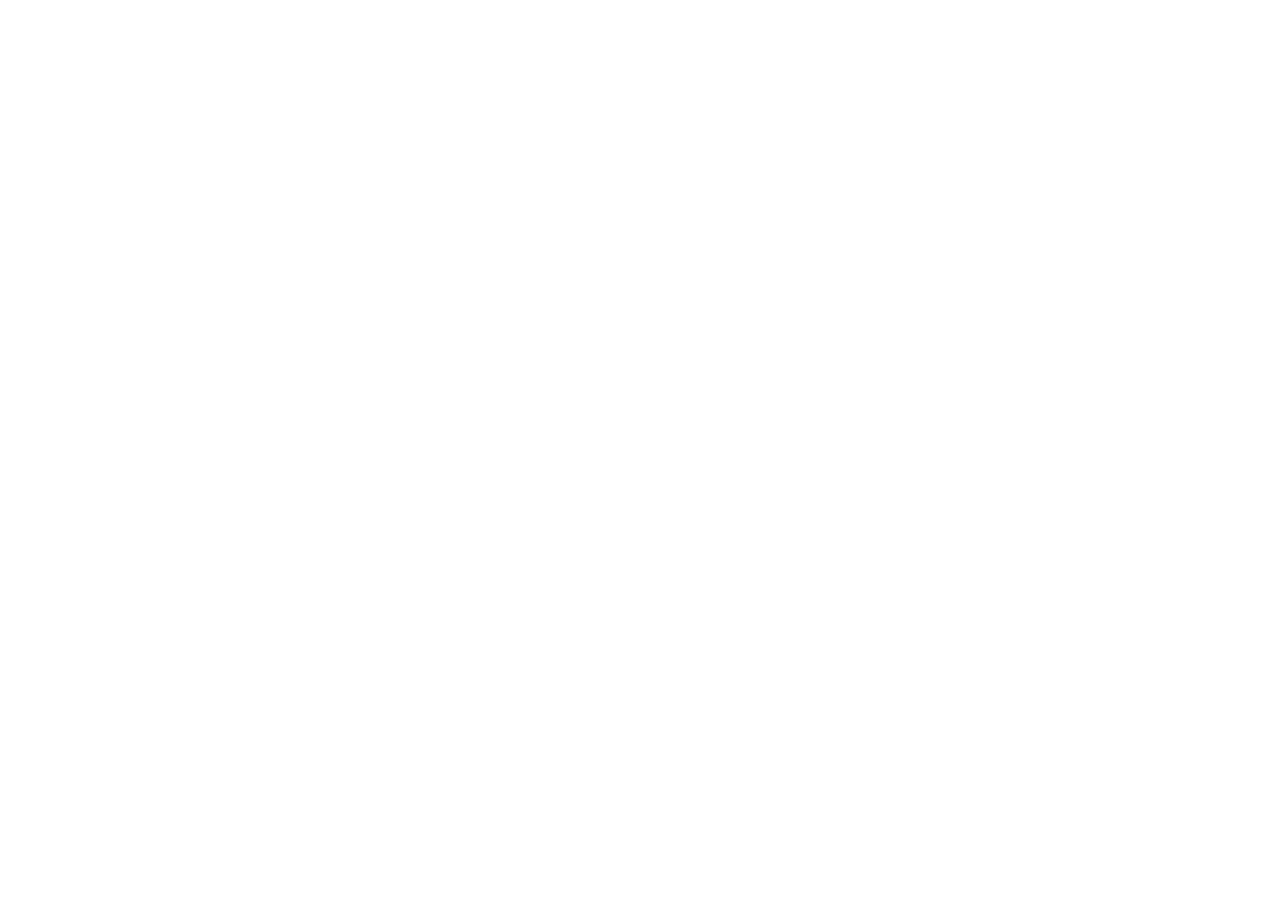
==== landingpage.html @ 96288371 "portrec dashboard" ====
<!DOCTYPE html>
<html lang="en">
<head>
    <meta charset="UTF-8">
    <meta name="viewport" content="width=device-width, initial-scale=1.0">
    <title>Landing Page</title>
</head>
<body>
    
</body>
</html>
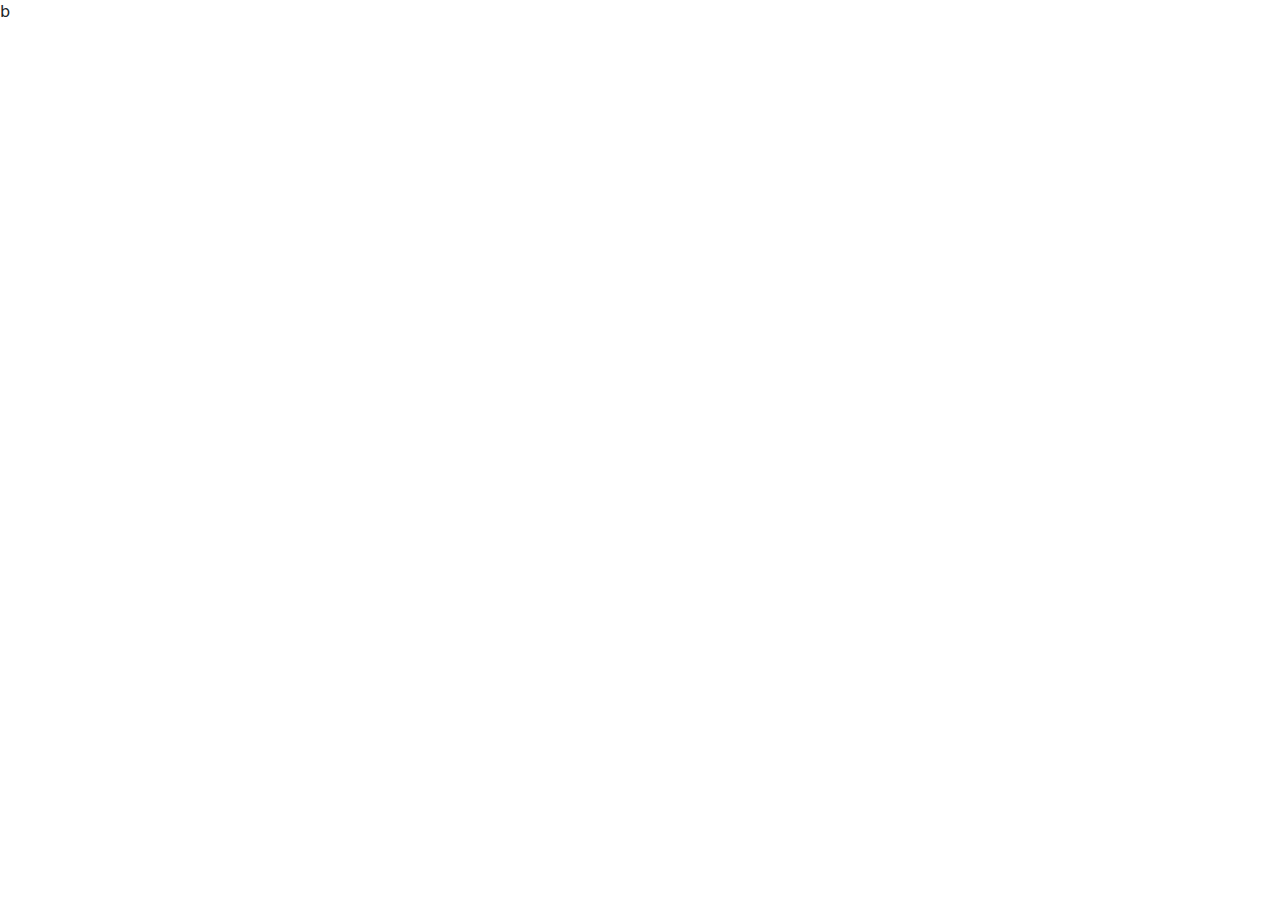
==== commit 3f1a2280: "portrec dashboard" ====
--- a/landingpage.html
+++ b/landingpage.html
@@ -4,8 +4,16 @@
     <meta charset="UTF-8">
     <meta name="viewport" content="width=device-width, initial-scale=1.0">
     <title>Landing Page</title>
+    <link rel="stylesheet" href="./css/styles.css" />
+    <link rel="stylesheet" href="./icons/bootstrap-icons.min.css" />
+    <link
+      rel="stylesheet"
+      href="https://cdn.jsdelivr.net/npm/bootstrap-icons@1.11.3/font/bootstrap-icons.min.css"
+    />
+    <link rel="stylesheet" href="./style.css">
 </head>
 <body>
-    
+    b
+    <script src="./js/doc.js"></script>  
 </body>
 </html>--- a/css/styles.css
+++ b/css/styles.css
@@ -0,0 +1,6 @@
+@charset "UTF-8";/*!
+ * Bootstrap  v5.3.3 (https://getbootstrap.com/)
+ * Copyright 2011-2024 The Bootstrap Authors
+ * Licensed under MIT (https://github.com/twbs/bootstrap/blob/main/LICENSE)
+ */:root,[data-bs-theme=light]{--bs-blue:#0d6efd;--bs-indigo:#6610f2;--bs-purple:#6f42c1;--bs-pink:#d63384;--bs-red:#dc3545;--bs-orange:#fd7e14;--bs-yellow:#ffc107;--bs-green:#198754;--bs-teal:#20c997;--bs-cyan:#0dcaf0;--bs-black:#000;--bs-white:#fff;--bs-gray:#6c757d;--bs-gray-dark:#343a40;--bs-gray-100:#f8f9fa;--bs-gray-200:#e9ecef;--bs-gray-300:#dee2e6;--bs-gray-400:#ced4da;--bs-gray-500:#adb5bd;--bs-gray-600:#6c757d;--bs-gray-700:#495057;--bs-gray-800:#343a40;--bs-gray-900:#212529;--bs-primary:#0d6efd;--bs-secondary:#6c757d;--bs-success:#198754;--bs-info:#0dcaf0;--bs-warning:#ffc107;--bs-danger:#dc3545;--bs-light:#f8f9fa;--bs-dark:#212529;--bs-primary-rgb:13,110,253;--bs-secondary-rgb:108,117,125;--bs-success-rgb:25,135,84;--bs-info-rgb:13,202,240;--bs-warning-rgb:255,193,7;--bs-danger-rgb:220,53,69;--bs-light-rgb:248,249,250;--bs-dark-rgb:33,37,41;--bs-primary-text-emphasis:#052c65;--bs-secondary-text-emphasis:#2b2f32;--bs-success-text-emphasis:#0a3622;--bs-info-text-emphasis:#055160;--bs-warning-text-emphasis:#664d03;--bs-danger-text-emphasis:#58151c;--bs-light-text-emphasis:#495057;--bs-dark-text-emphasis:#495057;--bs-primary-bg-subtle:#cfe2ff;--bs-secondary-bg-subtle:#e2e3e5;--bs-success-bg-subtle:#d1e7dd;--bs-info-bg-subtle:#cff4fc;--bs-warning-bg-subtle:#fff3cd;--bs-danger-bg-subtle:#f8d7da;--bs-light-bg-subtle:#fcfcfd;--bs-dark-bg-subtle:#ced4da;--bs-primary-border-subtle:#9ec5fe;--bs-secondary-border-subtle:#c4c8cb;--bs-success-border-subtle:#a3cfbb;--bs-info-border-subtle:#9eeaf9;--bs-warning-border-subtle:#ffe69c;--bs-danger-border-subtle:#f1aeb5;--bs-light-border-subtle:#e9ecef;--bs-dark-border-subtle:#adb5bd;--bs-white-rgb:255,255,255;--bs-black-rgb:0,0,0;--bs-font-sans-serif:system-ui,-apple-system,"Segoe UI",Roboto,"Helvetica Neue","Noto Sans","Liberation Sans",Arial,sans-serif,"Apple Color Emoji","Segoe UI Emoji","Segoe UI Symbol","Noto Color Emoji";--bs-font-monospace:SFMono-Regular,Menlo,Monaco,Consolas,"Liberation Mono","Courier New",monospace;--bs-gradient:linear-gradient(180deg, rgba(255, 255, 255, 0.15), rgba(255, 255, 255, 0));--bs-body-font-family:var(--bs-font-sans-serif);--bs-body-font-size:1rem;--bs-body-font-weight:400;--bs-body-line-height:1.5;--bs-body-color:#212529;--bs-body-color-rgb:33,37,41;--bs-body-bg:#fff;--bs-body-bg-rgb:255,255,255;--bs-emphasis-color:#000;--bs-emphasis-color-rgb:0,0,0;--bs-secondary-color:rgba(33, 37, 41, 0.75);--bs-secondary-color-rgb:33,37,41;--bs-secondary-bg:#e9ecef;--bs-secondary-bg-rgb:233,236,239;--bs-tertiary-color:rgba(33, 37, 41, 0.5);--bs-tertiary-color-rgb:33,37,41;--bs-tertiary-bg:#f8f9fa;--bs-tertiary-bg-rgb:248,249,250;--bs-heading-color:inherit;--bs-link-color:#0d6efd;--bs-link-color-rgb:13,110,253;--bs-link-decoration:underline;--bs-link-hover-color:#0a58ca;--bs-link-hover-color-rgb:10,88,202;--bs-code-color:#d63384;--bs-highlight-color:#212529;--bs-highlight-bg:#fff3cd;--bs-border-width:1px;--bs-border-style:solid;--bs-border-color:#dee2e6;--bs-border-color-translucent:rgba(0, 0, 0, 0.175);--bs-border-radius:0.375rem;--bs-border-radius-sm:0.25rem;--bs-border-radius-lg:0.5rem;--bs-border-radius-xl:1rem;--bs-border-radius-xxl:2rem;--bs-border-radius-2xl:var(--bs-border-radius-xxl);--bs-border-radius-pill:50rem;--bs-box-shadow:0 0.5rem 1rem rgba(0, 0, 0, 0.15);--bs-box-shadow-sm:0 0.125rem 0.25rem rgba(0, 0, 0, 0.075);--bs-box-shadow-lg:0 1rem 3rem rgba(0, 0, 0, 0.175);--bs-box-shadow-inset:inset 0 1px 2px rgba(0, 0, 0, 0.075);--bs-focus-ring-width:0.25rem;--bs-focus-ring-opacity:0.25;--bs-focus-ring-color:rgba(13, 110, 253, 0.25);--bs-form-valid-color:#198754;--bs-form-valid-border-color:#198754;--bs-form-invalid-color:#dc3545;--bs-form-invalid-border-color:#dc3545}[data-bs-theme=dark]{color-scheme:dark;--bs-body-color:#dee2e6;--bs-body-color-rgb:222,226,230;--bs-body-bg:#212529;--bs-body-bg-rgb:33,37,41;--bs-emphasis-color:#fff;--bs-emphasis-color-rgb:255,255,255;--bs-secondary-color:rgba(222, 226, 230, 0.75);--bs-secondary-color-rgb:222,226,230;--bs-secondary-bg:#343a40;--bs-secondary-bg-rgb:52,58,64;--bs-tertiary-color:rgba(222, 226, 230, 0.5);--bs-tertiary-color-rgb:222,226,230;--bs-tertiary-bg:#2b3035;--bs-tertiary-bg-rgb:43,48,53;--bs-primary-text-emphasis:#6ea8fe;--bs-secondary-text-emphasis:#a7acb1;--bs-success-text-emphasis:#75b798;--bs-info-text-emphasis:#6edff6;--bs-warning-text-emphasis:#ffda6a;--bs-danger-text-emphasis:#ea868f;--bs-light-text-emphasis:#f8f9fa;--bs-dark-text-emphasis:#dee2e6;--bs-primary-bg-subtle:#031633;--bs-secondary-bg-subtle:#161719;--bs-success-bg-subtle:#051b11;--bs-info-bg-subtle:#032830;--bs-warning-bg-subtle:#332701;--bs-danger-bg-subtle:#2c0b0e;--bs-light-bg-subtle:#343a40;--bs-dark-bg-subtle:#1a1d20;--bs-primary-border-subtle:#084298;--bs-secondary-border-subtle:#41464b;--bs-success-border-subtle:#0f5132;--bs-info-border-subtle:#087990;--bs-warning-border-subtle:#997404;--bs-danger-border-subtle:#842029;--bs-light-border-subtle:#495057;--bs-dark-border-subtle:#343a40;--bs-heading-color:inherit;--bs-link-color:#6ea8fe;--bs-link-hover-color:#8bb9fe;--bs-link-color-rgb:110,168,254;--bs-link-hover-color-rgb:139,185,254;--bs-code-color:#e685b5;--bs-highlight-color:#dee2e6;--bs-highlight-bg:#664d03;--bs-border-color:#495057;--bs-border-color-translucent:rgba(255, 255, 255, 0.15);--bs-form-valid-color:#75b798;--bs-form-valid-border-color:#75b798;--bs-form-invalid-color:#ea868f;--bs-form-invalid-border-color:#ea868f}*,::after,::before{box-sizing:border-box}@media (prefers-reduced-motion:no-preference){:root{scroll-behavior:smooth}}body{margin:0;font-family:var(--bs-body-font-family);font-size:var(--bs-body-font-size);font-weight:var(--bs-body-font-weight);line-height:var(--bs-body-line-height);color:var(--bs-body-color);text-align:var(--bs-body-text-align);background-color:var(--bs-body-bg);-webkit-text-size-adjust:100%;-webkit-tap-highlight-color:transparent}hr{margin:1rem 0;color:inherit;border:0;border-top:var(--bs-border-width) solid;opacity:.25}.h1,.h2,.h3,.h4,.h5,.h6,h1,h2,h3,h4,h5,h6{margin-top:0;margin-bottom:.5rem;font-weight:500;line-height:1.2;color:var(--bs-heading-color)}.h1,h1{font-size:calc(1.375rem + 1.5vw)}@media (min-width:1200px){.h1,h1{font-size:2.5rem}}.h2,h2{font-size:calc(1.325rem + .9vw)}@media (min-width:1200px){.h2,h2{font-size:2rem}}.h3,h3{font-size:calc(1.3rem + .6vw)}@media (min-width:1200px){.h3,h3{font-size:1.75rem}}.h4,h4{font-size:calc(1.275rem + .3vw)}@media (min-width:1200px){.h4,h4{font-size:1.5rem}}.h5,h5{font-size:1.25rem}.h6,h6{font-size:1rem}p{margin-top:0;margin-bottom:1rem}abbr[title]{-webkit-text-decoration:underline dotted;text-decoration:underline dotted;cursor:help;-webkit-text-decoration-skip-ink:none;text-decoration-skip-ink:none}address{margin-bottom:1rem;font-style:normal;line-height:inherit}ol,ul{padding-left:2rem}dl,ol,ul{margin-top:0;margin-bottom:1rem}ol ol,ol ul,ul ol,ul ul{margin-bottom:0}dt{font-weight:700}dd{margin-bottom:.5rem;margin-left:0}blockquote{margin:0 0 1rem}b,strong{font-weight:bolder}.small,small{font-size:.875em}.mark,mark{padding:.1875em;color:var(--bs-highlight-color);background-color:var(--bs-highlight-bg)}sub,sup{position:relative;font-size:.75em;line-height:0;vertical-align:baseline}sub{bottom:-.25em}sup{top:-.5em}a{color:rgba(var(--bs-link-color-rgb),var(--bs-link-opacity,1));text-decoration:underline}a:hover{--bs-link-color-rgb:var(--bs-link-hover-color-rgb)}a:not([href]):not([class]),a:not([href]):not([class]):hover{color:inherit;text-decoration:none}code,kbd,pre,samp{font-family:var(--bs-font-monospace);font-size:1em}pre{display:block;margin-top:0;margin-bottom:1rem;overflow:auto;font-size:.875em}pre code{font-size:inherit;color:inherit;word-break:normal}code{font-size:.875em;color:var(--bs-code-color);word-wrap:break-word}a>code{color:inherit}kbd{padding:.1875rem .375rem;font-size:.875em;color:var(--bs-body-bg);background-color:var(--bs-body-color);border-radius:.25rem}kbd kbd{padding:0;font-size:1em}figure{margin:0 0 1rem}img,svg{vertical-align:middle}table{caption-side:bottom;border-collapse:collapse}caption{padding-top:.5rem;padding-bottom:.5rem;color:var(--bs-secondary-color);text-align:left}th{text-align:inherit;text-align:-webkit-match-parent}tbody,td,tfoot,th,thead,tr{border-color:inherit;border-style:solid;border-width:0}label{display:inline-block}button{border-radius:0}button:focus:not(:focus-visible){outline:0}button,input,optgroup,select,textarea{margin:0;font-family:inherit;font-size:inherit;line-height:inherit}button,select{text-transform:none}[role=button]{cursor:pointer}select{word-wrap:normal}select:disabled{opacity:1}[list]:not([type=date]):not([type=datetime-local]):not([type=month]):not([type=week]):not([type=time])::-webkit-calendar-picker-indicator{display:none!important}[type=button],[type=reset],[type=submit],button{-webkit-appearance:button}[type=button]:not(:disabled),[type=reset]:not(:disabled),[type=submit]:not(:disabled),button:not(:disabled){cursor:pointer}::-moz-focus-inner{padding:0;border-style:none}textarea{resize:vertical}fieldset{min-width:0;padding:0;margin:0;border:0}legend{float:left;width:100%;padding:0;margin-bottom:.5rem;font-size:calc(1.275rem + .3vw);line-height:inherit}@media (min-width:1200px){legend{font-size:1.5rem}}legend+*{clear:left}::-webkit-datetime-edit-day-field,::-webkit-datetime-edit-fields-wrapper,::-webkit-datetime-edit-hour-field,::-webkit-datetime-edit-minute,::-webkit-datetime-edit-month-field,::-webkit-datetime-edit-text,::-webkit-datetime-edit-year-field{padding:0}::-webkit-inner-spin-button{height:auto}[type=search]{-webkit-appearance:textfield;outline-offset:-2px}::-webkit-search-decoration{-webkit-appearance:none}::-webkit-color-swatch-wrapper{padding:0}::-webkit-file-upload-button{font:inherit;-webkit-appearance:button}::file-selector-button{font:inherit;-webkit-appearance:button}output{display:inline-block}iframe{border:0}summary{display:list-item;cursor:pointer}progress{vertical-align:baseline}[hidden]{display:none!important}.lead{font-size:1.25rem;font-weight:300}.display-1{font-size:calc(1.625rem + 4.5vw);font-weight:300;line-height:1.2}@media (min-width:1200px){.display-1{font-size:5rem}}.display-2{font-size:calc(1.575rem + 3.9vw);font-weight:300;line-height:1.2}@media (min-width:1200px){.display-2{font-size:4.5rem}}.display-3{font-size:calc(1.525rem + 3.3vw);font-weight:300;line-height:1.2}@media (min-width:1200px){.display-3{font-size:4rem}}.display-4{font-size:calc(1.475rem + 2.7vw);font-weight:300;line-height:1.2}@media (min-width:1200px){.display-4{font-size:3.5rem}}.display-5{font-size:calc(1.425rem + 2.1vw);font-weight:300;line-height:1.2}@media (min-width:1200px){.display-5{font-size:3rem}}.display-6{font-size:calc(1.375rem + 1.5vw);font-weight:300;line-height:1.2}@media (min-width:1200px){.display-6{font-size:2.5rem}}.list-unstyled{padding-left:0;list-style:none}.list-inline{padding-left:0;list-style:none}.list-inline-item{display:inline-block}.list-inline-item:not(:last-child){margin-right:.5rem}.initialism{font-size:.875em;text-transform:uppercase}.blockquote{margin-bottom:1rem;font-size:1.25rem}.blockquote>:last-child{margin-bottom:0}.blockquote-footer{margin-top:-1rem;margin-bottom:1rem;font-size:.875em;color:#6c757d}.blockquote-footer::before{content:"— "}.img-fluid{max-width:100%;height:auto}.img-thumbnail{padding:.25rem;background-color:var(--bs-body-bg);border:var(--bs-border-width) solid var(--bs-border-color);border-radius:var(--bs-border-radius);max-width:100%;height:auto}.figure{display:inline-block}.figure-img{margin-bottom:.5rem;line-height:1}.figure-caption{font-size:.875em;color:var(--bs-secondary-color)}.container,.container-fluid,.container-lg,.container-md,.container-sm,.container-xl,.container-xxl{--bs-gutter-x:1.5rem;--bs-gutter-y:0;width:100%;padding-right:calc(var(--bs-gutter-x) * .5);padding-left:calc(var(--bs-gutter-x) * .5);margin-right:auto;margin-left:auto}@media (min-width:576px){.container,.container-sm{max-width:540px}}@media (min-width:768px){.container,.container-md,.container-sm{max-width:720px}}@media (min-width:992px){.container,.container-lg,.container-md,.container-sm{max-width:960px}}@media (min-width:1200px){.container,.container-lg,.container-md,.container-sm,.container-xl{max-width:1140px}}@media (min-width:1400px){.container,.container-lg,.container-md,.container-sm,.container-xl,.container-xxl{max-width:1320px}}:root{--bs-breakpoint-xs:0;--bs-breakpoint-sm:576px;--bs-breakpoint-md:768px;--bs-breakpoint-lg:992px;--bs-breakpoint-xl:1200px;--bs-breakpoint-xxl:1400px}.row{--bs-gutter-x:1.5rem;--bs-gutter-y:0;display:flex;flex-wrap:wrap;margin-top:calc(-1 * var(--bs-gutter-y));margin-right:calc(-.5 * var(--bs-gutter-x));margin-left:calc(-.5 * var(--bs-gutter-x))}.row>*{flex-shrink:0;width:100%;max-width:100%;padding-right:calc(var(--bs-gutter-x) * .5);padding-left:calc(var(--bs-gutter-x) * .5);margin-top:var(--bs-gutter-y)}.col{flex:1 0 0%}.row-cols-auto>*{flex:0 0 auto;width:auto}.row-cols-1>*{flex:0 0 auto;width:100%}.row-cols-2>*{flex:0 0 auto;width:50%}.row-cols-3>*{flex:0 0 auto;width:33.33333333%}.row-cols-4>*{flex:0 0 auto;width:25%}.row-cols-5>*{flex:0 0 auto;width:20%}.row-cols-6>*{flex:0 0 auto;width:16.66666667%}.col-auto{flex:0 0 auto;width:auto}.col-1{flex:0 0 auto;width:8.33333333%}.col-2{flex:0 0 auto;width:16.66666667%}.col-3{flex:0 0 auto;width:25%}.col-4{flex:0 0 auto;width:33.33333333%}.col-5{flex:0 0 auto;width:41.66666667%}.col-6{flex:0 0 auto;width:50%}.col-7{flex:0 0 auto;width:58.33333333%}.col-8{flex:0 0 auto;width:66.66666667%}.col-9{flex:0 0 auto;width:75%}.col-10{flex:0 0 auto;width:83.33333333%}.col-11{flex:0 0 auto;width:91.66666667%}.col-12{flex:0 0 auto;width:100%}.offset-1{margin-left:8.33333333%}.offset-2{margin-left:16.66666667%}.offset-3{margin-left:25%}.offset-4{margin-left:33.33333333%}.offset-5{margin-left:41.66666667%}.offset-6{margin-left:50%}.offset-7{margin-left:58.33333333%}.offset-8{margin-left:66.66666667%}.offset-9{margin-left:75%}.offset-10{margin-left:83.33333333%}.offset-11{margin-left:91.66666667%}.g-0,.gx-0{--bs-gutter-x:0}.g-0,.gy-0{--bs-gutter-y:0}.g-1,.gx-1{--bs-gutter-x:0.25rem}.g-1,.gy-1{--bs-gutter-y:0.25rem}.g-2,.gx-2{--bs-gutter-x:0.5rem}.g-2,.gy-2{--bs-gutter-y:0.5rem}.g-3,.gx-3{--bs-gutter-x:1rem}.g-3,.gy-3{--bs-gutter-y:1rem}.g-4,.gx-4{--bs-gutter-x:1.5rem}.g-4,.gy-4{--bs-gutter-y:1.5rem}.g-5,.gx-5{--bs-gutter-x:3rem}.g-5,.gy-5{--bs-gutter-y:3rem}@media (min-width:576px){.col-sm{flex:1 0 0%}.row-cols-sm-auto>*{flex:0 0 auto;width:auto}.row-cols-sm-1>*{flex:0 0 auto;width:100%}.row-cols-sm-2>*{flex:0 0 auto;width:50%}.row-cols-sm-3>*{flex:0 0 auto;width:33.33333333%}.row-cols-sm-4>*{flex:0 0 auto;width:25%}.row-cols-sm-5>*{flex:0 0 auto;width:20%}.row-cols-sm-6>*{flex:0 0 auto;width:16.66666667%}.col-sm-auto{flex:0 0 auto;width:auto}.col-sm-1{flex:0 0 auto;width:8.33333333%}.col-sm-2{flex:0 0 auto;width:16.66666667%}.col-sm-3{flex:0 0 auto;width:25%}.col-sm-4{flex:0 0 auto;width:33.33333333%}.col-sm-5{flex:0 0 auto;width:41.66666667%}.col-sm-6{flex:0 0 auto;width:50%}.col-sm-7{flex:0 0 auto;width:58.33333333%}.col-sm-8{flex:0 0 auto;width:66.66666667%}.col-sm-9{flex:0 0 auto;width:75%}.col-sm-10{flex:0 0 auto;width:83.33333333%}.col-sm-11{flex:0 0 auto;width:91.66666667%}.col-sm-12{flex:0 0 auto;width:100%}.offset-sm-0{margin-left:0}.offset-sm-1{margin-left:8.33333333%}.offset-sm-2{margin-left:16.66666667%}.offset-sm-3{margin-left:25%}.offset-sm-4{margin-left:33.33333333%}.offset-sm-5{margin-left:41.66666667%}.offset-sm-6{margin-left:50%}.offset-sm-7{margin-left:58.33333333%}.offset-sm-8{margin-left:66.66666667%}.offset-sm-9{margin-left:75%}.offset-sm-10{margin-left:83.33333333%}.offset-sm-11{margin-left:91.66666667%}.g-sm-0,.gx-sm-0{--bs-gutter-x:0}.g-sm-0,.gy-sm-0{--bs-gutter-y:0}.g-sm-1,.gx-sm-1{--bs-gutter-x:0.25rem}.g-sm-1,.gy-sm-1{--bs-gutter-y:0.25rem}.g-sm-2,.gx-sm-2{--bs-gutter-x:0.5rem}.g-sm-2,.gy-sm-2{--bs-gutter-y:0.5rem}.g-sm-3,.gx-sm-3{--bs-gutter-x:1rem}.g-sm-3,.gy-sm-3{--bs-gutter-y:1rem}.g-sm-4,.gx-sm-4{--bs-gutter-x:1.5rem}.g-sm-4,.gy-sm-4{--bs-gutter-y:1.5rem}.g-sm-5,.gx-sm-5{--bs-gutter-x:3rem}.g-sm-5,.gy-sm-5{--bs-gutter-y:3rem}}@media (min-width:768px){.col-md{flex:1 0 0%}.row-cols-md-auto>*{flex:0 0 auto;width:auto}.row-cols-md-1>*{flex:0 0 auto;width:100%}.row-cols-md-2>*{flex:0 0 auto;width:50%}.row-cols-md-3>*{flex:0 0 auto;width:33.33333333%}.row-cols-md-4>*{flex:0 0 auto;width:25%}.row-cols-md-5>*{flex:0 0 auto;width:20%}.row-cols-md-6>*{flex:0 0 auto;width:16.66666667%}.col-md-auto{flex:0 0 auto;width:auto}.col-md-1{flex:0 0 auto;width:8.33333333%}.col-md-2{flex:0 0 auto;width:16.66666667%}.col-md-3{flex:0 0 auto;width:25%}.col-md-4{flex:0 0 auto;width:33.33333333%}.col-md-5{flex:0 0 auto;width:41.66666667%}.col-md-6{flex:0 0 auto;width:50%}.col-md-7{flex:0 0 auto;width:58.33333333%}.col-md-8{flex:0 0 auto;width:66.66666667%}.col-md-9{flex:0 0 auto;width:75%}.col-md-10{flex:0 0 auto;width:83.33333333%}.col-md-11{flex:0 0 auto;width:91.66666667%}.col-md-12{flex:0 0 auto;width:100%}.offset-md-0{margin-left:0}.offset-md-1{margin-left:8.33333333%}.offset-md-2{margin-left:16.66666667%}.offset-md-3{margin-left:25%}.offset-md-4{margin-left:33.33333333%}.offset-md-5{margin-left:41.66666667%}.offset-md-6{margin-left:50%}.offset-md-7{margin-left:58.33333333%}.offset-md-8{margin-left:66.66666667%}.offset-md-9{margin-left:75%}.offset-md-10{margin-left:83.33333333%}.offset-md-11{margin-left:91.66666667%}.g-md-0,.gx-md-0{--bs-gutter-x:0}.g-md-0,.gy-md-0{--bs-gutter-y:0}.g-md-1,.gx-md-1{--bs-gutter-x:0.25rem}.g-md-1,.gy-md-1{--bs-gutter-y:0.25rem}.g-md-2,.gx-md-2{--bs-gutter-x:0.5rem}.g-md-2,.gy-md-2{--bs-gutter-y:0.5rem}.g-md-3,.gx-md-3{--bs-gutter-x:1rem}.g-md-3,.gy-md-3{--bs-gutter-y:1rem}.g-md-4,.gx-md-4{--bs-gutter-x:1.5rem}.g-md-4,.gy-md-4{--bs-gutter-y:1.5rem}.g-md-5,.gx-md-5{--bs-gutter-x:3rem}.g-md-5,.gy-md-5{--bs-gutter-y:3rem}}@media (min-width:992px){.col-lg{flex:1 0 0%}.row-cols-lg-auto>*{flex:0 0 auto;width:auto}.row-cols-lg-1>*{flex:0 0 auto;width:100%}.row-cols-lg-2>*{flex:0 0 auto;width:50%}.row-cols-lg-3>*{flex:0 0 auto;width:33.33333333%}.row-cols-lg-4>*{flex:0 0 auto;width:25%}.row-cols-lg-5>*{flex:0 0 auto;width:20%}.row-cols-lg-6>*{flex:0 0 auto;width:16.66666667%}.col-lg-auto{flex:0 0 auto;width:auto}.col-lg-1{flex:0 0 auto;width:8.33333333%}.col-lg-2{flex:0 0 auto;width:16.66666667%}.col-lg-3{flex:0 0 auto;width:25%}.col-lg-4{flex:0 0 auto;width:33.33333333%}.col-lg-5{flex:0 0 auto;width:41.66666667%}.col-lg-6{flex:0 0 auto;width:50%}.col-lg-7{flex:0 0 auto;width:58.33333333%}.col-lg-8{flex:0 0 auto;width:66.66666667%}.col-lg-9{flex:0 0 auto;width:75%}.col-lg-10{flex:0 0 auto;width:83.33333333%}.col-lg-11{flex:0 0 auto;width:91.66666667%}.col-lg-12{flex:0 0 auto;width:100%}.offset-lg-0{margin-left:0}.offset-lg-1{margin-left:8.33333333%}.offset-lg-2{margin-left:16.66666667%}.offset-lg-3{margin-left:25%}.offset-lg-4{margin-left:33.33333333%}.offset-lg-5{margin-left:41.66666667%}.offset-lg-6{margin-left:50%}.offset-lg-7{margin-left:58.33333333%}.offset-lg-8{margin-left:66.66666667%}.offset-lg-9{margin-left:75%}.offset-lg-10{margin-left:83.33333333%}.offset-lg-11{margin-left:91.66666667%}.g-lg-0,.gx-lg-0{--bs-gutter-x:0}.g-lg-0,.gy-lg-0{--bs-gutter-y:0}.g-lg-1,.gx-lg-1{--bs-gutter-x:0.25rem}.g-lg-1,.gy-lg-1{--bs-gutter-y:0.25rem}.g-lg-2,.gx-lg-2{--bs-gutter-x:0.5rem}.g-lg-2,.gy-lg-2{--bs-gutter-y:0.5rem}.g-lg-3,.gx-lg-3{--bs-gutter-x:1rem}.g-lg-3,.gy-lg-3{--bs-gutter-y:1rem}.g-lg-4,.gx-lg-4{--bs-gutter-x:1.5rem}.g-lg-4,.gy-lg-4{--bs-gutter-y:1.5rem}.g-lg-5,.gx-lg-5{--bs-gutter-x:3rem}.g-lg-5,.gy-lg-5{--bs-gutter-y:3rem}}@media (min-width:1200px){.col-xl{flex:1 0 0%}.row-cols-xl-auto>*{flex:0 0 auto;width:auto}.row-cols-xl-1>*{flex:0 0 auto;width:100%}.row-cols-xl-2>*{flex:0 0 auto;width:50%}.row-cols-xl-3>*{flex:0 0 auto;width:33.33333333%}.row-cols-xl-4>*{flex:0 0 auto;width:25%}.row-cols-xl-5>*{flex:0 0 auto;width:20%}.row-cols-xl-6>*{flex:0 0 auto;width:16.66666667%}.col-xl-auto{flex:0 0 auto;width:auto}.col-xl-1{flex:0 0 auto;width:8.33333333%}.col-xl-2{flex:0 0 auto;width:16.66666667%}.col-xl-3{flex:0 0 auto;width:25%}.col-xl-4{flex:0 0 auto;width:33.33333333%}.col-xl-5{flex:0 0 auto;width:41.66666667%}.col-xl-6{flex:0 0 auto;width:50%}.col-xl-7{flex:0 0 auto;width:58.33333333%}.col-xl-8{flex:0 0 auto;width:66.66666667%}.col-xl-9{flex:0 0 auto;width:75%}.col-xl-10{flex:0 0 auto;width:83.33333333%}.col-xl-11{flex:0 0 auto;width:91.66666667%}.col-xl-12{flex:0 0 auto;width:100%}.offset-xl-0{margin-left:0}.offset-xl-1{margin-left:8.33333333%}.offset-xl-2{margin-left:16.66666667%}.offset-xl-3{margin-left:25%}.offset-xl-4{margin-left:33.33333333%}.offset-xl-5{margin-left:41.66666667%}.offset-xl-6{margin-left:50%}.offset-xl-7{margin-left:58.33333333%}.offset-xl-8{margin-left:66.66666667%}.offset-xl-9{margin-left:75%}.offset-xl-10{margin-left:83.33333333%}.offset-xl-11{margin-left:91.66666667%}.g-xl-0,.gx-xl-0{--bs-gutter-x:0}.g-xl-0,.gy-xl-0{--bs-gutter-y:0}.g-xl-1,.gx-xl-1{--bs-gutter-x:0.25rem}.g-xl-1,.gy-xl-1{--bs-gutter-y:0.25rem}.g-xl-2,.gx-xl-2{--bs-gutter-x:0.5rem}.g-xl-2,.gy-xl-2{--bs-gutter-y:0.5rem}.g-xl-3,.gx-xl-3{--bs-gutter-x:1rem}.g-xl-3,.gy-xl-3{--bs-gutter-y:1rem}.g-xl-4,.gx-xl-4{--bs-gutter-x:1.5rem}.g-xl-4,.gy-xl-4{--bs-gutter-y:1.5rem}.g-xl-5,.gx-xl-5{--bs-gutter-x:3rem}.g-xl-5,.gy-xl-5{--bs-gutter-y:3rem}}@media (min-width:1400px){.col-xxl{flex:1 0 0%}.row-cols-xxl-auto>*{flex:0 0 auto;width:auto}.row-cols-xxl-1>*{flex:0 0 auto;width:100%}.row-cols-xxl-2>*{flex:0 0 auto;width:50%}.row-cols-xxl-3>*{flex:0 0 auto;width:33.33333333%}.row-cols-xxl-4>*{flex:0 0 auto;width:25%}.row-cols-xxl-5>*{flex:0 0 auto;width:20%}.row-cols-xxl-6>*{flex:0 0 auto;width:16.66666667%}.col-xxl-auto{flex:0 0 auto;width:auto}.col-xxl-1{flex:0 0 auto;width:8.33333333%}.col-xxl-2{flex:0 0 auto;width:16.66666667%}.col-xxl-3{flex:0 0 auto;width:25%}.col-xxl-4{flex:0 0 auto;width:33.33333333%}.col-xxl-5{flex:0 0 auto;width:41.66666667%}.col-xxl-6{flex:0 0 auto;width:50%}.col-xxl-7{flex:0 0 auto;width:58.33333333%}.col-xxl-8{flex:0 0 auto;width:66.66666667%}.col-xxl-9{flex:0 0 auto;width:75%}.col-xxl-10{flex:0 0 auto;width:83.33333333%}.col-xxl-11{flex:0 0 auto;width:91.66666667%}.col-xxl-12{flex:0 0 auto;width:100%}.offset-xxl-0{margin-left:0}.offset-xxl-1{margin-left:8.33333333%}.offset-xxl-2{margin-left:16.66666667%}.offset-xxl-3{margin-left:25%}.offset-xxl-4{margin-left:33.33333333%}.offset-xxl-5{margin-left:41.66666667%}.offset-xxl-6{margin-left:50%}.offset-xxl-7{margin-left:58.33333333%}.offset-xxl-8{margin-left:66.66666667%}.offset-xxl-9{margin-left:75%}.offset-xxl-10{margin-left:83.33333333%}.offset-xxl-11{margin-left:91.66666667%}.g-xxl-0,.gx-xxl-0{--bs-gutter-x:0}.g-xxl-0,.gy-xxl-0{--bs-gutter-y:0}.g-xxl-1,.gx-xxl-1{--bs-gutter-x:0.25rem}.g-xxl-1,.gy-xxl-1{--bs-gutter-y:0.25rem}.g-xxl-2,.gx-xxl-2{--bs-gutter-x:0.5rem}.g-xxl-2,.gy-xxl-2{--bs-gutter-y:0.5rem}.g-xxl-3,.gx-xxl-3{--bs-gutter-x:1rem}.g-xxl-3,.gy-xxl-3{--bs-gutter-y:1rem}.g-xxl-4,.gx-xxl-4{--bs-gutter-x:1.5rem}.g-xxl-4,.gy-xxl-4{--bs-gutter-y:1.5rem}.g-xxl-5,.gx-xxl-5{--bs-gutter-x:3rem}.g-xxl-5,.gy-xxl-5{--bs-gutter-y:3rem}}.table{--bs-table-color-type:initial;--bs-table-bg-type:initial;--bs-table-color-state:initial;--bs-table-bg-state:initial;--bs-table-color:var(--bs-emphasis-color);--bs-table-bg:var(--bs-body-bg);--bs-table-border-color:var(--bs-border-color);--bs-table-accent-bg:transparent;--bs-table-striped-color:var(--bs-emphasis-color);--bs-table-striped-bg:rgba(var(--bs-emphasis-color-rgb), 0.05);--bs-table-active-color:var(--bs-emphasis-color);--bs-table-active-bg:rgba(var(--bs-emphasis-color-rgb), 0.1);--bs-table-hover-color:var(--bs-emphasis-color);--bs-table-hover-bg:rgba(var(--bs-emphasis-color-rgb), 0.075);width:100%;margin-bottom:1rem;vertical-align:top;border-color:var(--bs-table-border-color)}.table>:not(caption)>*>*{padding:.5rem .5rem;color:var(--bs-table-color-state,var(--bs-table-color-type,var(--bs-table-color)));background-color:var(--bs-table-bg);border-bottom-width:var(--bs-border-width);box-shadow:inset 0 0 0 9999px var(--bs-table-bg-state,var(--bs-table-bg-type,var(--bs-table-accent-bg)))}.table>tbody{vertical-align:inherit}.table>thead{vertical-align:bottom}.table-group-divider{border-top:calc(var(--bs-border-width) * 2) solid currentcolor}.caption-top{caption-side:top}.table-sm>:not(caption)>*>*{padding:.25rem .25rem}.table-bordered>:not(caption)>*{border-width:var(--bs-border-width) 0}.table-bordered>:not(caption)>*>*{border-width:0 var(--bs-border-width)}.table-borderless>:not(caption)>*>*{border-bottom-width:0}.table-borderless>:not(:first-child){border-top-width:0}.table-striped>tbody>tr:nth-of-type(odd)>*{--bs-table-color-type:var(--bs-table-striped-color);--bs-table-bg-type:var(--bs-table-striped-bg)}.table-striped-columns>:not(caption)>tr>:nth-child(2n){--bs-table-color-type:var(--bs-table-striped-color);--bs-table-bg-type:var(--bs-table-striped-bg)}.table-active{--bs-table-color-state:var(--bs-table-active-color);--bs-table-bg-state:var(--bs-table-active-bg)}.table-hover>tbody>tr:hover>*{--bs-table-color-state:var(--bs-table-hover-color);--bs-table-bg-state:var(--bs-table-hover-bg)}.table-primary{--bs-table-color:#000;--bs-table-bg:#cfe2ff;--bs-table-border-color:#a6b5cc;--bs-table-striped-bg:#c5d7f2;--bs-table-striped-color:#000;--bs-table-active-bg:#bacbe6;--bs-table-active-color:#000;--bs-table-hover-bg:#bfd1ec;--bs-table-hover-color:#000;color:var(--bs-table-color);border-color:var(--bs-table-border-color)}.table-secondary{--bs-table-color:#000;--bs-table-bg:#e2e3e5;--bs-table-border-color:#b5b6b7;--bs-table-striped-bg:#d7d8da;--bs-table-striped-color:#000;--bs-table-active-bg:#cbccce;--bs-table-active-color:#000;--bs-table-hover-bg:#d1d2d4;--bs-table-hover-color:#000;color:var(--bs-table-color);border-color:var(--bs-table-border-color)}.table-success{--bs-table-color:#000;--bs-table-bg:#d1e7dd;--bs-table-border-color:#a7b9b1;--bs-table-striped-bg:#c7dbd2;--bs-table-striped-color:#000;--bs-table-active-bg:#bcd0c7;--bs-table-active-color:#000;--bs-table-hover-bg:#c1d6cc;--bs-table-hover-color:#000;color:var(--bs-table-color);border-color:var(--bs-table-border-color)}.table-info{--bs-table-color:#000;--bs-table-bg:#cff4fc;--bs-table-border-color:#a6c3ca;--bs-table-striped-bg:#c5e8ef;--bs-table-striped-color:#000;--bs-table-active-bg:#badce3;--bs-table-active-color:#000;--bs-table-hover-bg:#bfe2e9;--bs-table-hover-color:#000;color:var(--bs-table-color);border-color:var(--bs-table-border-color)}.table-warning{--bs-table-color:#000;--bs-table-bg:#fff3cd;--bs-table-border-color:#ccc2a4;--bs-table-striped-bg:#f2e7c3;--bs-table-striped-color:#000;--bs-table-active-bg:#e6dbb9;--bs-table-active-color:#000;--bs-table-hover-bg:#ece1be;--bs-table-hover-color:#000;color:var(--bs-table-color);border-color:var(--bs-table-border-color)}.table-danger{--bs-table-color:#000;--bs-table-bg:#f8d7da;--bs-table-border-color:#c6acae;--bs-table-striped-bg:#eccccf;--bs-table-striped-color:#000;--bs-table-active-bg:#dfc2c4;--bs-table-active-color:#000;--bs-table-hover-bg:#e5c7ca;--bs-table-hover-color:#000;color:var(--bs-table-color);border-color:var(--bs-table-border-color)}.table-light{--bs-table-color:#000;--bs-table-bg:#f8f9fa;--bs-table-border-color:#c6c7c8;--bs-table-striped-bg:#ecedee;--bs-table-striped-color:#000;--bs-table-active-bg:#dfe0e1;--bs-table-active-color:#000;--bs-table-hover-bg:#e5e6e7;--bs-table-hover-color:#000;color:var(--bs-table-color);border-color:var(--bs-table-border-color)}.table-dark{--bs-table-color:#fff;--bs-table-bg:#212529;--bs-table-border-color:#4d5154;--bs-table-striped-bg:#2c3034;--bs-table-striped-color:#fff;--bs-table-active-bg:#373b3e;--bs-table-active-color:#fff;--bs-table-hover-bg:#323539;--bs-table-hover-color:#fff;color:var(--bs-table-color);border-color:var(--bs-table-border-color)}.table-responsive{overflow-x:auto;-webkit-overflow-scrolling:touch}@media (max-width:575.98px){.table-responsive-sm{overflow-x:auto;-webkit-overflow-scrolling:touch}}@media (max-width:767.98px){.table-responsive-md{overflow-x:auto;-webkit-overflow-scrolling:touch}}@media (max-width:991.98px){.table-responsive-lg{overflow-x:auto;-webkit-overflow-scrolling:touch}}@media (max-width:1199.98px){.table-responsive-xl{overflow-x:auto;-webkit-overflow-scrolling:touch}}@media (max-width:1399.98px){.table-responsive-xxl{overflow-x:auto;-webkit-overflow-scrolling:touch}}.form-label{margin-bottom:.5rem}.col-form-label{padding-top:calc(.375rem + var(--bs-border-width));padding-bottom:calc(.375rem + var(--bs-border-width));margin-bottom:0;font-size:inherit;line-height:1.5}.col-form-label-lg{padding-top:calc(.5rem + var(--bs-border-width));padding-bottom:calc(.5rem + var(--bs-border-width));font-size:1.25rem}.col-form-label-sm{padding-top:calc(.25rem + var(--bs-border-width));padding-bottom:calc(.25rem + var(--bs-border-width));font-size:.875rem}.form-text{margin-top:.25rem;font-size:.875em;color:var(--bs-secondary-color)}.form-control{display:block;width:100%;padding:.375rem .75rem;font-size:1rem;font-weight:400;line-height:1.5;color:var(--bs-body-color);-webkit-appearance:none;-moz-appearance:none;appearance:none;background-color:var(--bs-body-bg);background-clip:padding-box;border:var(--bs-border-width) solid var(--bs-border-color);border-radius:var(--bs-border-radius);transition:border-color .15s ease-in-out,box-shadow .15s ease-in-out}@media (prefers-reduced-motion:reduce){.form-control{transition:none}}.form-control[type=file]{overflow:hidden}.form-control[type=file]:not(:disabled):not([readonly]){cursor:pointer}.form-control:focus{color:var(--bs-body-color);background-color:var(--bs-body-bg);border-color:#86b7fe;outline:0;box-shadow:0 0 0 .25rem rgba(13,110,253,.25)}.form-control::-webkit-date-and-time-value{min-width:85px;height:1.5em;margin:0}.form-control::-webkit-datetime-edit{display:block;padding:0}.form-control::-moz-placeholder{color:var(--bs-secondary-color);opacity:1}.form-control::placeholder{color:var(--bs-secondary-color);opacity:1}.form-control:disabled{background-color:var(--bs-secondary-bg);opacity:1}.form-control::-webkit-file-upload-button{padding:.375rem .75rem;margin:-.375rem -.75rem;-webkit-margin-end:.75rem;margin-inline-end:.75rem;color:var(--bs-body-color);background-color:var(--bs-tertiary-bg);pointer-events:none;border-color:inherit;border-style:solid;border-width:0;border-inline-end-width:var(--bs-border-width);border-radius:0;-webkit-transition:color .15s ease-in-out,background-color .15s ease-in-out,border-color .15s ease-in-out,box-shadow .15s ease-in-out;transition:color .15s ease-in-out,background-color .15s ease-in-out,border-color .15s ease-in-out,box-shadow .15s ease-in-out}.form-control::file-selector-button{padding:.375rem .75rem;margin:-.375rem -.75rem;-webkit-margin-end:.75rem;margin-inline-end:.75rem;color:var(--bs-body-color);background-color:var(--bs-tertiary-bg);pointer-events:none;border-color:inherit;border-style:solid;border-width:0;border-inline-end-width:var(--bs-border-width);border-radius:0;transition:color .15s ease-in-out,background-color .15s ease-in-out,border-color .15s ease-in-out,box-shadow .15s ease-in-out}@media (prefers-reduced-motion:reduce){.form-control::-webkit-file-upload-button{-webkit-transition:none;transition:none}.form-control::file-selector-button{transition:none}}.form-control:hover:not(:disabled):not([readonly])::-webkit-file-upload-button{background-color:var(--bs-secondary-bg)}.form-control:hover:not(:disabled):not([readonly])::file-selector-button{background-color:var(--bs-secondary-bg)}.form-control-plaintext{display:block;width:100%;padding:.375rem 0;margin-bottom:0;line-height:1.5;color:var(--bs-body-color);background-color:transparent;border:solid transparent;border-width:var(--bs-border-width) 0}.form-control-plaintext:focus{outline:0}.form-control-plaintext.form-control-lg,.form-control-plaintext.form-control-sm{padding-right:0;padding-left:0}.form-control-sm{min-height:calc(1.5em + .5rem + calc(var(--bs-border-width) * 2));padding:.25rem .5rem;font-size:.875rem;border-radius:var(--bs-border-radius-sm)}.form-control-sm::-webkit-file-upload-button{padding:.25rem .5rem;margin:-.25rem -.5rem;-webkit-margin-end:.5rem;margin-inline-end:.5rem}.form-control-sm::file-selector-button{padding:.25rem .5rem;margin:-.25rem -.5rem;-webkit-margin-end:.5rem;margin-inline-end:.5rem}.form-control-lg{min-height:calc(1.5em + 1rem + calc(var(--bs-border-width) * 2));padding:.5rem 1rem;font-size:1.25rem;border-radius:var(--bs-border-radius-lg)}.form-control-lg::-webkit-file-upload-button{padding:.5rem 1rem;margin:-.5rem -1rem;-webkit-margin-end:1rem;margin-inline-end:1rem}.form-control-lg::file-selector-button{padding:.5rem 1rem;margin:-.5rem -1rem;-webkit-margin-end:1rem;margin-inline-end:1rem}textarea.form-control{min-height:calc(1.5em + .75rem + calc(var(--bs-border-width) * 2))}textarea.form-control-sm{min-height:calc(1.5em + .5rem + calc(var(--bs-border-width) * 2))}textarea.form-control-lg{min-height:calc(1.5em + 1rem + calc(var(--bs-border-width) * 2))}.form-control-color{width:3rem;height:calc(1.5em + .75rem + calc(var(--bs-border-width) * 2));padding:.375rem}.form-control-color:not(:disabled):not([readonly]){cursor:pointer}.form-control-color::-moz-color-swatch{border:0!important;border-radius:var(--bs-border-radius)}.form-control-color::-webkit-color-swatch{border:0!important;border-radius:var(--bs-border-radius)}.form-control-color.form-control-sm{height:calc(1.5em + .5rem + calc(var(--bs-border-width) * 2))}.form-control-color.form-control-lg{height:calc(1.5em + 1rem + calc(var(--bs-border-width) * 2))}.form-select{--bs-form-select-bg-img:url("data:image/svg+xml,%3csvg xmlns='http://www.w3.org/2000/svg' viewBox='0 0 16 16'%3e%3cpath fill='none' stroke='%23343a40' stroke-linecap='round' stroke-linejoin='round' stroke-width='2' d='m2 5 6 6 6-6'/%3e%3c/svg%3e");display:block;width:100%;padding:.375rem 2.25rem .375rem .75rem;font-size:1rem;font-weight:400;line-height:1.5;color:var(--bs-body-color);-webkit-appearance:none;-moz-appearance:none;appearance:none;background-color:var(--bs-body-bg);background-image:var(--bs-form-select-bg-img),var(--bs-form-select-bg-icon,none);background-repeat:no-repeat;background-position:right .75rem center;background-size:16px 12px;border:var(--bs-border-width) solid var(--bs-border-color);border-radius:var(--bs-border-radius);transition:border-color .15s ease-in-out,box-shadow .15s ease-in-out}@media (prefers-reduced-motion:reduce){.form-select{transition:none}}.form-select:focus{border-color:#86b7fe;outline:0;box-shadow:0 0 0 .25rem rgba(13,110,253,.25)}.form-select[multiple],.form-select[size]:not([size="1"]){padding-right:.75rem;background-image:none}.form-select:disabled{background-color:var(--bs-secondary-bg)}.form-select:-moz-focusring{color:transparent;text-shadow:0 0 0 var(--bs-body-color)}.form-select-sm{padding-top:.25rem;padding-bottom:.25rem;padding-left:.5rem;font-size:.875rem;border-radius:var(--bs-border-radius-sm)}.form-select-lg{padding-top:.5rem;padding-bottom:.5rem;padding-left:1rem;font-size:1.25rem;border-radius:var(--bs-border-radius-lg)}[data-bs-theme=dark] .form-select{--bs-form-select-bg-img:url("data:image/svg+xml,%3csvg xmlns='http://www.w3.org/2000/svg' viewBox='0 0 16 16'%3e%3cpath fill='none' stroke='%23dee2e6' stroke-linecap='round' stroke-linejoin='round' stroke-width='2' d='m2 5 6 6 6-6'/%3e%3c/svg%3e")}.form-check{display:block;min-height:1.5rem;padding-left:1.5em;margin-bottom:.125rem}.form-check .form-check-input{float:left;margin-left:-1.5em}.form-check-reverse{padding-right:1.5em;padding-left:0;text-align:right}.form-check-reverse .form-check-input{float:right;margin-right:-1.5em;margin-left:0}.form-check-input{--bs-form-check-bg:var(--bs-body-bg);flex-shrink:0;width:1em;height:1em;margin-top:.25em;vertical-align:top;-webkit-appearance:none;-moz-appearance:none;appearance:none;background-color:var(--bs-form-check-bg);background-image:var(--bs-form-check-bg-image);background-repeat:no-repeat;background-position:center;background-size:contain;border:var(--bs-border-width) solid var(--bs-border-color);-webkit-print-color-adjust:exact;color-adjust:exact;print-color-adjust:exact}.form-check-input[type=checkbox]{border-radius:.25em}.form-check-input[type=radio]{border-radius:50%}.form-check-input:active{filter:brightness(90%)}.form-check-input:focus{border-color:#86b7fe;outline:0;box-shadow:0 0 0 .25rem rgba(13,110,253,.25)}.form-check-input:checked{background-color:#0d6efd;border-color:#0d6efd}.form-check-input:checked[type=checkbox]{--bs-form-check-bg-image:url("data:image/svg+xml,%3csvg xmlns='http://www.w3.org/2000/svg' viewBox='0 0 20 20'%3e%3cpath fill='none' stroke='%23fff' stroke-linecap='round' stroke-linejoin='round' stroke-width='3' d='m6 10 3 3 6-6'/%3e%3c/svg%3e")}.form-check-input:checked[type=radio]{--bs-form-check-bg-image:url("data:image/svg+xml,%3csvg xmlns='http://www.w3.org/2000/svg' viewBox='-4 -4 8 8'%3e%3ccircle r='2' fill='%23fff'/%3e%3c/svg%3e")}.form-check-input[type=checkbox]:indeterminate{background-color:#0d6efd;border-color:#0d6efd;--bs-form-check-bg-image:url("data:image/svg+xml,%3csvg xmlns='http://www.w3.org/2000/svg' viewBox='0 0 20 20'%3e%3cpath fill='none' stroke='%23fff' stroke-linecap='round' stroke-linejoin='round' stroke-width='3' d='M6 10h8'/%3e%3c/svg%3e")}.form-check-input:disabled{pointer-events:none;filter:none;opacity:.5}.form-check-input:disabled~.form-check-label,.form-check-input[disabled]~.form-check-label{cursor:default;opacity:.5}.form-switch{padding-left:2.5em}.form-switch .form-check-input{--bs-form-switch-bg:url("data:image/svg+xml,%3csvg xmlns='http://www.w3.org/2000/svg' viewBox='-4 -4 8 8'%3e%3ccircle r='3' fill='rgba%280, 0, 0, 0.25%29'/%3e%3c/svg%3e");width:2em;margin-left:-2.5em;background-image:var(--bs-form-switch-bg);background-position:left center;border-radius:2em;transition:background-position .15s ease-in-out}@media (prefers-reduced-motion:reduce){.form-switch .form-check-input{transition:none}}.form-switch .form-check-input:focus{--bs-form-switch-bg:url("data:image/svg+xml,%3csvg xmlns='http://www.w3.org/2000/svg' viewBox='-4 -4 8 8'%3e%3ccircle r='3' fill='%2386b7fe'/%3e%3c/svg%3e")}.form-switch .form-check-input:checked{background-position:right center;--bs-form-switch-bg:url("data:image/svg+xml,%3csvg xmlns='http://www.w3.org/2000/svg' viewBox='-4 -4 8 8'%3e%3ccircle r='3' fill='%23fff'/%3e%3c/svg%3e")}.form-switch.form-check-reverse{padding-right:2.5em;padding-left:0}.form-switch.form-check-reverse .form-check-input{margin-right:-2.5em;margin-left:0}.form-check-inline{display:inline-block;margin-right:1rem}.btn-check{position:absolute;clip:rect(0,0,0,0);pointer-events:none}.btn-check:disabled+.btn,.btn-check[disabled]+.btn{pointer-events:none;filter:none;opacity:.65}[data-bs-theme=dark] .form-switch .form-check-input:not(:checked):not(:focus){--bs-form-switch-bg:url("data:image/svg+xml,%3csvg xmlns='http://www.w3.org/2000/svg' viewBox='-4 -4 8 8'%3e%3ccircle r='3' fill='rgba%28255, 255, 255, 0.25%29'/%3e%3c/svg%3e")}.form-range{width:100%;height:1.5rem;padding:0;-webkit-appearance:none;-moz-appearance:none;appearance:none;background-color:transparent}.form-range:focus{outline:0}.form-range:focus::-webkit-slider-thumb{box-shadow:0 0 0 1px #fff,0 0 0 .25rem rgba(13,110,253,.25)}.form-range:focus::-moz-range-thumb{box-shadow:0 0 0 1px #fff,0 0 0 .25rem rgba(13,110,253,.25)}.form-range::-moz-focus-outer{border:0}.form-range::-webkit-slider-thumb{width:1rem;height:1rem;margin-top:-.25rem;-webkit-appearance:none;appearance:none;background-color:#0d6efd;border:0;border-radius:1rem;-webkit-transition:background-color .15s ease-in-out,border-color .15s ease-in-out,box-shadow .15s ease-in-out;transition:background-color .15s ease-in-out,border-color .15s ease-in-out,box-shadow .15s ease-in-out}@media (prefers-reduced-motion:reduce){.form-range::-webkit-slider-thumb{-webkit-transition:none;transition:none}}.form-range::-webkit-slider-thumb:active{background-color:#b6d4fe}.form-range::-webkit-slider-runnable-track{width:100%;height:.5rem;color:transparent;cursor:pointer;background-color:var(--bs-secondary-bg);border-color:transparent;border-radius:1rem}.form-range::-moz-range-thumb{width:1rem;height:1rem;-moz-appearance:none;appearance:none;background-color:#0d6efd;border:0;border-radius:1rem;-moz-transition:background-color .15s ease-in-out,border-color .15s ease-in-out,box-shadow .15s ease-in-out;transition:background-color .15s ease-in-out,border-color .15s ease-in-out,box-shadow .15s ease-in-out}@media (prefers-reduced-motion:reduce){.form-range::-moz-range-thumb{-moz-transition:none;transition:none}}.form-range::-moz-range-thumb:active{background-color:#b6d4fe}.form-range::-moz-range-track{width:100%;height:.5rem;color:transparent;cursor:pointer;background-color:var(--bs-secondary-bg);border-color:transparent;border-radius:1rem}.form-range:disabled{pointer-events:none}.form-range:disabled::-webkit-slider-thumb{background-color:var(--bs-secondary-color)}.form-range:disabled::-moz-range-thumb{background-color:var(--bs-secondary-color)}.form-floating{position:relative}.form-floating>.form-control,.form-floating>.form-control-plaintext,.form-floating>.form-select{height:calc(3.5rem + calc(var(--bs-border-width) * 2));min-height:calc(3.5rem + calc(var(--bs-border-width) * 2));line-height:1.25}.form-floating>label{position:absolute;top:0;left:0;z-index:2;height:100%;padding:1rem .75rem;overflow:hidden;text-align:start;text-overflow:ellipsis;white-space:nowrap;pointer-events:none;border:var(--bs-border-width) solid transparent;transform-origin:0 0;transition:opacity .1s ease-in-out,transform .1s ease-in-out}@media (prefers-reduced-motion:reduce){.form-floating>label{transition:none}}.form-floating>.form-control,.form-floating>.form-control-plaintext{padding:1rem .75rem}.form-floating>.form-control-plaintext::-moz-placeholder,.form-floating>.form-control::-moz-placeholder{color:transparent}.form-floating>.form-control-plaintext::placeholder,.form-floating>.form-control::placeholder{color:transparent}.form-floating>.form-control-plaintext:not(:-moz-placeholder-shown),.form-floating>.form-control:not(:-moz-placeholder-shown){padding-top:1.625rem;padding-bottom:.625rem}.form-floating>.form-control-plaintext:focus,.form-floating>.form-control-plaintext:not(:placeholder-shown),.form-floating>.form-control:focus,.form-floating>.form-control:not(:placeholder-shown){padding-top:1.625rem;padding-bottom:.625rem}.form-floating>.form-control-plaintext:-webkit-autofill,.form-floating>.form-control:-webkit-autofill{padding-top:1.625rem;padding-bottom:.625rem}.form-floating>.form-select{padding-top:1.625rem;padding-bottom:.625rem}.form-floating>.form-control:not(:-moz-placeholder-shown)~label{color:rgba(var(--bs-body-color-rgb),.65);transform:scale(.85) translateY(-.5rem) translateX(.15rem)}.form-floating>.form-control-plaintext~label,.form-floating>.form-control:focus~label,.form-floating>.form-control:not(:placeholder-shown)~label,.form-floating>.form-select~label{color:rgba(var(--bs-body-color-rgb),.65);transform:scale(.85) translateY(-.5rem) translateX(.15rem)}.form-floating>.form-control:not(:-moz-placeholder-shown)~label::after{position:absolute;inset:1rem 0.375rem;z-index:-1;height:1.5em;content:"";background-color:var(--bs-body-bg);border-radius:var(--bs-border-radius)}.form-floating>.form-control-plaintext~label::after,.form-floating>.form-control:focus~label::after,.form-floating>.form-control:not(:placeholder-shown)~label::after,.form-floating>.form-select~label::after{position:absolute;inset:1rem 0.375rem;z-index:-1;height:1.5em;content:"";background-color:var(--bs-body-bg);border-radius:var(--bs-border-radius)}.form-floating>.form-control:-webkit-autofill~label{color:rgba(var(--bs-body-color-rgb),.65);transform:scale(.85) translateY(-.5rem) translateX(.15rem)}.form-floating>.form-control-plaintext~label{border-width:var(--bs-border-width) 0}.form-floating>.form-control:disabled~label,.form-floating>:disabled~label{color:#6c757d}.form-floating>.form-control:disabled~label::after,.form-floating>:disabled~label::after{background-color:var(--bs-secondary-bg)}.input-group{position:relative;display:flex;flex-wrap:wrap;align-items:stretch;width:100%}.input-group>.form-control,.input-group>.form-floating,.input-group>.form-select{position:relative;flex:1 1 auto;width:1%;min-width:0}.input-group>.form-control:focus,.input-group>.form-floating:focus-within,.input-group>.form-select:focus{z-index:5}.input-group .btn{position:relative;z-index:2}.input-group .btn:focus{z-index:5}.input-group-text{display:flex;align-items:center;padding:.375rem .75rem;font-size:1rem;font-weight:400;line-height:1.5;color:var(--bs-body-color);text-align:center;white-space:nowrap;background-color:var(--bs-tertiary-bg);border:var(--bs-border-width) solid var(--bs-border-color);border-radius:var(--bs-border-radius)}.input-group-lg>.btn,.input-group-lg>.form-control,.input-group-lg>.form-select,.input-group-lg>.input-group-text{padding:.5rem 1rem;font-size:1.25rem;border-radius:var(--bs-border-radius-lg)}.input-group-sm>.btn,.input-group-sm>.form-control,.input-group-sm>.form-select,.input-group-sm>.input-group-text{padding:.25rem .5rem;font-size:.875rem;border-radius:var(--bs-border-radius-sm)}.input-group-lg>.form-select,.input-group-sm>.form-select{padding-right:3rem}.input-group:not(.has-validation)>.dropdown-toggle:nth-last-child(n+3),.input-group:not(.has-validation)>.form-floating:not(:last-child)>.form-control,.input-group:not(.has-validation)>.form-floating:not(:last-child)>.form-select,.input-group:not(.has-validation)>:not(:last-child):not(.dropdown-toggle):not(.dropdown-menu):not(.form-floating){border-top-right-radius:0;border-bottom-right-radius:0}.input-group.has-validation>.dropdown-toggle:nth-last-child(n+4),.input-group.has-validation>.form-floating:nth-last-child(n+3)>.form-control,.input-group.has-validation>.form-floating:nth-last-child(n+3)>.form-select,.input-group.has-validation>:nth-last-child(n+3):not(.dropdown-toggle):not(.dropdown-menu):not(.form-floating){border-top-right-radius:0;border-bottom-right-radius:0}.input-group>:not(:first-child):not(.dropdown-menu):not(.valid-tooltip):not(.valid-feedback):not(.invalid-tooltip):not(.invalid-feedback){margin-left:calc(var(--bs-border-width) * -1);border-top-left-radius:0;border-bottom-left-radius:0}.input-group>.form-floating:not(:first-child)>.form-control,.input-group>.form-floating:not(:first-child)>.form-select{border-top-left-radius:0;border-bottom-left-radius:0}.valid-feedback{display:none;width:100%;margin-top:.25rem;font-size:.875em;color:var(--bs-form-valid-color)}.valid-tooltip{position:absolute;top:100%;z-index:5;display:none;max-width:100%;padding:.25rem .5rem;margin-top:.1rem;font-size:.875rem;color:#fff;background-color:var(--bs-success);border-radius:var(--bs-border-radius)}.is-valid~.valid-feedback,.is-valid~.valid-tooltip,.was-validated :valid~.valid-feedback,.was-validated :valid~.valid-tooltip{display:block}.form-control.is-valid,.was-validated .form-control:valid{border-color:var(--bs-form-valid-border-color);padding-right:calc(1.5em + .75rem);background-image:url("data:image/svg+xml,%3csvg xmlns='http://www.w3.org/2000/svg' viewBox='0 0 8 8'%3e%3cpath fill='%23198754' d='M2.3 6.73.6 4.53c-.4-1.04.46-1.4 1.1-.8l1.1 1.4 3.4-3.8c.6-.63 1.6-.27 1.2.7l-4 4.6c-.43.5-.8.4-1.1.1z'/%3e%3c/svg%3e");background-repeat:no-repeat;background-position:right calc(.375em + .1875rem) center;background-size:calc(.75em + .375rem) calc(.75em + .375rem)}.form-control.is-valid:focus,.was-validated .form-control:valid:focus{border-color:var(--bs-form-valid-border-color);box-shadow:0 0 0 .25rem rgba(var(--bs-success-rgb),.25)}.was-validated textarea.form-control:valid,textarea.form-control.is-valid{padding-right:calc(1.5em + .75rem);background-position:top calc(.375em + .1875rem) right calc(.375em + .1875rem)}.form-select.is-valid,.was-validated .form-select:valid{border-color:var(--bs-form-valid-border-color)}.form-select.is-valid:not([multiple]):not([size]),.form-select.is-valid:not([multiple])[size="1"],.was-validated .form-select:valid:not([multiple]):not([size]),.was-validated .form-select:valid:not([multiple])[size="1"]{--bs-form-select-bg-icon:url("data:image/svg+xml,%3csvg xmlns='http://www.w3.org/2000/svg' viewBox='0 0 8 8'%3e%3cpath fill='%23198754' d='M2.3 6.73.6 4.53c-.4-1.04.46-1.4 1.1-.8l1.1 1.4 3.4-3.8c.6-.63 1.6-.27 1.2.7l-4 4.6c-.43.5-.8.4-1.1.1z'/%3e%3c/svg%3e");padding-right:4.125rem;background-position:right .75rem center,center right 2.25rem;background-size:16px 12px,calc(.75em + .375rem) calc(.75em + .375rem)}.form-select.is-valid:focus,.was-validated .form-select:valid:focus{border-color:var(--bs-form-valid-border-color);box-shadow:0 0 0 .25rem rgba(var(--bs-success-rgb),.25)}.form-control-color.is-valid,.was-validated .form-control-color:valid{width:calc(3rem + calc(1.5em + .75rem))}.form-check-input.is-valid,.was-validated .form-check-input:valid{border-color:var(--bs-form-valid-border-color)}.form-check-input.is-valid:checked,.was-validated .form-check-input:valid:checked{background-color:var(--bs-form-valid-color)}.form-check-input.is-valid:focus,.was-validated .form-check-input:valid:focus{box-shadow:0 0 0 .25rem rgba(var(--bs-success-rgb),.25)}.form-check-input.is-valid~.form-check-label,.was-validated .form-check-input:valid~.form-check-label{color:var(--bs-form-valid-color)}.form-check-inline .form-check-input~.valid-feedback{margin-left:.5em}.input-group>.form-control:not(:focus).is-valid,.input-group>.form-floating:not(:focus-within).is-valid,.input-group>.form-select:not(:focus).is-valid,.was-validated .input-group>.form-control:not(:focus):valid,.was-validated .input-group>.form-floating:not(:focus-within):valid,.was-validated .input-group>.form-select:not(:focus):valid{z-index:3}.invalid-feedback{display:none;width:100%;margin-top:.25rem;font-size:.875em;color:var(--bs-form-invalid-color)}.invalid-tooltip{position:absolute;top:100%;z-index:5;display:none;max-width:100%;padding:.25rem .5rem;margin-top:.1rem;font-size:.875rem;color:#fff;background-color:var(--bs-danger);border-radius:var(--bs-border-radius)}.is-invalid~.invalid-feedback,.is-invalid~.invalid-tooltip,.was-validated :invalid~.invalid-feedback,.was-validated :invalid~.invalid-tooltip{display:block}.form-control.is-invalid,.was-validated .form-control:invalid{border-color:var(--bs-form-invalid-border-color);padding-right:calc(1.5em + .75rem);background-image:url("data:image/svg+xml,%3csvg xmlns='http://www.w3.org/2000/svg' viewBox='0 0 12 12' width='12' height='12' fill='none' stroke='%23dc3545'%3e%3ccircle cx='6' cy='6' r='4.5'/%3e%3cpath stroke-linejoin='round' d='M5.8 3.6h.4L6 6.5z'/%3e%3ccircle cx='6' cy='8.2' r='.6' fill='%23dc3545' stroke='none'/%3e%3c/svg%3e");background-repeat:no-repeat;background-position:right calc(.375em + .1875rem) center;background-size:calc(.75em + .375rem) calc(.75em + .375rem)}.form-control.is-invalid:focus,.was-validated .form-control:invalid:focus{border-color:var(--bs-form-invalid-border-color);box-shadow:0 0 0 .25rem rgba(var(--bs-danger-rgb),.25)}.was-validated textarea.form-control:invalid,textarea.form-control.is-invalid{padding-right:calc(1.5em + .75rem);background-position:top calc(.375em + .1875rem) right calc(.375em + .1875rem)}.form-select.is-invalid,.was-validated .form-select:invalid{border-color:var(--bs-form-invalid-border-color)}.form-select.is-invalid:not([multiple]):not([size]),.form-select.is-invalid:not([multiple])[size="1"],.was-validated .form-select:invalid:not([multiple]):not([size]),.was-validated .form-select:invalid:not([multiple])[size="1"]{--bs-form-select-bg-icon:url("data:image/svg+xml,%3csvg xmlns='http://www.w3.org/2000/svg' viewBox='0 0 12 12' width='12' height='12' fill='none' stroke='%23dc3545'%3e%3ccircle cx='6' cy='6' r='4.5'/%3e%3cpath stroke-linejoin='round' d='M5.8 3.6h.4L6 6.5z'/%3e%3ccircle cx='6' cy='8.2' r='.6' fill='%23dc3545' stroke='none'/%3e%3c/svg%3e");padding-right:4.125rem;background-position:right .75rem center,center right 2.25rem;background-size:16px 12px,calc(.75em + .375rem) calc(.75em + .375rem)}.form-select.is-invalid:focus,.was-validated .form-select:invalid:focus{border-color:var(--bs-form-invalid-border-color);box-shadow:0 0 0 .25rem rgba(var(--bs-danger-rgb),.25)}.form-control-color.is-invalid,.was-validated .form-control-color:invalid{width:calc(3rem + calc(1.5em + .75rem))}.form-check-input.is-invalid,.was-validated .form-check-input:invalid{border-color:var(--bs-form-invalid-border-color)}.form-check-input.is-invalid:checked,.was-validated .form-check-input:invalid:checked{background-color:var(--bs-form-invalid-color)}.form-check-input.is-invalid:focus,.was-validated .form-check-input:invalid:focus{box-shadow:0 0 0 .25rem rgba(var(--bs-danger-rgb),.25)}.form-check-input.is-invalid~.form-check-label,.was-validated .form-check-input:invalid~.form-check-label{color:var(--bs-form-invalid-color)}.form-check-inline .form-check-input~.invalid-feedback{margin-left:.5em}.input-group>.form-control:not(:focus).is-invalid,.input-group>.form-floating:not(:focus-within).is-invalid,.input-group>.form-select:not(:focus).is-invalid,.was-validated .input-group>.form-control:not(:focus):invalid,.was-validated .input-group>.form-floating:not(:focus-within):invalid,.was-validated .input-group>.form-select:not(:focus):invalid{z-index:4}.btn{--bs-btn-padding-x:0.75rem;--bs-btn-padding-y:0.375rem;--bs-btn-font-family: ;--bs-btn-font-size:1rem;--bs-btn-font-weight:400;--bs-btn-line-height:1.5;--bs-btn-color:var(--bs-body-color);--bs-btn-bg:transparent;--bs-btn-border-width:var(--bs-border-width);--bs-btn-border-color:transparent;--bs-btn-border-radius:var(--bs-border-radius);--bs-btn-hover-border-color:transparent;--bs-btn-box-shadow:inset 0 1px 0 rgba(255, 255, 255, 0.15),0 1px 1px rgba(0, 0, 0, 0.075);--bs-btn-disabled-opacity:0.65;--bs-btn-focus-box-shadow:0 0 0 0.25rem rgba(var(--bs-btn-focus-shadow-rgb), .5);display:inline-block;padding:var(--bs-btn-padding-y) var(--bs-btn-padding-x);font-family:var(--bs-btn-font-family);font-size:var(--bs-btn-font-size);font-weight:var(--bs-btn-font-weight);line-height:var(--bs-btn-line-height);color:var(--bs-btn-color);text-align:center;text-decoration:none;vertical-align:middle;cursor:pointer;-webkit-user-select:none;-moz-user-select:none;user-select:none;border:var(--bs-btn-border-width) solid var(--bs-btn-border-color);border-radius:var(--bs-btn-border-radius);background-color:var(--bs-btn-bg);transition:color .15s ease-in-out,background-color .15s ease-in-out,border-color .15s ease-in-out,box-shadow .15s ease-in-out}@media (prefers-reduced-motion:reduce){.btn{transition:none}}.btn:hover{color:var(--bs-btn-hover-color);background-color:var(--bs-btn-hover-bg);border-color:var(--bs-btn-hover-border-color)}.btn-check+.btn:hover{color:var(--bs-btn-color);background-color:var(--bs-btn-bg);border-color:var(--bs-btn-border-color)}.btn:focus-visible{color:var(--bs-btn-hover-color);background-color:var(--bs-btn-hover-bg);border-color:var(--bs-btn-hover-border-color);outline:0;box-shadow:var(--bs-btn-focus-box-shadow)}.btn-check:focus-visible+.btn{border-color:var(--bs-btn-hover-border-color);outline:0;box-shadow:var(--bs-btn-focus-box-shadow)}.btn-check:checked+.btn,.btn.active,.btn.show,.btn:first-child:active,:not(.btn-check)+.btn:active{color:var(--bs-btn-active-color);background-color:var(--bs-btn-active-bg);border-color:var(--bs-btn-active-border-color)}.btn-check:checked+.btn:focus-visible,.btn.active:focus-visible,.btn.show:focus-visible,.btn:first-child:active:focus-visible,:not(.btn-check)+.btn:active:focus-visible{box-shadow:var(--bs-btn-focus-box-shadow)}.btn-check:checked:focus-visible+.btn{box-shadow:var(--bs-btn-focus-box-shadow)}.btn.disabled,.btn:disabled,fieldset:disabled .btn{color:var(--bs-btn-disabled-color);pointer-events:none;background-color:var(--bs-btn-disabled-bg);border-color:var(--bs-btn-disabled-border-color);opacity:var(--bs-btn-disabled-opacity)}.btn-primary{--bs-btn-color:#fff;--bs-btn-bg:#0d6efd;--bs-btn-border-color:#0d6efd;--bs-btn-hover-color:#fff;--bs-btn-hover-bg:#0b5ed7;--bs-btn-hover-border-color:#0a58ca;--bs-btn-focus-shadow-rgb:49,132,253;--bs-btn-active-color:#fff;--bs-btn-active-bg:#0a58ca;--bs-btn-active-border-color:#0a53be;--bs-btn-active-shadow:inset 0 3px 5px rgba(0, 0, 0, 0.125);--bs-btn-disabled-color:#fff;--bs-btn-disabled-bg:#0d6efd;--bs-btn-disabled-border-color:#0d6efd}.btn-secondary{--bs-btn-color:#fff;--bs-btn-bg:#6c757d;--bs-btn-border-color:#6c757d;--bs-btn-hover-color:#fff;--bs-btn-hover-bg:#5c636a;--bs-btn-hover-border-color:#565e64;--bs-btn-focus-shadow-rgb:130,138,145;--bs-btn-active-color:#fff;--bs-btn-active-bg:#565e64;--bs-btn-active-border-color:#51585e;--bs-btn-active-shadow:inset 0 3px 5px rgba(0, 0, 0, 0.125);--bs-btn-disabled-color:#fff;--bs-btn-disabled-bg:#6c757d;--bs-btn-disabled-border-color:#6c757d}.btn-success{--bs-btn-color:#fff;--bs-btn-bg:#198754;--bs-btn-border-color:#198754;--bs-btn-hover-color:#fff;--bs-btn-hover-bg:#157347;--bs-btn-hover-border-color:#146c43;--bs-btn-focus-shadow-rgb:60,153,110;--bs-btn-active-color:#fff;--bs-btn-active-bg:#146c43;--bs-btn-active-border-color:#13653f;--bs-btn-active-shadow:inset 0 3px 5px rgba(0, 0, 0, 0.125);--bs-btn-disabled-color:#fff;--bs-btn-disabled-bg:#198754;--bs-btn-disabled-border-color:#198754}.btn-info{--bs-btn-color:#000;--bs-btn-bg:#0dcaf0;--bs-btn-border-color:#0dcaf0;--bs-btn-hover-color:#000;--bs-btn-hover-bg:#31d2f2;--bs-btn-hover-border-color:#25cff2;--bs-btn-focus-shadow-rgb:11,172,204;--bs-btn-active-color:#000;--bs-btn-active-bg:#3dd5f3;--bs-btn-active-border-color:#25cff2;--bs-btn-active-shadow:inset 0 3px 5px rgba(0, 0, 0, 0.125);--bs-btn-disabled-color:#000;--bs-btn-disabled-bg:#0dcaf0;--bs-btn-disabled-border-color:#0dcaf0}.btn-warning{--bs-btn-color:#000;--bs-btn-bg:#ffc107;--bs-btn-border-color:#ffc107;--bs-btn-hover-color:#000;--bs-btn-hover-bg:#ffca2c;--bs-btn-hover-border-color:#ffc720;--bs-btn-focus-shadow-rgb:217,164,6;--bs-btn-active-color:#000;--bs-btn-active-bg:#ffcd39;--bs-btn-active-border-color:#ffc720;--bs-btn-active-shadow:inset 0 3px 5px rgba(0, 0, 0, 0.125);--bs-btn-disabled-color:#000;--bs-btn-disabled-bg:#ffc107;--bs-btn-disabled-border-color:#ffc107}.btn-danger{--bs-btn-color:#fff;--bs-btn-bg:#dc3545;--bs-btn-border-color:#dc3545;--bs-btn-hover-color:#fff;--bs-btn-hover-bg:#bb2d3b;--bs-btn-hover-border-color:#b02a37;--bs-btn-focus-shadow-rgb:225,83,97;--bs-btn-active-color:#fff;--bs-btn-active-bg:#b02a37;--bs-btn-active-border-color:#a52834;--bs-btn-active-shadow:inset 0 3px 5px rgba(0, 0, 0, 0.125);--bs-btn-disabled-color:#fff;--bs-btn-disabled-bg:#dc3545;--bs-btn-disabled-border-color:#dc3545}.btn-light{--bs-btn-color:#000;--bs-btn-bg:#f8f9fa;--bs-btn-border-color:#f8f9fa;--bs-btn-hover-color:#000;--bs-btn-hover-bg:#d3d4d5;--bs-btn-hover-border-color:#c6c7c8;--bs-btn-focus-shadow-rgb:211,212,213;--bs-btn-active-color:#000;--bs-btn-active-bg:#c6c7c8;--bs-btn-active-border-color:#babbbc;--bs-btn-active-shadow:inset 0 3px 5px rgba(0, 0, 0, 0.125);--bs-btn-disabled-color:#000;--bs-btn-disabled-bg:#f8f9fa;--bs-btn-disabled-border-color:#f8f9fa}.btn-dark{--bs-btn-color:#fff;--bs-btn-bg:#212529;--bs-btn-border-color:#212529;--bs-btn-hover-color:#fff;--bs-btn-hover-bg:#424649;--bs-btn-hover-border-color:#373b3e;--bs-btn-focus-shadow-rgb:66,70,73;--bs-btn-active-color:#fff;--bs-btn-active-bg:#4d5154;--bs-btn-active-border-color:#373b3e;--bs-btn-active-shadow:inset 0 3px 5px rgba(0, 0, 0, 0.125);--bs-btn-disabled-color:#fff;--bs-btn-disabled-bg:#212529;--bs-btn-disabled-border-color:#212529}.btn-outline-primary{--bs-btn-color:#0d6efd;--bs-btn-border-color:#0d6efd;--bs-btn-hover-color:#fff;--bs-btn-hover-bg:#0d6efd;--bs-btn-hover-border-color:#0d6efd;--bs-btn-focus-shadow-rgb:13,110,253;--bs-btn-active-color:#fff;--bs-btn-active-bg:#0d6efd;--bs-btn-active-border-color:#0d6efd;--bs-btn-active-shadow:inset 0 3px 5px rgba(0, 0, 0, 0.125);--bs-btn-disabled-color:#0d6efd;--bs-btn-disabled-bg:transparent;--bs-btn-disabled-border-color:#0d6efd;--bs-gradient:none}.btn-outline-secondary{--bs-btn-color:#6c757d;--bs-btn-border-color:#6c757d;--bs-btn-hover-color:#fff;--bs-btn-hover-bg:#6c757d;--bs-btn-hover-border-color:#6c757d;--bs-btn-focus-shadow-rgb:108,117,125;--bs-btn-active-color:#fff;--bs-btn-active-bg:#6c757d;--bs-btn-active-border-color:#6c757d;--bs-btn-active-shadow:inset 0 3px 5px rgba(0, 0, 0, 0.125);--bs-btn-disabled-color:#6c757d;--bs-btn-disabled-bg:transparent;--bs-btn-disabled-border-color:#6c757d;--bs-gradient:none}.btn-outline-success{--bs-btn-color:#198754;--bs-btn-border-color:#198754;--bs-btn-hover-color:#fff;--bs-btn-hover-bg:#198754;--bs-btn-hover-border-color:#198754;--bs-btn-focus-shadow-rgb:25,135,84;--bs-btn-active-color:#fff;--bs-btn-active-bg:#198754;--bs-btn-active-border-color:#198754;--bs-btn-active-shadow:inset 0 3px 5px rgba(0, 0, 0, 0.125);--bs-btn-disabled-color:#198754;--bs-btn-disabled-bg:transparent;--bs-btn-disabled-border-color:#198754;--bs-gradient:none}.btn-outline-info{--bs-btn-color:#0dcaf0;--bs-btn-border-color:#0dcaf0;--bs-btn-hover-color:#000;--bs-btn-hover-bg:#0dcaf0;--bs-btn-hover-border-color:#0dcaf0;--bs-btn-focus-shadow-rgb:13,202,240;--bs-btn-active-color:#000;--bs-btn-active-bg:#0dcaf0;--bs-btn-active-border-color:#0dcaf0;--bs-btn-active-shadow:inset 0 3px 5px rgba(0, 0, 0, 0.125);--bs-btn-disabled-color:#0dcaf0;--bs-btn-disabled-bg:transparent;--bs-btn-disabled-border-color:#0dcaf0;--bs-gradient:none}.btn-outline-warning{--bs-btn-color:#ffc107;--bs-btn-border-color:#ffc107;--bs-btn-hover-color:#000;--bs-btn-hover-bg:#ffc107;--bs-btn-hover-border-color:#ffc107;--bs-btn-focus-shadow-rgb:255,193,7;--bs-btn-active-color:#000;--bs-btn-active-bg:#ffc107;--bs-btn-active-border-color:#ffc107;--bs-btn-active-shadow:inset 0 3px 5px rgba(0, 0, 0, 0.125);--bs-btn-disabled-color:#ffc107;--bs-btn-disabled-bg:transparent;--bs-btn-disabled-border-color:#ffc107;--bs-gradient:none}.btn-outline-danger{--bs-btn-color:#dc3545;--bs-btn-border-color:#dc3545;--bs-btn-hover-color:#fff;--bs-btn-hover-bg:#dc3545;--bs-btn-hover-border-color:#dc3545;--bs-btn-focus-shadow-rgb:220,53,69;--bs-btn-active-color:#fff;--bs-btn-active-bg:#dc3545;--bs-btn-active-border-color:#dc3545;--bs-btn-active-shadow:inset 0 3px 5px rgba(0, 0, 0, 0.125);--bs-btn-disabled-color:#dc3545;--bs-btn-disabled-bg:transparent;--bs-btn-disabled-border-color:#dc3545;--bs-gradient:none}.btn-outline-light{--bs-btn-color:#f8f9fa;--bs-btn-border-color:#f8f9fa;--bs-btn-hover-color:#000;--bs-btn-hover-bg:#f8f9fa;--bs-btn-hover-border-color:#f8f9fa;--bs-btn-focus-shadow-rgb:248,249,250;--bs-btn-active-color:#000;--bs-btn-active-bg:#f8f9fa;--bs-btn-active-border-color:#f8f9fa;--bs-btn-active-shadow:inset 0 3px 5px rgba(0, 0, 0, 0.125);--bs-btn-disabled-color:#f8f9fa;--bs-btn-disabled-bg:transparent;--bs-btn-disabled-border-color:#f8f9fa;--bs-gradient:none}.btn-outline-dark{--bs-btn-color:#212529;--bs-btn-border-color:#212529;--bs-btn-hover-color:#fff;--bs-btn-hover-bg:#212529;--bs-btn-hover-border-color:#212529;--bs-btn-focus-shadow-rgb:33,37,41;--bs-btn-active-color:#fff;--bs-btn-active-bg:#212529;--bs-btn-active-border-color:#212529;--bs-btn-active-shadow:inset 0 3px 5px rgba(0, 0, 0, 0.125);--bs-btn-disabled-color:#212529;--bs-btn-disabled-bg:transparent;--bs-btn-disabled-border-color:#212529;--bs-gradient:none}.btn-link{--bs-btn-font-weight:400;--bs-btn-color:var(--bs-link-color);--bs-btn-bg:transparent;--bs-btn-border-color:transparent;--bs-btn-hover-color:var(--bs-link-hover-color);--bs-btn-hover-border-color:transparent;--bs-btn-active-color:var(--bs-link-hover-color);--bs-btn-active-border-color:transparent;--bs-btn-disabled-color:#6c757d;--bs-btn-disabled-border-color:transparent;--bs-btn-box-shadow:0 0 0 #000;--bs-btn-focus-shadow-rgb:49,132,253;text-decoration:underline}.btn-link:focus-visible{color:var(--bs-btn-color)}.btn-link:hover{color:var(--bs-btn-hover-color)}.btn-group-lg>.btn,.btn-lg{--bs-btn-padding-y:0.5rem;--bs-btn-padding-x:1rem;--bs-btn-font-size:1.25rem;--bs-btn-border-radius:var(--bs-border-radius-lg)}.btn-group-sm>.btn,.btn-sm{--bs-btn-padding-y:0.25rem;--bs-btn-padding-x:0.5rem;--bs-btn-font-size:0.875rem;--bs-btn-border-radius:var(--bs-border-radius-sm)}.fade{transition:opacity .15s linear}@media (prefers-reduced-motion:reduce){.fade{transition:none}}.fade:not(.show){opacity:0}.collapse:not(.show){display:none}.collapsing{height:0;overflow:hidden;transition:height .35s ease}@media (prefers-reduced-motion:reduce){.collapsing{transition:none}}.collapsing.collapse-horizontal{width:0;height:auto;transition:width .35s ease}@media (prefers-reduced-motion:reduce){.collapsing.collapse-horizontal{transition:none}}.dropdown,.dropdown-center,.dropend,.dropstart,.dropup,.dropup-center{position:relative}.dropdown-toggle{white-space:nowrap}.dropdown-toggle::after{display:inline-block;margin-left:.255em;vertical-align:.255em;content:"";border-top:.3em solid;border-right:.3em solid transparent;border-bottom:0;border-left:.3em solid transparent}.dropdown-toggle:empty::after{margin-left:0}.dropdown-menu{--bs-dropdown-zindex:1000;--bs-dropdown-min-width:10rem;--bs-dropdown-padding-x:0;--bs-dropdown-padding-y:0.5rem;--bs-dropdown-spacer:0.125rem;--bs-dropdown-font-size:1rem;--bs-dropdown-color:var(--bs-body-color);--bs-dropdown-bg:var(--bs-body-bg);--bs-dropdown-border-color:var(--bs-border-color-translucent);--bs-dropdown-border-radius:var(--bs-border-radius);--bs-dropdown-border-width:var(--bs-border-width);--bs-dropdown-inner-border-radius:calc(var(--bs-border-radius) - var(--bs-border-width));--bs-dropdown-divider-bg:var(--bs-border-color-translucent);--bs-dropdown-divider-margin-y:0.5rem;--bs-dropdown-box-shadow:var(--bs-box-shadow);--bs-dropdown-link-color:var(--bs-body-color);--bs-dropdown-link-hover-color:var(--bs-body-color);--bs-dropdown-link-hover-bg:var(--bs-tertiary-bg);--bs-dropdown-link-active-color:#fff;--bs-dropdown-link-active-bg:#0d6efd;--bs-dropdown-link-disabled-color:var(--bs-tertiary-color);--bs-dropdown-item-padding-x:1rem;--bs-dropdown-item-padding-y:0.25rem;--bs-dropdown-header-color:#6c757d;--bs-dropdown-header-padding-x:1rem;--bs-dropdown-header-padding-y:0.5rem;position:absolute;z-index:var(--bs-dropdown-zindex);display:none;min-width:var(--bs-dropdown-min-width);padding:var(--bs-dropdown-padding-y) var(--bs-dropdown-padding-x);margin:0;font-size:var(--bs-dropdown-font-size);color:var(--bs-dropdown-color);text-align:left;list-style:none;background-color:var(--bs-dropdown-bg);background-clip:padding-box;border:var(--bs-dropdown-border-width) solid var(--bs-dropdown-border-color);border-radius:var(--bs-dropdown-border-radius)}.dropdown-menu[data-bs-popper]{top:100%;left:0;margin-top:var(--bs-dropdown-spacer)}.dropdown-menu-start{--bs-position:start}.dropdown-menu-start[data-bs-popper]{right:auto;left:0}.dropdown-menu-end{--bs-position:end}.dropdown-menu-end[data-bs-popper]{right:0;left:auto}@media (min-width:576px){.dropdown-menu-sm-start{--bs-position:start}.dropdown-menu-sm-start[data-bs-popper]{right:auto;left:0}.dropdown-menu-sm-end{--bs-position:end}.dropdown-menu-sm-end[data-bs-popper]{right:0;left:auto}}@media (min-width:768px){.dropdown-menu-md-start{--bs-position:start}.dropdown-menu-md-start[data-bs-popper]{right:auto;left:0}.dropdown-menu-md-end{--bs-position:end}.dropdown-menu-md-end[data-bs-popper]{right:0;left:auto}}@media (min-width:992px){.dropdown-menu-lg-start{--bs-position:start}.dropdown-menu-lg-start[data-bs-popper]{right:auto;left:0}.dropdown-menu-lg-end{--bs-position:end}.dropdown-menu-lg-end[data-bs-popper]{right:0;left:auto}}@media (min-width:1200px){.dropdown-menu-xl-start{--bs-position:start}.dropdown-menu-xl-start[data-bs-popper]{right:auto;left:0}.dropdown-menu-xl-end{--bs-position:end}.dropdown-menu-xl-end[data-bs-popper]{right:0;left:auto}}@media (min-width:1400px){.dropdown-menu-xxl-start{--bs-position:start}.dropdown-menu-xxl-start[data-bs-popper]{right:auto;left:0}.dropdown-menu-xxl-end{--bs-position:end}.dropdown-menu-xxl-end[data-bs-popper]{right:0;left:auto}}.dropup .dropdown-menu[data-bs-popper]{top:auto;bottom:100%;margin-top:0;margin-bottom:var(--bs-dropdown-spacer)}.dropup .dropdown-toggle::after{display:inline-block;margin-left:.255em;vertical-align:.255em;content:"";border-top:0;border-right:.3em solid transparent;border-bottom:.3em solid;border-left:.3em solid transparent}.dropup .dropdown-toggle:empty::after{margin-left:0}.dropend .dropdown-menu[data-bs-popper]{top:0;right:auto;left:100%;margin-top:0;margin-left:var(--bs-dropdown-spacer)}.dropend .dropdown-toggle::after{display:inline-block;margin-left:.255em;vertical-align:.255em;content:"";border-top:.3em solid transparent;border-right:0;border-bottom:.3em solid transparent;border-left:.3em solid}.dropend .dropdown-toggle:empty::after{margin-left:0}.dropend .dropdown-toggle::after{vertical-align:0}.dropstart .dropdown-menu[data-bs-popper]{top:0;right:100%;left:auto;margin-top:0;margin-right:var(--bs-dropdown-spacer)}.dropstart .dropdown-toggle::after{display:inline-block;margin-left:.255em;vertical-align:.255em;content:""}.dropstart .dropdown-toggle::after{display:none}.dropstart .dropdown-toggle::before{display:inline-block;margin-right:.255em;vertical-align:.255em;content:"";border-top:.3em solid transparent;border-right:.3em solid;border-bottom:.3em solid transparent}.dropstart .dropdown-toggle:empty::after{margin-left:0}.dropstart .dropdown-toggle::before{vertical-align:0}.dropdown-divider{height:0;margin:var(--bs-dropdown-divider-margin-y) 0;overflow:hidden;border-top:1px solid var(--bs-dropdown-divider-bg);opacity:1}.dropdown-item{display:block;width:100%;padding:var(--bs-dropdown-item-padding-y) var(--bs-dropdown-item-padding-x);clear:both;font-weight:400;color:var(--bs-dropdown-link-color);text-align:inherit;text-decoration:none;white-space:nowrap;background-color:transparent;border:0;border-radius:var(--bs-dropdown-item-border-radius,0)}.dropdown-item:focus,.dropdown-item:hover{color:var(--bs-dropdown-link-hover-color);background-color:var(--bs-dropdown-link-hover-bg)}.dropdown-item.active,.dropdown-item:active{color:var(--bs-dropdown-link-active-color);text-decoration:none;background-color:var(--bs-dropdown-link-active-bg)}.dropdown-item.disabled,.dropdown-item:disabled{color:var(--bs-dropdown-link-disabled-color);pointer-events:none;background-color:transparent}.dropdown-menu.show{display:block}.dropdown-header{display:block;padding:var(--bs-dropdown-header-padding-y) var(--bs-dropdown-header-padding-x);margin-bottom:0;font-size:.875rem;color:var(--bs-dropdown-header-color);white-space:nowrap}.dropdown-item-text{display:block;padding:var(--bs-dropdown-item-padding-y) var(--bs-dropdown-item-padding-x);color:var(--bs-dropdown-link-color)}.dropdown-menu-dark{--bs-dropdown-color:#dee2e6;--bs-dropdown-bg:#343a40;--bs-dropdown-border-color:var(--bs-border-color-translucent);--bs-dropdown-box-shadow: ;--bs-dropdown-link-color:#dee2e6;--bs-dropdown-link-hover-color:#fff;--bs-dropdown-divider-bg:var(--bs-border-color-translucent);--bs-dropdown-link-hover-bg:rgba(255, 255, 255, 0.15);--bs-dropdown-link-active-color:#fff;--bs-dropdown-link-active-bg:#0d6efd;--bs-dropdown-link-disabled-color:#adb5bd;--bs-dropdown-header-color:#adb5bd}.btn-group,.btn-group-vertical{position:relative;display:inline-flex;vertical-align:middle}.btn-group-vertical>.btn,.btn-group>.btn{position:relative;flex:1 1 auto}.btn-group-vertical>.btn-check:checked+.btn,.btn-group-vertical>.btn-check:focus+.btn,.btn-group-vertical>.btn.active,.btn-group-vertical>.btn:active,.btn-group-vertical>.btn:focus,.btn-group-vertical>.btn:hover,.btn-group>.btn-check:checked+.btn,.btn-group>.btn-check:focus+.btn,.btn-group>.btn.active,.btn-group>.btn:active,.btn-group>.btn:focus,.btn-group>.btn:hover{z-index:1}.btn-toolbar{display:flex;flex-wrap:wrap;justify-content:flex-start}.btn-toolbar .input-group{width:auto}.btn-group{border-radius:var(--bs-border-radius)}.btn-group>.btn-group:not(:first-child),.btn-group>:not(.btn-check:first-child)+.btn{margin-left:calc(var(--bs-border-width) * -1)}.btn-group>.btn-group:not(:last-child)>.btn,.btn-group>.btn.dropdown-toggle-split:first-child,.btn-group>.btn:not(:last-child):not(.dropdown-toggle){border-top-right-radius:0;border-bottom-right-radius:0}.btn-group>.btn-group:not(:first-child)>.btn,.btn-group>.btn:nth-child(n+3),.btn-group>:not(.btn-check)+.btn{border-top-left-radius:0;border-bottom-left-radius:0}.dropdown-toggle-split{padding-right:.5625rem;padding-left:.5625rem}.dropdown-toggle-split::after,.dropend .dropdown-toggle-split::after,.dropup .dropdown-toggle-split::after{margin-left:0}.dropstart .dropdown-toggle-split::before{margin-right:0}.btn-group-sm>.btn+.dropdown-toggle-split,.btn-sm+.dropdown-toggle-split{padding-right:.375rem;padding-left:.375rem}.btn-group-lg>.btn+.dropdown-toggle-split,.btn-lg+.dropdown-toggle-split{padding-right:.75rem;padding-left:.75rem}.btn-group-vertical{flex-direction:column;align-items:flex-start;justify-content:center}.btn-group-vertical>.btn,.btn-group-vertical>.btn-group{width:100%}.btn-group-vertical>.btn-group:not(:first-child),.btn-group-vertical>.btn:not(:first-child){margin-top:calc(var(--bs-border-width) * -1)}.btn-group-vertical>.btn-group:not(:last-child)>.btn,.btn-group-vertical>.btn:not(:last-child):not(.dropdown-toggle){border-bottom-right-radius:0;border-bottom-left-radius:0}.btn-group-vertical>.btn-group:not(:first-child)>.btn,.btn-group-vertical>.btn~.btn{border-top-left-radius:0;border-top-right-radius:0}.nav{--bs-nav-link-padding-x:1rem;--bs-nav-link-padding-y:0.5rem;--bs-nav-link-font-weight: ;--bs-nav-link-color:var(--bs-link-color);--bs-nav-link-hover-color:var(--bs-link-hover-color);--bs-nav-link-disabled-color:var(--bs-secondary-color);display:flex;flex-wrap:wrap;padding-left:0;margin-bottom:0;list-style:none}.nav-link{display:block;padding:var(--bs-nav-link-padding-y) var(--bs-nav-link-padding-x);font-size:var(--bs-nav-link-font-size);font-weight:var(--bs-nav-link-font-weight);color:var(--bs-nav-link-color);text-decoration:none;background:0 0;border:0;transition:color .15s ease-in-out,background-color .15s ease-in-out,border-color .15s ease-in-out}@media (prefers-reduced-motion:reduce){.nav-link{transition:none}}.nav-link:focus,.nav-link:hover{color:var(--bs-nav-link-hover-color)}.nav-link:focus-visible{outline:0;box-shadow:0 0 0 .25rem rgba(13,110,253,.25)}.nav-link.disabled,.nav-link:disabled{color:var(--bs-nav-link-disabled-color);pointer-events:none;cursor:default}.nav-tabs{--bs-nav-tabs-border-width:var(--bs-border-width);--bs-nav-tabs-border-color:var(--bs-border-color);--bs-nav-tabs-border-radius:var(--bs-border-radius);--bs-nav-tabs-link-hover-border-color:var(--bs-secondary-bg) var(--bs-secondary-bg) var(--bs-border-color);--bs-nav-tabs-link-active-color:var(--bs-emphasis-color);--bs-nav-tabs-link-active-bg:var(--bs-body-bg);--bs-nav-tabs-link-active-border-color:var(--bs-border-color) var(--bs-border-color) var(--bs-body-bg);border-bottom:var(--bs-nav-tabs-border-width) solid var(--bs-nav-tabs-border-color)}.nav-tabs .nav-link{margin-bottom:calc(-1 * var(--bs-nav-tabs-border-width));border:var(--bs-nav-tabs-border-width) solid transparent;border-top-left-radius:var(--bs-nav-tabs-border-radius);border-top-right-radius:var(--bs-nav-tabs-border-radius)}.nav-tabs .nav-link:focus,.nav-tabs .nav-link:hover{isolation:isolate;border-color:var(--bs-nav-tabs-link-hover-border-color)}.nav-tabs .nav-item.show .nav-link,.nav-tabs .nav-link.active{color:var(--bs-nav-tabs-link-active-color);background-color:var(--bs-nav-tabs-link-active-bg);border-color:var(--bs-nav-tabs-link-active-border-color)}.nav-tabs .dropdown-menu{margin-top:calc(-1 * var(--bs-nav-tabs-border-width));border-top-left-radius:0;border-top-right-radius:0}.nav-pills{--bs-nav-pills-border-radius:var(--bs-border-radius);--bs-nav-pills-link-active-color:#fff;--bs-nav-pills-link-active-bg:#0d6efd}.nav-pills .nav-link{border-radius:var(--bs-nav-pills-border-radius)}.nav-pills .nav-link.active,.nav-pills .show>.nav-link{color:var(--bs-nav-pills-link-active-color);background-color:var(--bs-nav-pills-link-active-bg)}.nav-underline{--bs-nav-underline-gap:1rem;--bs-nav-underline-border-width:0.125rem;--bs-nav-underline-link-active-color:var(--bs-emphasis-color);gap:var(--bs-nav-underline-gap)}.nav-underline .nav-link{padding-right:0;padding-left:0;border-bottom:var(--bs-nav-underline-border-width) solid transparent}.nav-underline .nav-link:focus,.nav-underline .nav-link:hover{border-bottom-color:currentcolor}.nav-underline .nav-link.active,.nav-underline .show>.nav-link{font-weight:700;color:var(--bs-nav-underline-link-active-color);border-bottom-color:currentcolor}.nav-fill .nav-item,.nav-fill>.nav-link{flex:1 1 auto;text-align:center}.nav-justified .nav-item,.nav-justified>.nav-link{flex-basis:0;flex-grow:1;text-align:center}.nav-fill .nav-item .nav-link,.nav-justified .nav-item .nav-link{width:100%}.tab-content>.tab-pane{display:none}.tab-content>.active{display:block}.navbar{--bs-navbar-padding-x:0;--bs-navbar-padding-y:0.5rem;--bs-navbar-color:rgba(var(--bs-emphasis-color-rgb), 0.65);--bs-navbar-hover-color:rgba(var(--bs-emphasis-color-rgb), 0.8);--bs-navbar-disabled-color:rgba(var(--bs-emphasis-color-rgb), 0.3);--bs-navbar-active-color:rgba(var(--bs-emphasis-color-rgb), 1);--bs-navbar-brand-padding-y:0.3125rem;--bs-navbar-brand-margin-end:1rem;--bs-navbar-brand-font-size:1.25rem;--bs-navbar-brand-color:rgba(var(--bs-emphasis-color-rgb), 1);--bs-navbar-brand-hover-color:rgba(var(--bs-emphasis-color-rgb), 1);--bs-navbar-nav-link-padding-x:0.5rem;--bs-navbar-toggler-padding-y:0.25rem;--bs-navbar-toggler-padding-x:0.75rem;--bs-navbar-toggler-font-size:1.25rem;--bs-navbar-toggler-icon-bg:url("data:image/svg+xml,%3csvg xmlns='http://www.w3.org/2000/svg' viewBox='0 0 30 30'%3e%3cpath stroke='rgba%2833, 37, 41, 0.75%29' stroke-linecap='round' stroke-miterlimit='10' stroke-width='2' d='M4 7h22M4 15h22M4 23h22'/%3e%3c/svg%3e");--bs-navbar-toggler-border-color:rgba(var(--bs-emphasis-color-rgb), 0.15);--bs-navbar-toggler-border-radius:var(--bs-border-radius);--bs-navbar-toggler-focus-width:0.25rem;--bs-navbar-toggler-transition:box-shadow 0.15s ease-in-out;position:relative;display:flex;flex-wrap:wrap;align-items:center;justify-content:space-between;padding:var(--bs-navbar-padding-y) var(--bs-navbar-padding-x)}.navbar>.container,.navbar>.container-fluid,.navbar>.container-lg,.navbar>.container-md,.navbar>.container-sm,.navbar>.container-xl,.navbar>.container-xxl{display:flex;flex-wrap:inherit;align-items:center;justify-content:space-between}.navbar-brand{padding-top:var(--bs-navbar-brand-padding-y);padding-bottom:var(--bs-navbar-brand-padding-y);margin-right:var(--bs-navbar-brand-margin-end);font-size:var(--bs-navbar-brand-font-size);color:var(--bs-navbar-brand-color);text-decoration:none;white-space:nowrap}.navbar-brand:focus,.navbar-brand:hover{color:var(--bs-navbar-brand-hover-color)}.navbar-nav{--bs-nav-link-padding-x:0;--bs-nav-link-padding-y:0.5rem;--bs-nav-link-font-weight: ;--bs-nav-link-color:var(--bs-navbar-color);--bs-nav-link-hover-color:var(--bs-navbar-hover-color);--bs-nav-link-disabled-color:var(--bs-navbar-disabled-color);display:flex;flex-direction:column;padding-left:0;margin-bottom:0;list-style:none}.navbar-nav .nav-link.active,.navbar-nav .nav-link.show{color:var(--bs-navbar-active-color)}.navbar-nav .dropdown-menu{position:static}.navbar-text{padding-top:.5rem;padding-bottom:.5rem;color:var(--bs-navbar-color)}.navbar-text a,.navbar-text a:focus,.navbar-text a:hover{color:var(--bs-navbar-active-color)}.navbar-collapse{flex-basis:100%;flex-grow:1;align-items:center}.navbar-toggler{padding:var(--bs-navbar-toggler-padding-y) var(--bs-navbar-toggler-padding-x);font-size:var(--bs-navbar-toggler-font-size);line-height:1;color:var(--bs-navbar-color);background-color:transparent;border:var(--bs-border-width) solid var(--bs-navbar-toggler-border-color);border-radius:var(--bs-navbar-toggler-border-radius);transition:var(--bs-navbar-toggler-transition)}@media (prefers-reduced-motion:reduce){.navbar-toggler{transition:none}}.navbar-toggler:hover{text-decoration:none}.navbar-toggler:focus{text-decoration:none;outline:0;box-shadow:0 0 0 var(--bs-navbar-toggler-focus-width)}.navbar-toggler-icon{display:inline-block;width:1.5em;height:1.5em;vertical-align:middle;background-image:var(--bs-navbar-toggler-icon-bg);background-repeat:no-repeat;background-position:center;background-size:100%}.navbar-nav-scroll{max-height:var(--bs-scroll-height,75vh);overflow-y:auto}@media (min-width:576px){.navbar-expand-sm{flex-wrap:nowrap;justify-content:flex-start}.navbar-expand-sm .navbar-nav{flex-direction:row}.navbar-expand-sm .navbar-nav .dropdown-menu{position:absolute}.navbar-expand-sm .navbar-nav .nav-link{padding-right:var(--bs-navbar-nav-link-padding-x);padding-left:var(--bs-navbar-nav-link-padding-x)}.navbar-expand-sm .navbar-nav-scroll{overflow:visible}.navbar-expand-sm .navbar-collapse{display:flex!important;flex-basis:auto}.navbar-expand-sm .navbar-toggler{display:none}.navbar-expand-sm .offcanvas{position:static;z-index:auto;flex-grow:1;width:auto!important;height:auto!important;visibility:visible!important;background-color:transparent!important;border:0!important;transform:none!important;transition:none}.navbar-expand-sm .offcanvas .offcanvas-header{display:none}.navbar-expand-sm .offcanvas .offcanvas-body{display:flex;flex-grow:0;padding:0;overflow-y:visible}}@media (min-width:768px){.navbar-expand-md{flex-wrap:nowrap;justify-content:flex-start}.navbar-expand-md .navbar-nav{flex-direction:row}.navbar-expand-md .navbar-nav .dropdown-menu{position:absolute}.navbar-expand-md .navbar-nav .nav-link{padding-right:var(--bs-navbar-nav-link-padding-x);padding-left:var(--bs-navbar-nav-link-padding-x)}.navbar-expand-md .navbar-nav-scroll{overflow:visible}.navbar-expand-md .navbar-collapse{display:flex!important;flex-basis:auto}.navbar-expand-md .navbar-toggler{display:none}.navbar-expand-md .offcanvas{position:static;z-index:auto;flex-grow:1;width:auto!important;height:auto!important;visibility:visible!important;background-color:transparent!important;border:0!important;transform:none!important;transition:none}.navbar-expand-md .offcanvas .offcanvas-header{display:none}.navbar-expand-md .offcanvas .offcanvas-body{display:flex;flex-grow:0;padding:0;overflow-y:visible}}@media (min-width:992px){.navbar-expand-lg{flex-wrap:nowrap;justify-content:flex-start}.navbar-expand-lg .navbar-nav{flex-direction:row}.navbar-expand-lg .navbar-nav .dropdown-menu{position:absolute}.navbar-expand-lg .navbar-nav .nav-link{padding-right:var(--bs-navbar-nav-link-padding-x);padding-left:var(--bs-navbar-nav-link-padding-x)}.navbar-expand-lg .navbar-nav-scroll{overflow:visible}.navbar-expand-lg .navbar-collapse{display:flex!important;flex-basis:auto}.navbar-expand-lg .navbar-toggler{display:none}.navbar-expand-lg .offcanvas{position:static;z-index:auto;flex-grow:1;width:auto!important;height:auto!important;visibility:visible!important;background-color:transparent!important;border:0!important;transform:none!important;transition:none}.navbar-expand-lg .offcanvas .offcanvas-header{display:none}.navbar-expand-lg .offcanvas .offcanvas-body{display:flex;flex-grow:0;padding:0;overflow-y:visible}}@media (min-width:1200px){.navbar-expand-xl{flex-wrap:nowrap;justify-content:flex-start}.navbar-expand-xl .navbar-nav{flex-direction:row}.navbar-expand-xl .navbar-nav .dropdown-menu{position:absolute}.navbar-expand-xl .navbar-nav .nav-link{padding-right:var(--bs-navbar-nav-link-padding-x);padding-left:var(--bs-navbar-nav-link-padding-x)}.navbar-expand-xl .navbar-nav-scroll{overflow:visible}.navbar-expand-xl .navbar-collapse{display:flex!important;flex-basis:auto}.navbar-expand-xl .navbar-toggler{display:none}.navbar-expand-xl .offcanvas{position:static;z-index:auto;flex-grow:1;width:auto!important;height:auto!important;visibility:visible!important;background-color:transparent!important;border:0!important;transform:none!important;transition:none}.navbar-expand-xl .offcanvas .offcanvas-header{display:none}.navbar-expand-xl .offcanvas .offcanvas-body{display:flex;flex-grow:0;padding:0;overflow-y:visible}}@media (min-width:1400px){.navbar-expand-xxl{flex-wrap:nowrap;justify-content:flex-start}.navbar-expand-xxl .navbar-nav{flex-direction:row}.navbar-expand-xxl .navbar-nav .dropdown-menu{position:absolute}.navbar-expand-xxl .navbar-nav .nav-link{padding-right:var(--bs-navbar-nav-link-padding-x);padding-left:var(--bs-navbar-nav-link-padding-x)}.navbar-expand-xxl .navbar-nav-scroll{overflow:visible}.navbar-expand-xxl .navbar-collapse{display:flex!important;flex-basis:auto}.navbar-expand-xxl .navbar-toggler{display:none}.navbar-expand-xxl .offcanvas{position:static;z-index:auto;flex-grow:1;width:auto!important;height:auto!important;visibility:visible!important;background-color:transparent!important;border:0!important;transform:none!important;transition:none}.navbar-expand-xxl .offcanvas .offcanvas-header{display:none}.navbar-expand-xxl .offcanvas .offcanvas-body{display:flex;flex-grow:0;padding:0;overflow-y:visible}}.navbar-expand{flex-wrap:nowrap;justify-content:flex-start}.navbar-expand .navbar-nav{flex-direction:row}.navbar-expand .navbar-nav .dropdown-menu{position:absolute}.navbar-expand .navbar-nav .nav-link{padding-right:var(--bs-navbar-nav-link-padding-x);padding-left:var(--bs-navbar-nav-link-padding-x)}.navbar-expand .navbar-nav-scroll{overflow:visible}.navbar-expand .navbar-collapse{display:flex!important;flex-basis:auto}.navbar-expand .navbar-toggler{display:none}.navbar-expand .offcanvas{position:static;z-index:auto;flex-grow:1;width:auto!important;height:auto!important;visibility:visible!important;background-color:transparent!important;border:0!important;transform:none!important;transition:none}.navbar-expand .offcanvas .offcanvas-header{display:none}.navbar-expand .offcanvas .offcanvas-body{display:flex;flex-grow:0;padding:0;overflow-y:visible}.navbar-dark,.navbar[data-bs-theme=dark]{--bs-navbar-color:rgba(255, 255, 255, 0.55);--bs-navbar-hover-color:rgba(255, 255, 255, 0.75);--bs-navbar-disabled-color:rgba(255, 255, 255, 0.25);--bs-navbar-active-color:#fff;--bs-navbar-brand-color:#fff;--bs-navbar-brand-hover-color:#fff;--bs-navbar-toggler-border-color:rgba(255, 255, 255, 0.1);--bs-navbar-toggler-icon-bg:url("data:image/svg+xml,%3csvg xmlns='http://www.w3.org/2000/svg' viewBox='0 0 30 30'%3e%3cpath stroke='rgba%28255, 255, 255, 0.55%29' stroke-linecap='round' stroke-miterlimit='10' stroke-width='2' d='M4 7h22M4 15h22M4 23h22'/%3e%3c/svg%3e")}[data-bs-theme=dark] .navbar-toggler-icon{--bs-navbar-toggler-icon-bg:url("data:image/svg+xml,%3csvg xmlns='http://www.w3.org/2000/svg' viewBox='0 0 30 30'%3e%3cpath stroke='rgba%28255, 255, 255, 0.55%29' stroke-linecap='round' stroke-miterlimit='10' stroke-width='2' d='M4 7h22M4 15h22M4 23h22'/%3e%3c/svg%3e")}.card{--bs-card-spacer-y:1rem;--bs-card-spacer-x:1rem;--bs-card-title-spacer-y:0.5rem;--bs-card-title-color: ;--bs-card-subtitle-color: ;--bs-card-border-width:var(--bs-border-width);--bs-card-border-color:var(--bs-border-color-translucent);--bs-card-border-radius:var(--bs-border-radius);--bs-card-box-shadow: ;--bs-card-inner-border-radius:calc(var(--bs-border-radius) - (var(--bs-border-width)));--bs-card-cap-padding-y:0.5rem;--bs-card-cap-padding-x:1rem;--bs-card-cap-bg:rgba(var(--bs-body-color-rgb), 0.03);--bs-card-cap-color: ;--bs-card-height: ;--bs-card-color: ;--bs-card-bg:var(--bs-body-bg);--bs-card-img-overlay-padding:1rem;--bs-card-group-margin:0.75rem;position:relative;display:flex;flex-direction:column;min-width:0;height:var(--bs-card-height);color:var(--bs-body-color);word-wrap:break-word;background-color:var(--bs-card-bg);background-clip:border-box;border:var(--bs-card-border-width) solid var(--bs-card-border-color);border-radius:var(--bs-card-border-radius)}.card>hr{margin-right:0;margin-left:0}.card>.list-group{border-top:inherit;border-bottom:inherit}.card>.list-group:first-child{border-top-width:0;border-top-left-radius:var(--bs-card-inner-border-radius);border-top-right-radius:var(--bs-card-inner-border-radius)}.card>.list-group:last-child{border-bottom-width:0;border-bottom-right-radius:var(--bs-card-inner-border-radius);border-bottom-left-radius:var(--bs-card-inner-border-radius)}.card>.card-header+.list-group,.card>.list-group+.card-footer{border-top:0}.card-body{flex:1 1 auto;padding:var(--bs-card-spacer-y) var(--bs-card-spacer-x);color:var(--bs-card-color)}.card-title{margin-bottom:var(--bs-card-title-spacer-y);color:var(--bs-card-title-color)}.card-subtitle{margin-top:calc(-.5 * var(--bs-card-title-spacer-y));margin-bottom:0;color:var(--bs-card-subtitle-color)}.card-text:last-child{margin-bottom:0}.card-link+.card-link{margin-left:var(--bs-card-spacer-x)}.card-header{padding:var(--bs-card-cap-padding-y) var(--bs-card-cap-padding-x);margin-bottom:0;color:var(--bs-card-cap-color);background-color:var(--bs-card-cap-bg);border-bottom:var(--bs-card-border-width) solid var(--bs-card-border-color)}.card-header:first-child{border-radius:var(--bs-card-inner-border-radius) var(--bs-card-inner-border-radius) 0 0}.card-footer{padding:var(--bs-card-cap-padding-y) var(--bs-card-cap-padding-x);color:var(--bs-card-cap-color);background-color:var(--bs-card-cap-bg);border-top:var(--bs-card-border-width) solid var(--bs-card-border-color)}.card-footer:last-child{border-radius:0 0 var(--bs-card-inner-border-radius) var(--bs-card-inner-border-radius)}.card-header-tabs{margin-right:calc(-.5 * var(--bs-card-cap-padding-x));margin-bottom:calc(-1 * var(--bs-card-cap-padding-y));margin-left:calc(-.5 * var(--bs-card-cap-padding-x));border-bottom:0}.card-header-tabs .nav-link.active{background-color:var(--bs-card-bg);border-bottom-color:var(--bs-card-bg)}.card-header-pills{margin-right:calc(-.5 * var(--bs-card-cap-padding-x));margin-left:calc(-.5 * var(--bs-card-cap-padding-x))}.card-img-overlay{position:absolute;top:0;right:0;bottom:0;left:0;padding:var(--bs-card-img-overlay-padding);border-radius:var(--bs-card-inner-border-radius)}.card-img,.card-img-bottom,.card-img-top{width:100%}.card-img,.card-img-top{border-top-left-radius:var(--bs-card-inner-border-radius);border-top-right-radius:var(--bs-card-inner-border-radius)}.card-img,.card-img-bottom{border-bottom-right-radius:var(--bs-card-inner-border-radius);border-bottom-left-radius:var(--bs-card-inner-border-radius)}.card-group>.card{margin-bottom:var(--bs-card-group-margin)}@media (min-width:576px){.card-group{display:flex;flex-flow:row wrap}.card-group>.card{flex:1 0 0%;margin-bottom:0}.card-group>.card+.card{margin-left:0;border-left:0}.card-group>.card:not(:last-child){border-top-right-radius:0;border-bottom-right-radius:0}.card-group>.card:not(:last-child) .card-header,.card-group>.card:not(:last-child) .card-img-top{border-top-right-radius:0}.card-group>.card:not(:last-child) .card-footer,.card-group>.card:not(:last-child) .card-img-bottom{border-bottom-right-radius:0}.card-group>.card:not(:first-child){border-top-left-radius:0;border-bottom-left-radius:0}.card-group>.card:not(:first-child) .card-header,.card-group>.card:not(:first-child) .card-img-top{border-top-left-radius:0}.card-group>.card:not(:first-child) .card-footer,.card-group>.card:not(:first-child) .card-img-bottom{border-bottom-left-radius:0}}.accordion{--bs-accordion-color:var(--bs-body-color);--bs-accordion-bg:var(--bs-body-bg);--bs-accordion-transition:color 0.15s ease-in-out,background-color 0.15s ease-in-out,border-color 0.15s ease-in-out,box-shadow 0.15s ease-in-out,border-radius 0.15s ease;--bs-accordion-border-color:var(--bs-border-color);--bs-accordion-border-width:var(--bs-border-width);--bs-accordion-border-radius:var(--bs-border-radius);--bs-accordion-inner-border-radius:calc(var(--bs-border-radius) - (var(--bs-border-width)));--bs-accordion-btn-padding-x:1.25rem;--bs-accordion-btn-padding-y:1rem;--bs-accordion-btn-color:var(--bs-body-color);--bs-accordion-btn-bg:var(--bs-accordion-bg);--bs-accordion-btn-icon:url("data:image/svg+xml,%3csvg xmlns='http://www.w3.org/2000/svg' viewBox='0 0 16 16' fill='none' stroke='%23212529' stroke-linecap='round' stroke-linejoin='round'%3e%3cpath d='M2 5L8 11L14 5'/%3e%3c/svg%3e");--bs-accordion-btn-icon-width:1.25rem;--bs-accordion-btn-icon-transform:rotate(-180deg);--bs-accordion-btn-icon-transition:transform 0.2s ease-in-out;--bs-accordion-btn-active-icon:url("data:image/svg+xml,%3csvg xmlns='http://www.w3.org/2000/svg' viewBox='0 0 16 16' fill='none' stroke='%23052c65' stroke-linecap='round' stroke-linejoin='round'%3e%3cpath d='M2 5L8 11L14 5'/%3e%3c/svg%3e");--bs-accordion-btn-focus-box-shadow:0 0 0 0.25rem rgba(13, 110, 253, 0.25);--bs-accordion-body-padding-x:1.25rem;--bs-accordion-body-padding-y:1rem;--bs-accordion-active-color:var(--bs-primary-text-emphasis);--bs-accordion-active-bg:var(--bs-primary-bg-subtle)}.accordion-button{position:relative;display:flex;align-items:center;width:100%;padding:var(--bs-accordion-btn-padding-y) var(--bs-accordion-btn-padding-x);font-size:1rem;color:var(--bs-accordion-btn-color);text-align:left;background-color:var(--bs-accordion-btn-bg);border:0;border-radius:0;overflow-anchor:none;transition:var(--bs-accordion-transition)}@media (prefers-reduced-motion:reduce){.accordion-button{transition:none}}.accordion-button:not(.collapsed){color:var(--bs-accordion-active-color);background-color:var(--bs-accordion-active-bg);box-shadow:inset 0 calc(-1 * var(--bs-accordion-border-width)) 0 var(--bs-accordion-border-color)}.accordion-button:not(.collapsed)::after{background-image:var(--bs-accordion-btn-active-icon);transform:var(--bs-accordion-btn-icon-transform)}.accordion-button::after{flex-shrink:0;width:var(--bs-accordion-btn-icon-width);height:var(--bs-accordion-btn-icon-width);margin-left:auto;content:"";background-image:var(--bs-accordion-btn-icon);background-repeat:no-repeat;background-size:var(--bs-accordion-btn-icon-width);transition:var(--bs-accordion-btn-icon-transition)}@media (prefers-reduced-motion:reduce){.accordion-button::after{transition:none}}.accordion-button:hover{z-index:2}.accordion-button:focus{z-index:3;outline:0;box-shadow:var(--bs-accordion-btn-focus-box-shadow)}.accordion-header{margin-bottom:0}.accordion-item{color:var(--bs-accordion-color);background-color:var(--bs-accordion-bg);border:var(--bs-accordion-border-width) solid var(--bs-accordion-border-color)}.accordion-item:first-of-type{border-top-left-radius:var(--bs-accordion-border-radius);border-top-right-radius:var(--bs-accordion-border-radius)}.accordion-item:first-of-type>.accordion-header .accordion-button{border-top-left-radius:var(--bs-accordion-inner-border-radius);border-top-right-radius:var(--bs-accordion-inner-border-radius)}.accordion-item:not(:first-of-type){border-top:0}.accordion-item:last-of-type{border-bottom-right-radius:var(--bs-accordion-border-radius);border-bottom-left-radius:var(--bs-accordion-border-radius)}.accordion-item:last-of-type>.accordion-header .accordion-button.collapsed{border-bottom-right-radius:var(--bs-accordion-inner-border-radius);border-bottom-left-radius:var(--bs-accordion-inner-border-radius)}.accordion-item:last-of-type>.accordion-collapse{border-bottom-right-radius:var(--bs-accordion-border-radius);border-bottom-left-radius:var(--bs-accordion-border-radius)}.accordion-body{padding:var(--bs-accordion-body-padding-y) var(--bs-accordion-body-padding-x)}.accordion-flush>.accordion-item{border-right:0;border-left:0;border-radius:0}.accordion-flush>.accordion-item:first-child{border-top:0}.accordion-flush>.accordion-item:last-child{border-bottom:0}.accordion-flush>.accordion-item>.accordion-header .accordion-button,.accordion-flush>.accordion-item>.accordion-header .accordion-button.collapsed{border-radius:0}.accordion-flush>.accordion-item>.accordion-collapse{border-radius:0}[data-bs-theme=dark] .accordion-button::after{--bs-accordion-btn-icon:url("data:image/svg+xml,%3csvg xmlns='http://www.w3.org/2000/svg' viewBox='0 0 16 16' fill='%236ea8fe'%3e%3cpath fill-rule='evenodd' d='M1.646 4.646a.5.5 0 0 1 .708 0L8 10.293l5.646-5.647a.5.5 0 0 1 .708.708l-6 6a.5.5 0 0 1-.708 0l-6-6a.5.5 0 0 1 0-.708z'/%3e%3c/svg%3e");--bs-accordion-btn-active-icon:url("data:image/svg+xml,%3csvg xmlns='http://www.w3.org/2000/svg' viewBox='0 0 16 16' fill='%236ea8fe'%3e%3cpath fill-rule='evenodd' d='M1.646 4.646a.5.5 0 0 1 .708 0L8 10.293l5.646-5.647a.5.5 0 0 1 .708.708l-6 6a.5.5 0 0 1-.708 0l-6-6a.5.5 0 0 1 0-.708z'/%3e%3c/svg%3e")}.breadcrumb{--bs-breadcrumb-padding-x:0;--bs-breadcrumb-padding-y:0;--bs-breadcrumb-margin-bottom:1rem;--bs-breadcrumb-bg: ;--bs-breadcrumb-border-radius: ;--bs-breadcrumb-divider-color:var(--bs-secondary-color);--bs-breadcrumb-item-padding-x:0.5rem;--bs-breadcrumb-item-active-color:var(--bs-secondary-color);display:flex;flex-wrap:wrap;padding:var(--bs-breadcrumb-padding-y) var(--bs-breadcrumb-padding-x);margin-bottom:var(--bs-breadcrumb-margin-bottom);font-size:var(--bs-breadcrumb-font-size);list-style:none;background-color:var(--bs-breadcrumb-bg);border-radius:var(--bs-breadcrumb-border-radius)}.breadcrumb-item+.breadcrumb-item{padding-left:var(--bs-breadcrumb-item-padding-x)}.breadcrumb-item+.breadcrumb-item::before{float:left;padding-right:var(--bs-breadcrumb-item-padding-x);color:var(--bs-breadcrumb-divider-color);content:var(--bs-breadcrumb-divider, "/")}.breadcrumb-item.active{color:var(--bs-breadcrumb-item-active-color)}.pagination{--bs-pagination-padding-x:0.75rem;--bs-pagination-padding-y:0.375rem;--bs-pagination-font-size:1rem;--bs-pagination-color:var(--bs-link-color);--bs-pagination-bg:var(--bs-body-bg);--bs-pagination-border-width:var(--bs-border-width);--bs-pagination-border-color:var(--bs-border-color);--bs-pagination-border-radius:var(--bs-border-radius);--bs-pagination-hover-color:var(--bs-link-hover-color);--bs-pagination-hover-bg:var(--bs-tertiary-bg);--bs-pagination-hover-border-color:var(--bs-border-color);--bs-pagination-focus-color:var(--bs-link-hover-color);--bs-pagination-focus-bg:var(--bs-secondary-bg);--bs-pagination-focus-box-shadow:0 0 0 0.25rem rgba(13, 110, 253, 0.25);--bs-pagination-active-color:#fff;--bs-pagination-active-bg:#0d6efd;--bs-pagination-active-border-color:#0d6efd;--bs-pagination-disabled-color:var(--bs-secondary-color);--bs-pagination-disabled-bg:var(--bs-secondary-bg);--bs-pagination-disabled-border-color:var(--bs-border-color);display:flex;padding-left:0;list-style:none}.page-link{position:relative;display:block;padding:var(--bs-pagination-padding-y) var(--bs-pagination-padding-x);font-size:var(--bs-pagination-font-size);color:var(--bs-pagination-color);text-decoration:none;background-color:var(--bs-pagination-bg);border:var(--bs-pagination-border-width) solid var(--bs-pagination-border-color);transition:color .15s ease-in-out,background-color .15s ease-in-out,border-color .15s ease-in-out,box-shadow .15s ease-in-out}@media (prefers-reduced-motion:reduce){.page-link{transition:none}}.page-link:hover{z-index:2;color:var(--bs-pagination-hover-color);background-color:var(--bs-pagination-hover-bg);border-color:var(--bs-pagination-hover-border-color)}.page-link:focus{z-index:3;color:var(--bs-pagination-focus-color);background-color:var(--bs-pagination-focus-bg);outline:0;box-shadow:var(--bs-pagination-focus-box-shadow)}.active>.page-link,.page-link.active{z-index:3;color:var(--bs-pagination-active-color);background-color:var(--bs-pagination-active-bg);border-color:var(--bs-pagination-active-border-color)}.disabled>.page-link,.page-link.disabled{color:var(--bs-pagination-disabled-color);pointer-events:none;background-color:var(--bs-pagination-disabled-bg);border-color:var(--bs-pagination-disabled-border-color)}.page-item:not(:first-child) .page-link{margin-left:calc(var(--bs-border-width) * -1)}.page-item:first-child .page-link{border-top-left-radius:var(--bs-pagination-border-radius);border-bottom-left-radius:var(--bs-pagination-border-radius)}.page-item:last-child .page-link{border-top-right-radius:var(--bs-pagination-border-radius);border-bottom-right-radius:var(--bs-pagination-border-radius)}.pagination-lg{--bs-pagination-padding-x:1.5rem;--bs-pagination-padding-y:0.75rem;--bs-pagination-font-size:1.25rem;--bs-pagination-border-radius:var(--bs-border-radius-lg)}.pagination-sm{--bs-pagination-padding-x:0.5rem;--bs-pagination-padding-y:0.25rem;--bs-pagination-font-size:0.875rem;--bs-pagination-border-radius:var(--bs-border-radius-sm)}.badge{--bs-badge-padding-x:0.65em;--bs-badge-padding-y:0.35em;--bs-badge-font-size:0.75em;--bs-badge-font-weight:700;--bs-badge-color:#fff;--bs-badge-border-radius:var(--bs-border-radius);display:inline-block;padding:var(--bs-badge-padding-y) var(--bs-badge-padding-x);font-size:var(--bs-badge-font-size);font-weight:var(--bs-badge-font-weight);line-height:1;color:var(--bs-badge-color);text-align:center;white-space:nowrap;vertical-align:baseline;border-radius:var(--bs-badge-border-radius)}.badge:empty{display:none}.btn .badge{position:relative;top:-1px}.alert{--bs-alert-bg:transparent;--bs-alert-padding-x:1rem;--bs-alert-padding-y:1rem;--bs-alert-margin-bottom:1rem;--bs-alert-color:inherit;--bs-alert-border-color:transparent;--bs-alert-border:var(--bs-border-width) solid var(--bs-alert-border-color);--bs-alert-border-radius:var(--bs-border-radius);--bs-alert-link-color:inherit;position:relative;padding:var(--bs-alert-padding-y) var(--bs-alert-padding-x);margin-bottom:var(--bs-alert-margin-bottom);color:var(--bs-alert-color);background-color:var(--bs-alert-bg);border:var(--bs-alert-border);border-radius:var(--bs-alert-border-radius)}.alert-heading{color:inherit}.alert-link{font-weight:700;color:var(--bs-alert-link-color)}.alert-dismissible{padding-right:3rem}.alert-dismissible .btn-close{position:absolute;top:0;right:0;z-index:2;padding:1.25rem 1rem}.alert-primary{--bs-alert-color:var(--bs-primary-text-emphasis);--bs-alert-bg:var(--bs-primary-bg-subtle);--bs-alert-border-color:var(--bs-primary-border-subtle);--bs-alert-link-color:var(--bs-primary-text-emphasis)}.alert-secondary{--bs-alert-color:var(--bs-secondary-text-emphasis);--bs-alert-bg:var(--bs-secondary-bg-subtle);--bs-alert-border-color:var(--bs-secondary-border-subtle);--bs-alert-link-color:var(--bs-secondary-text-emphasis)}.alert-success{--bs-alert-color:var(--bs-success-text-emphasis);--bs-alert-bg:var(--bs-success-bg-subtle);--bs-alert-border-color:var(--bs-success-border-subtle);--bs-alert-link-color:var(--bs-success-text-emphasis)}.alert-info{--bs-alert-color:var(--bs-info-text-emphasis);--bs-alert-bg:var(--bs-info-bg-subtle);--bs-alert-border-color:var(--bs-info-border-subtle);--bs-alert-link-color:var(--bs-info-text-emphasis)}.alert-warning{--bs-alert-color:var(--bs-warning-text-emphasis);--bs-alert-bg:var(--bs-warning-bg-subtle);--bs-alert-border-color:var(--bs-warning-border-subtle);--bs-alert-link-color:var(--bs-warning-text-emphasis)}.alert-danger{--bs-alert-color:var(--bs-danger-text-emphasis);--bs-alert-bg:var(--bs-danger-bg-subtle);--bs-alert-border-color:var(--bs-danger-border-subtle);--bs-alert-link-color:var(--bs-danger-text-emphasis)}.alert-light{--bs-alert-color:var(--bs-light-text-emphasis);--bs-alert-bg:var(--bs-light-bg-subtle);--bs-alert-border-color:var(--bs-light-border-subtle);--bs-alert-link-color:var(--bs-light-text-emphasis)}.alert-dark{--bs-alert-color:var(--bs-dark-text-emphasis);--bs-alert-bg:var(--bs-dark-bg-subtle);--bs-alert-border-color:var(--bs-dark-border-subtle);--bs-alert-link-color:var(--bs-dark-text-emphasis)}@keyframes progress-bar-stripes{0%{background-position-x:1rem}}.progress,.progress-stacked{--bs-progress-height:1rem;--bs-progress-font-size:0.75rem;--bs-progress-bg:var(--bs-secondary-bg);--bs-progress-border-radius:var(--bs-border-radius);--bs-progress-box-shadow:var(--bs-box-shadow-inset);--bs-progress-bar-color:#fff;--bs-progress-bar-bg:#0d6efd;--bs-progress-bar-transition:width 0.6s ease;display:flex;height:var(--bs-progress-height);overflow:hidden;font-size:var(--bs-progress-font-size);background-color:var(--bs-progress-bg);border-radius:var(--bs-progress-border-radius)}.progress-bar{display:flex;flex-direction:column;justify-content:center;overflow:hidden;color:var(--bs-progress-bar-color);text-align:center;white-space:nowrap;background-color:var(--bs-progress-bar-bg);transition:var(--bs-progress-bar-transition)}@media (prefers-reduced-motion:reduce){.progress-bar{transition:none}}.progress-bar-striped{background-image:linear-gradient(45deg,rgba(255,255,255,.15) 25%,transparent 25%,transparent 50%,rgba(255,255,255,.15) 50%,rgba(255,255,255,.15) 75%,transparent 75%,transparent);background-size:var(--bs-progress-height) var(--bs-progress-height)}.progress-stacked>.progress{overflow:visible}.progress-stacked>.progress>.progress-bar{width:100%}.progress-bar-animated{animation:1s linear infinite progress-bar-stripes}@media (prefers-reduced-motion:reduce){.progress-bar-animated{animation:none}}.list-group{--bs-list-group-color:var(--bs-body-color);--bs-list-group-bg:var(--bs-body-bg);--bs-list-group-border-color:var(--bs-border-color);--bs-list-group-border-width:var(--bs-border-width);--bs-list-group-border-radius:var(--bs-border-radius);--bs-list-group-item-padding-x:1rem;--bs-list-group-item-padding-y:0.5rem;--bs-list-group-action-color:var(--bs-secondary-color);--bs-list-group-action-hover-color:var(--bs-emphasis-color);--bs-list-group-action-hover-bg:var(--bs-tertiary-bg);--bs-list-group-action-active-color:var(--bs-body-color);--bs-list-group-action-active-bg:var(--bs-secondary-bg);--bs-list-group-disabled-color:var(--bs-secondary-color);--bs-list-group-disabled-bg:var(--bs-body-bg);--bs-list-group-active-color:#fff;--bs-list-group-active-bg:#0d6efd;--bs-list-group-active-border-color:#0d6efd;display:flex;flex-direction:column;padding-left:0;margin-bottom:0;border-radius:var(--bs-list-group-border-radius)}.list-group-numbered{list-style-type:none;counter-reset:section}.list-group-numbered>.list-group-item::before{content:counters(section, ".") ". ";counter-increment:section}.list-group-item-action{width:100%;color:var(--bs-list-group-action-color);text-align:inherit}.list-group-item-action:focus,.list-group-item-action:hover{z-index:1;color:var(--bs-list-group-action-hover-color);text-decoration:none;background-color:var(--bs-list-group-action-hover-bg)}.list-group-item-action:active{color:var(--bs-list-group-action-active-color);background-color:var(--bs-list-group-action-active-bg)}.list-group-item{position:relative;display:block;padding:var(--bs-list-group-item-padding-y) var(--bs-list-group-item-padding-x);color:var(--bs-list-group-color);text-decoration:none;background-color:var(--bs-list-group-bg);border:var(--bs-list-group-border-width) solid var(--bs-list-group-border-color)}.list-group-item:first-child{border-top-left-radius:inherit;border-top-right-radius:inherit}.list-group-item:last-child{border-bottom-right-radius:inherit;border-bottom-left-radius:inherit}.list-group-item.disabled,.list-group-item:disabled{color:var(--bs-list-group-disabled-color);pointer-events:none;background-color:var(--bs-list-group-disabled-bg)}.list-group-item.active{z-index:2;color:var(--bs-list-group-active-color);background-color:var(--bs-list-group-active-bg);border-color:var(--bs-list-group-active-border-color)}.list-group-item+.list-group-item{border-top-width:0}.list-group-item+.list-group-item.active{margin-top:calc(-1 * var(--bs-list-group-border-width));border-top-width:var(--bs-list-group-border-width)}.list-group-horizontal{flex-direction:row}.list-group-horizontal>.list-group-item:first-child:not(:last-child){border-bottom-left-radius:var(--bs-list-group-border-radius);border-top-right-radius:0}.list-group-horizontal>.list-group-item:last-child:not(:first-child){border-top-right-radius:var(--bs-list-group-border-radius);border-bottom-left-radius:0}.list-group-horizontal>.list-group-item.active{margin-top:0}.list-group-horizontal>.list-group-item+.list-group-item{border-top-width:var(--bs-list-group-border-width);border-left-width:0}.list-group-horizontal>.list-group-item+.list-group-item.active{margin-left:calc(-1 * var(--bs-list-group-border-width));border-left-width:var(--bs-list-group-border-width)}@media (min-width:576px){.list-group-horizontal-sm{flex-direction:row}.list-group-horizontal-sm>.list-group-item:first-child:not(:last-child){border-bottom-left-radius:var(--bs-list-group-border-radius);border-top-right-radius:0}.list-group-horizontal-sm>.list-group-item:last-child:not(:first-child){border-top-right-radius:var(--bs-list-group-border-radius);border-bottom-left-radius:0}.list-group-horizontal-sm>.list-group-item.active{margin-top:0}.list-group-horizontal-sm>.list-group-item+.list-group-item{border-top-width:var(--bs-list-group-border-width);border-left-width:0}.list-group-horizontal-sm>.list-group-item+.list-group-item.active{margin-left:calc(-1 * var(--bs-list-group-border-width));border-left-width:var(--bs-list-group-border-width)}}@media (min-width:768px){.list-group-horizontal-md{flex-direction:row}.list-group-horizontal-md>.list-group-item:first-child:not(:last-child){border-bottom-left-radius:var(--bs-list-group-border-radius);border-top-right-radius:0}.list-group-horizontal-md>.list-group-item:last-child:not(:first-child){border-top-right-radius:var(--bs-list-group-border-radius);border-bottom-left-radius:0}.list-group-horizontal-md>.list-group-item.active{margin-top:0}.list-group-horizontal-md>.list-group-item+.list-group-item{border-top-width:var(--bs-list-group-border-width);border-left-width:0}.list-group-horizontal-md>.list-group-item+.list-group-item.active{margin-left:calc(-1 * var(--bs-list-group-border-width));border-left-width:var(--bs-list-group-border-width)}}@media (min-width:992px){.list-group-horizontal-lg{flex-direction:row}.list-group-horizontal-lg>.list-group-item:first-child:not(:last-child){border-bottom-left-radius:var(--bs-list-group-border-radius);border-top-right-radius:0}.list-group-horizontal-lg>.list-group-item:last-child:not(:first-child){border-top-right-radius:var(--bs-list-group-border-radius);border-bottom-left-radius:0}.list-group-horizontal-lg>.list-group-item.active{margin-top:0}.list-group-horizontal-lg>.list-group-item+.list-group-item{border-top-width:var(--bs-list-group-border-width);border-left-width:0}.list-group-horizontal-lg>.list-group-item+.list-group-item.active{margin-left:calc(-1 * var(--bs-list-group-border-width));border-left-width:var(--bs-list-group-border-width)}}@media (min-width:1200px){.list-group-horizontal-xl{flex-direction:row}.list-group-horizontal-xl>.list-group-item:first-child:not(:last-child){border-bottom-left-radius:var(--bs-list-group-border-radius);border-top-right-radius:0}.list-group-horizontal-xl>.list-group-item:last-child:not(:first-child){border-top-right-radius:var(--bs-list-group-border-radius);border-bottom-left-radius:0}.list-group-horizontal-xl>.list-group-item.active{margin-top:0}.list-group-horizontal-xl>.list-group-item+.list-group-item{border-top-width:var(--bs-list-group-border-width);border-left-width:0}.list-group-horizontal-xl>.list-group-item+.list-group-item.active{margin-left:calc(-1 * var(--bs-list-group-border-width));border-left-width:var(--bs-list-group-border-width)}}@media (min-width:1400px){.list-group-horizontal-xxl{flex-direction:row}.list-group-horizontal-xxl>.list-group-item:first-child:not(:last-child){border-bottom-left-radius:var(--bs-list-group-border-radius);border-top-right-radius:0}.list-group-horizontal-xxl>.list-group-item:last-child:not(:first-child){border-top-right-radius:var(--bs-list-group-border-radius);border-bottom-left-radius:0}.list-group-horizontal-xxl>.list-group-item.active{margin-top:0}.list-group-horizontal-xxl>.list-group-item+.list-group-item{border-top-width:var(--bs-list-group-border-width);border-left-width:0}.list-group-horizontal-xxl>.list-group-item+.list-group-item.active{margin-left:calc(-1 * var(--bs-list-group-border-width));border-left-width:var(--bs-list-group-border-width)}}.list-group-flush{border-radius:0}.list-group-flush>.list-group-item{border-width:0 0 var(--bs-list-group-border-width)}.list-group-flush>.list-group-item:last-child{border-bottom-width:0}.list-group-item-primary{--bs-list-group-color:var(--bs-primary-text-emphasis);--bs-list-group-bg:var(--bs-primary-bg-subtle);--bs-list-group-border-color:var(--bs-primary-border-subtle);--bs-list-group-action-hover-color:var(--bs-emphasis-color);--bs-list-group-action-hover-bg:var(--bs-primary-border-subtle);--bs-list-group-action-active-color:var(--bs-emphasis-color);--bs-list-group-action-active-bg:var(--bs-primary-border-subtle);--bs-list-group-active-color:var(--bs-primary-bg-subtle);--bs-list-group-active-bg:var(--bs-primary-text-emphasis);--bs-list-group-active-border-color:var(--bs-primary-text-emphasis)}.list-group-item-secondary{--bs-list-group-color:var(--bs-secondary-text-emphasis);--bs-list-group-bg:var(--bs-secondary-bg-subtle);--bs-list-group-border-color:var(--bs-secondary-border-subtle);--bs-list-group-action-hover-color:var(--bs-emphasis-color);--bs-list-group-action-hover-bg:var(--bs-secondary-border-subtle);--bs-list-group-action-active-color:var(--bs-emphasis-color);--bs-list-group-action-active-bg:var(--bs-secondary-border-subtle);--bs-list-group-active-color:var(--bs-secondary-bg-subtle);--bs-list-group-active-bg:var(--bs-secondary-text-emphasis);--bs-list-group-active-border-color:var(--bs-secondary-text-emphasis)}.list-group-item-success{--bs-list-group-color:var(--bs-success-text-emphasis);--bs-list-group-bg:var(--bs-success-bg-subtle);--bs-list-group-border-color:var(--bs-success-border-subtle);--bs-list-group-action-hover-color:var(--bs-emphasis-color);--bs-list-group-action-hover-bg:var(--bs-success-border-subtle);--bs-list-group-action-active-color:var(--bs-emphasis-color);--bs-list-group-action-active-bg:var(--bs-success-border-subtle);--bs-list-group-active-color:var(--bs-success-bg-subtle);--bs-list-group-active-bg:var(--bs-success-text-emphasis);--bs-list-group-active-border-color:var(--bs-success-text-emphasis)}.list-group-item-info{--bs-list-group-color:var(--bs-info-text-emphasis);--bs-list-group-bg:var(--bs-info-bg-subtle);--bs-list-group-border-color:var(--bs-info-border-subtle);--bs-list-group-action-hover-color:var(--bs-emphasis-color);--bs-list-group-action-hover-bg:var(--bs-info-border-subtle);--bs-list-group-action-active-color:var(--bs-emphasis-color);--bs-list-group-action-active-bg:var(--bs-info-border-subtle);--bs-list-group-active-color:var(--bs-info-bg-subtle);--bs-list-group-active-bg:var(--bs-info-text-emphasis);--bs-list-group-active-border-color:var(--bs-info-text-emphasis)}.list-group-item-warning{--bs-list-group-color:var(--bs-warning-text-emphasis);--bs-list-group-bg:var(--bs-warning-bg-subtle);--bs-list-group-border-color:var(--bs-warning-border-subtle);--bs-list-group-action-hover-color:var(--bs-emphasis-color);--bs-list-group-action-hover-bg:var(--bs-warning-border-subtle);--bs-list-group-action-active-color:var(--bs-emphasis-color);--bs-list-group-action-active-bg:var(--bs-warning-border-subtle);--bs-list-group-active-color:var(--bs-warning-bg-subtle);--bs-list-group-active-bg:var(--bs-warning-text-emphasis);--bs-list-group-active-border-color:var(--bs-warning-text-emphasis)}.list-group-item-danger{--bs-list-group-color:var(--bs-danger-text-emphasis);--bs-list-group-bg:var(--bs-danger-bg-subtle);--bs-list-group-border-color:var(--bs-danger-border-subtle);--bs-list-group-action-hover-color:var(--bs-emphasis-color);--bs-list-group-action-hover-bg:var(--bs-danger-border-subtle);--bs-list-group-action-active-color:var(--bs-emphasis-color);--bs-list-group-action-active-bg:var(--bs-danger-border-subtle);--bs-list-group-active-color:var(--bs-danger-bg-subtle);--bs-list-group-active-bg:var(--bs-danger-text-emphasis);--bs-list-group-active-border-color:var(--bs-danger-text-emphasis)}.list-group-item-light{--bs-list-group-color:var(--bs-light-text-emphasis);--bs-list-group-bg:var(--bs-light-bg-subtle);--bs-list-group-border-color:var(--bs-light-border-subtle);--bs-list-group-action-hover-color:var(--bs-emphasis-color);--bs-list-group-action-hover-bg:var(--bs-light-border-subtle);--bs-list-group-action-active-color:var(--bs-emphasis-color);--bs-list-group-action-active-bg:var(--bs-light-border-subtle);--bs-list-group-active-color:var(--bs-light-bg-subtle);--bs-list-group-active-bg:var(--bs-light-text-emphasis);--bs-list-group-active-border-color:var(--bs-light-text-emphasis)}.list-group-item-dark{--bs-list-group-color:var(--bs-dark-text-emphasis);--bs-list-group-bg:var(--bs-dark-bg-subtle);--bs-list-group-border-color:var(--bs-dark-border-subtle);--bs-list-group-action-hover-color:var(--bs-emphasis-color);--bs-list-group-action-hover-bg:var(--bs-dark-border-subtle);--bs-list-group-action-active-color:var(--bs-emphasis-color);--bs-list-group-action-active-bg:var(--bs-dark-border-subtle);--bs-list-group-active-color:var(--bs-dark-bg-subtle);--bs-list-group-active-bg:var(--bs-dark-text-emphasis);--bs-list-group-active-border-color:var(--bs-dark-text-emphasis)}.btn-close{--bs-btn-close-color:#000;--bs-btn-close-bg:url("data:image/svg+xml,%3csvg xmlns='http://www.w3.org/2000/svg' viewBox='0 0 16 16' fill='%23000'%3e%3cpath d='M.293.293a1 1 0 0 1 1.414 0L8 6.586 14.293.293a1 1 0 1 1 1.414 1.414L9.414 8l6.293 6.293a1 1 0 0 1-1.414 1.414L8 9.414l-6.293 6.293a1 1 0 0 1-1.414-1.414L6.586 8 .293 1.707a1 1 0 0 1 0-1.414z'/%3e%3c/svg%3e");--bs-btn-close-opacity:0.5;--bs-btn-close-hover-opacity:0.75;--bs-btn-close-focus-shadow:0 0 0 0.25rem rgba(13, 110, 253, 0.25);--bs-btn-close-focus-opacity:1;--bs-btn-close-disabled-opacity:0.25;--bs-btn-close-white-filter:invert(1) grayscale(100%) brightness(200%);box-sizing:content-box;width:1em;height:1em;padding:.25em .25em;color:var(--bs-btn-close-color);background:transparent var(--bs-btn-close-bg) center/1em auto no-repeat;border:0;border-radius:.375rem;opacity:var(--bs-btn-close-opacity)}.btn-close:hover{color:var(--bs-btn-close-color);text-decoration:none;opacity:var(--bs-btn-close-hover-opacity)}.btn-close:focus{outline:0;box-shadow:var(--bs-btn-close-focus-shadow);opacity:var(--bs-btn-close-focus-opacity)}.btn-close.disabled,.btn-close:disabled{pointer-events:none;-webkit-user-select:none;-moz-user-select:none;user-select:none;opacity:var(--bs-btn-close-disabled-opacity)}.btn-close-white{filter:var(--bs-btn-close-white-filter)}[data-bs-theme=dark] .btn-close{filter:var(--bs-btn-close-white-filter)}.toast{--bs-toast-zindex:1090;--bs-toast-padding-x:0.75rem;--bs-toast-padding-y:0.5rem;--bs-toast-spacing:1.5rem;--bs-toast-max-width:350px;--bs-toast-font-size:0.875rem;--bs-toast-color: ;--bs-toast-bg:rgba(var(--bs-body-bg-rgb), 0.85);--bs-toast-border-width:var(--bs-border-width);--bs-toast-border-color:var(--bs-border-color-translucent);--bs-toast-border-radius:var(--bs-border-radius);--bs-toast-box-shadow:var(--bs-box-shadow);--bs-toast-header-color:var(--bs-secondary-color);--bs-toast-header-bg:rgba(var(--bs-body-bg-rgb), 0.85);--bs-toast-header-border-color:var(--bs-border-color-translucent);width:var(--bs-toast-max-width);max-width:100%;font-size:var(--bs-toast-font-size);color:var(--bs-toast-color);pointer-events:auto;background-color:var(--bs-toast-bg);background-clip:padding-box;border:var(--bs-toast-border-width) solid var(--bs-toast-border-color);box-shadow:var(--bs-toast-box-shadow);border-radius:var(--bs-toast-border-radius)}.toast.showing{opacity:0}.toast:not(.show){display:none}.toast-container{--bs-toast-zindex:1090;position:absolute;z-index:var(--bs-toast-zindex);width:-webkit-max-content;width:-moz-max-content;width:max-content;max-width:100%;pointer-events:none}.toast-container>:not(:last-child){margin-bottom:var(--bs-toast-spacing)}.toast-header{display:flex;align-items:center;padding:var(--bs-toast-padding-y) var(--bs-toast-padding-x);color:var(--bs-toast-header-color);background-color:var(--bs-toast-header-bg);background-clip:padding-box;border-bottom:var(--bs-toast-border-width) solid var(--bs-toast-header-border-color);border-top-left-radius:calc(var(--bs-toast-border-radius) - var(--bs-toast-border-width));border-top-right-radius:calc(var(--bs-toast-border-radius) - var(--bs-toast-border-width))}.toast-header .btn-close{margin-right:calc(-.5 * var(--bs-toast-padding-x));margin-left:var(--bs-toast-padding-x)}.toast-body{padding:var(--bs-toast-padding-x);word-wrap:break-word}.modal{--bs-modal-zindex:1055;--bs-modal-width:500px;--bs-modal-padding:1rem;--bs-modal-margin:0.5rem;--bs-modal-color: ;--bs-modal-bg:var(--bs-body-bg);--bs-modal-border-color:var(--bs-border-color-translucent);--bs-modal-border-width:var(--bs-border-width);--bs-modal-border-radius:var(--bs-border-radius-lg);--bs-modal-box-shadow:var(--bs-box-shadow-sm);--bs-modal-inner-border-radius:calc(var(--bs-border-radius-lg) - (var(--bs-border-width)));--bs-modal-header-padding-x:1rem;--bs-modal-header-padding-y:1rem;--bs-modal-header-padding:1rem 1rem;--bs-modal-header-border-color:var(--bs-border-color);--bs-modal-header-border-width:var(--bs-border-width);--bs-modal-title-line-height:1.5;--bs-modal-footer-gap:0.5rem;--bs-modal-footer-bg: ;--bs-modal-footer-border-color:var(--bs-border-color);--bs-modal-footer-border-width:var(--bs-border-width);position:fixed;top:0;left:0;z-index:var(--bs-modal-zindex);display:none;width:100%;height:100%;overflow-x:hidden;overflow-y:auto;outline:0}.modal-dialog{position:relative;width:auto;margin:var(--bs-modal-margin);pointer-events:none}.modal.fade .modal-dialog{transition:transform .3s ease-out;transform:translate(0,-50px)}@media (prefers-reduced-motion:reduce){.modal.fade .modal-dialog{transition:none}}.modal.show .modal-dialog{transform:none}.modal.modal-static .modal-dialog{transform:scale(1.02)}.modal-dialog-scrollable{height:calc(100% - var(--bs-modal-margin) * 2)}.modal-dialog-scrollable .modal-content{max-height:100%;overflow:hidden}.modal-dialog-scrollable .modal-body{overflow-y:auto}.modal-dialog-centered{display:flex;align-items:center;min-height:calc(100% - var(--bs-modal-margin) * 2)}.modal-content{position:relative;display:flex;flex-direction:column;width:100%;color:var(--bs-modal-color);pointer-events:auto;background-color:var(--bs-modal-bg);background-clip:padding-box;border:var(--bs-modal-border-width) solid var(--bs-modal-border-color);border-radius:var(--bs-modal-border-radius);outline:0}.modal-backdrop{--bs-backdrop-zindex:1050;--bs-backdrop-bg:#000;--bs-backdrop-opacity:0.5;position:fixed;top:0;left:0;z-index:var(--bs-backdrop-zindex);width:100vw;height:100vh;background-color:var(--bs-backdrop-bg)}.modal-backdrop.fade{opacity:0}.modal-backdrop.show{opacity:var(--bs-backdrop-opacity)}.modal-header{display:flex;flex-shrink:0;align-items:center;padding:var(--bs-modal-header-padding);border-bottom:var(--bs-modal-header-border-width) solid var(--bs-modal-header-border-color);border-top-left-radius:var(--bs-modal-inner-border-radius);border-top-right-radius:var(--bs-modal-inner-border-radius)}.modal-header .btn-close{padding:calc(var(--bs-modal-header-padding-y) * .5) calc(var(--bs-modal-header-padding-x) * .5);margin:calc(-.5 * var(--bs-modal-header-padding-y)) calc(-.5 * var(--bs-modal-header-padding-x)) calc(-.5 * var(--bs-modal-header-padding-y)) auto}.modal-title{margin-bottom:0;line-height:var(--bs-modal-title-line-height)}.modal-body{position:relative;flex:1 1 auto;padding:var(--bs-modal-padding)}.modal-footer{display:flex;flex-shrink:0;flex-wrap:wrap;align-items:center;justify-content:flex-end;padding:calc(var(--bs-modal-padding) - var(--bs-modal-footer-gap) * .5);background-color:var(--bs-modal-footer-bg);border-top:var(--bs-modal-footer-border-width) solid var(--bs-modal-footer-border-color);border-bottom-right-radius:var(--bs-modal-inner-border-radius);border-bottom-left-radius:var(--bs-modal-inner-border-radius)}.modal-footer>*{margin:calc(var(--bs-modal-footer-gap) * .5)}@media (min-width:576px){.modal{--bs-modal-margin:1.75rem;--bs-modal-box-shadow:var(--bs-box-shadow)}.modal-dialog{max-width:var(--bs-modal-width);margin-right:auto;margin-left:auto}.modal-sm{--bs-modal-width:300px}}@media (min-width:992px){.modal-lg,.modal-xl{--bs-modal-width:800px}}@media (min-width:1200px){.modal-xl{--bs-modal-width:1140px}}.modal-fullscreen{width:100vw;max-width:none;height:100%;margin:0}.modal-fullscreen .modal-content{height:100%;border:0;border-radius:0}.modal-fullscreen .modal-footer,.modal-fullscreen .modal-header{border-radius:0}.modal-fullscreen .modal-body{overflow-y:auto}@media (max-width:575.98px){.modal-fullscreen-sm-down{width:100vw;max-width:none;height:100%;margin:0}.modal-fullscreen-sm-down .modal-content{height:100%;border:0;border-radius:0}.modal-fullscreen-sm-down .modal-footer,.modal-fullscreen-sm-down .modal-header{border-radius:0}.modal-fullscreen-sm-down .modal-body{overflow-y:auto}}@media (max-width:767.98px){.modal-fullscreen-md-down{width:100vw;max-width:none;height:100%;margin:0}.modal-fullscreen-md-down .modal-content{height:100%;border:0;border-radius:0}.modal-fullscreen-md-down .modal-footer,.modal-fullscreen-md-down .modal-header{border-radius:0}.modal-fullscreen-md-down .modal-body{overflow-y:auto}}@media (max-width:991.98px){.modal-fullscreen-lg-down{width:100vw;max-width:none;height:100%;margin:0}.modal-fullscreen-lg-down .modal-content{height:100%;border:0;border-radius:0}.modal-fullscreen-lg-down .modal-footer,.modal-fullscreen-lg-down .modal-header{border-radius:0}.modal-fullscreen-lg-down .modal-body{overflow-y:auto}}@media (max-width:1199.98px){.modal-fullscreen-xl-down{width:100vw;max-width:none;height:100%;margin:0}.modal-fullscreen-xl-down .modal-content{height:100%;border:0;border-radius:0}.modal-fullscreen-xl-down .modal-footer,.modal-fullscreen-xl-down .modal-header{border-radius:0}.modal-fullscreen-xl-down .modal-body{overflow-y:auto}}@media (max-width:1399.98px){.modal-fullscreen-xxl-down{width:100vw;max-width:none;height:100%;margin:0}.modal-fullscreen-xxl-down .modal-content{height:100%;border:0;border-radius:0}.modal-fullscreen-xxl-down .modal-footer,.modal-fullscreen-xxl-down .modal-header{border-radius:0}.modal-fullscreen-xxl-down .modal-body{overflow-y:auto}}.tooltip{--bs-tooltip-zindex:1080;--bs-tooltip-max-width:200px;--bs-tooltip-padding-x:0.5rem;--bs-tooltip-padding-y:0.25rem;--bs-tooltip-margin: ;--bs-tooltip-font-size:0.875rem;--bs-tooltip-color:var(--bs-body-bg);--bs-tooltip-bg:var(--bs-emphasis-color);--bs-tooltip-border-radius:var(--bs-border-radius);--bs-tooltip-opacity:0.9;--bs-tooltip-arrow-width:0.8rem;--bs-tooltip-arrow-height:0.4rem;z-index:var(--bs-tooltip-zindex);display:block;margin:var(--bs-tooltip-margin);font-family:var(--bs-font-sans-serif);font-style:normal;font-weight:400;line-height:1.5;text-align:left;text-align:start;text-decoration:none;text-shadow:none;text-transform:none;letter-spacing:normal;word-break:normal;white-space:normal;word-spacing:normal;line-break:auto;font-size:var(--bs-tooltip-font-size);word-wrap:break-word;opacity:0}.tooltip.show{opacity:var(--bs-tooltip-opacity)}.tooltip .tooltip-arrow{display:block;width:var(--bs-tooltip-arrow-width);height:var(--bs-tooltip-arrow-height)}.tooltip .tooltip-arrow::before{position:absolute;content:"";border-color:transparent;border-style:solid}.bs-tooltip-auto[data-popper-placement^=top] .tooltip-arrow,.bs-tooltip-top .tooltip-arrow{bottom:calc(-1 * var(--bs-tooltip-arrow-height))}.bs-tooltip-auto[data-popper-placement^=top] .tooltip-arrow::before,.bs-tooltip-top .tooltip-arrow::before{top:-1px;border-width:var(--bs-tooltip-arrow-height) calc(var(--bs-tooltip-arrow-width) * .5) 0;border-top-color:var(--bs-tooltip-bg)}.bs-tooltip-auto[data-popper-placement^=right] .tooltip-arrow,.bs-tooltip-end .tooltip-arrow{left:calc(-1 * var(--bs-tooltip-arrow-height));width:var(--bs-tooltip-arrow-height);height:var(--bs-tooltip-arrow-width)}.bs-tooltip-auto[data-popper-placement^=right] .tooltip-arrow::before,.bs-tooltip-end .tooltip-arrow::before{right:-1px;border-width:calc(var(--bs-tooltip-arrow-width) * .5) var(--bs-tooltip-arrow-height) calc(var(--bs-tooltip-arrow-width) * .5) 0;border-right-color:var(--bs-tooltip-bg)}.bs-tooltip-auto[data-popper-placement^=bottom] .tooltip-arrow,.bs-tooltip-bottom .tooltip-arrow{top:calc(-1 * var(--bs-tooltip-arrow-height))}.bs-tooltip-auto[data-popper-placement^=bottom] .tooltip-arrow::before,.bs-tooltip-bottom .tooltip-arrow::before{bottom:-1px;border-width:0 calc(var(--bs-tooltip-arrow-width) * .5) var(--bs-tooltip-arrow-height);border-bottom-color:var(--bs-tooltip-bg)}.bs-tooltip-auto[data-popper-placement^=left] .tooltip-arrow,.bs-tooltip-start .tooltip-arrow{right:calc(-1 * var(--bs-tooltip-arrow-height));width:var(--bs-tooltip-arrow-height);height:var(--bs-tooltip-arrow-width)}.bs-tooltip-auto[data-popper-placement^=left] .tooltip-arrow::before,.bs-tooltip-start .tooltip-arrow::before{left:-1px;border-width:calc(var(--bs-tooltip-arrow-width) * .5) 0 calc(var(--bs-tooltip-arrow-width) * .5) var(--bs-tooltip-arrow-height);border-left-color:var(--bs-tooltip-bg)}.tooltip-inner{max-width:var(--bs-tooltip-max-width);padding:var(--bs-tooltip-padding-y) var(--bs-tooltip-padding-x);color:var(--bs-tooltip-color);text-align:center;background-color:var(--bs-tooltip-bg);border-radius:var(--bs-tooltip-border-radius)}.popover{--bs-popover-zindex:1070;--bs-popover-max-width:276px;--bs-popover-font-size:0.875rem;--bs-popover-bg:var(--bs-body-bg);--bs-popover-border-width:var(--bs-border-width);--bs-popover-border-color:var(--bs-border-color-translucent);--bs-popover-border-radius:var(--bs-border-radius-lg);--bs-popover-inner-border-radius:calc(var(--bs-border-radius-lg) - var(--bs-border-width));--bs-popover-box-shadow:var(--bs-box-shadow);--bs-popover-header-padding-x:1rem;--bs-popover-header-padding-y:0.5rem;--bs-popover-header-font-size:1rem;--bs-popover-header-color:inherit;--bs-popover-header-bg:var(--bs-secondary-bg);--bs-popover-body-padding-x:1rem;--bs-popover-body-padding-y:1rem;--bs-popover-body-color:var(--bs-body-color);--bs-popover-arrow-width:1rem;--bs-popover-arrow-height:0.5rem;--bs-popover-arrow-border:var(--bs-popover-border-color);z-index:var(--bs-popover-zindex);display:block;max-width:var(--bs-popover-max-width);font-family:var(--bs-font-sans-serif);font-style:normal;font-weight:400;line-height:1.5;text-align:left;text-align:start;text-decoration:none;text-shadow:none;text-transform:none;letter-spacing:normal;word-break:normal;white-space:normal;word-spacing:normal;line-break:auto;font-size:var(--bs-popover-font-size);word-wrap:break-word;background-color:var(--bs-popover-bg);background-clip:padding-box;border:var(--bs-popover-border-width) solid var(--bs-popover-border-color);border-radius:var(--bs-popover-border-radius)}.popover .popover-arrow{display:block;width:var(--bs-popover-arrow-width);height:var(--bs-popover-arrow-height)}.popover .popover-arrow::after,.popover .popover-arrow::before{position:absolute;display:block;content:"";border-color:transparent;border-style:solid;border-width:0}.bs-popover-auto[data-popper-placement^=top]>.popover-arrow,.bs-popover-top>.popover-arrow{bottom:calc(-1 * (var(--bs-popover-arrow-height)) - var(--bs-popover-border-width))}.bs-popover-auto[data-popper-placement^=top]>.popover-arrow::after,.bs-popover-auto[data-popper-placement^=top]>.popover-arrow::before,.bs-popover-top>.popover-arrow::after,.bs-popover-top>.popover-arrow::before{border-width:var(--bs-popover-arrow-height) calc(var(--bs-popover-arrow-width) * .5) 0}.bs-popover-auto[data-popper-placement^=top]>.popover-arrow::before,.bs-popover-top>.popover-arrow::before{bottom:0;border-top-color:var(--bs-popover-arrow-border)}.bs-popover-auto[data-popper-placement^=top]>.popover-arrow::after,.bs-popover-top>.popover-arrow::after{bottom:var(--bs-popover-border-width);border-top-color:var(--bs-popover-bg)}.bs-popover-auto[data-popper-placement^=right]>.popover-arrow,.bs-popover-end>.popover-arrow{left:calc(-1 * (var(--bs-popover-arrow-height)) - var(--bs-popover-border-width));width:var(--bs-popover-arrow-height);height:var(--bs-popover-arrow-width)}.bs-popover-auto[data-popper-placement^=right]>.popover-arrow::after,.bs-popover-auto[data-popper-placement^=right]>.popover-arrow::before,.bs-popover-end>.popover-arrow::after,.bs-popover-end>.popover-arrow::before{border-width:calc(var(--bs-popover-arrow-width) * .5) var(--bs-popover-arrow-height) calc(var(--bs-popover-arrow-width) * .5) 0}.bs-popover-auto[data-popper-placement^=right]>.popover-arrow::before,.bs-popover-end>.popover-arrow::before{left:0;border-right-color:var(--bs-popover-arrow-border)}.bs-popover-auto[data-popper-placement^=right]>.popover-arrow::after,.bs-popover-end>.popover-arrow::after{left:var(--bs-popover-border-width);border-right-color:var(--bs-popover-bg)}.bs-popover-auto[data-popper-placement^=bottom]>.popover-arrow,.bs-popover-bottom>.popover-arrow{top:calc(-1 * (var(--bs-popover-arrow-height)) - var(--bs-popover-border-width))}.bs-popover-auto[data-popper-placement^=bottom]>.popover-arrow::after,.bs-popover-auto[data-popper-placement^=bottom]>.popover-arrow::before,.bs-popover-bottom>.popover-arrow::after,.bs-popover-bottom>.popover-arrow::before{border-width:0 calc(var(--bs-popover-arrow-width) * .5) var(--bs-popover-arrow-height)}.bs-popover-auto[data-popper-placement^=bottom]>.popover-arrow::before,.bs-popover-bottom>.popover-arrow::before{top:0;border-bottom-color:var(--bs-popover-arrow-border)}.bs-popover-auto[data-popper-placement^=bottom]>.popover-arrow::after,.bs-popover-bottom>.popover-arrow::after{top:var(--bs-popover-border-width);border-bottom-color:var(--bs-popover-bg)}.bs-popover-auto[data-popper-placement^=bottom] .popover-header::before,.bs-popover-bottom .popover-header::before{position:absolute;top:0;left:50%;display:block;width:var(--bs-popover-arrow-width);margin-left:calc(-.5 * var(--bs-popover-arrow-width));content:"";border-bottom:var(--bs-popover-border-width) solid var(--bs-popover-header-bg)}.bs-popover-auto[data-popper-placement^=left]>.popover-arrow,.bs-popover-start>.popover-arrow{right:calc(-1 * (var(--bs-popover-arrow-height)) - var(--bs-popover-border-width));width:var(--bs-popover-arrow-height);height:var(--bs-popover-arrow-width)}.bs-popover-auto[data-popper-placement^=left]>.popover-arrow::after,.bs-popover-auto[data-popper-placement^=left]>.popover-arrow::before,.bs-popover-start>.popover-arrow::after,.bs-popover-start>.popover-arrow::before{border-width:calc(var(--bs-popover-arrow-width) * .5) 0 calc(var(--bs-popover-arrow-width) * .5) var(--bs-popover-arrow-height)}.bs-popover-auto[data-popper-placement^=left]>.popover-arrow::before,.bs-popover-start>.popover-arrow::before{right:0;border-left-color:var(--bs-popover-arrow-border)}.bs-popover-auto[data-popper-placement^=left]>.popover-arrow::after,.bs-popover-start>.popover-arrow::after{right:var(--bs-popover-border-width);border-left-color:var(--bs-popover-bg)}.popover-header{padding:var(--bs-popover-header-padding-y) var(--bs-popover-header-padding-x);margin-bottom:0;font-size:var(--bs-popover-header-font-size);color:var(--bs-popover-header-color);background-color:var(--bs-popover-header-bg);border-bottom:var(--bs-popover-border-width) solid var(--bs-popover-border-color);border-top-left-radius:var(--bs-popover-inner-border-radius);border-top-right-radius:var(--bs-popover-inner-border-radius)}.popover-header:empty{display:none}.popover-body{padding:var(--bs-popover-body-padding-y) var(--bs-popover-body-padding-x);color:var(--bs-popover-body-color)}.carousel{position:relative}.carousel.pointer-event{touch-action:pan-y}.carousel-inner{position:relative;width:100%;overflow:hidden}.carousel-inner::after{display:block;clear:both;content:""}.carousel-item{position:relative;display:none;float:left;width:100%;margin-right:-100%;-webkit-backface-visibility:hidden;backface-visibility:hidden;transition:transform .6s ease-in-out}@media (prefers-reduced-motion:reduce){.carousel-item{transition:none}}.carousel-item-next,.carousel-item-prev,.carousel-item.active{display:block}.active.carousel-item-end,.carousel-item-next:not(.carousel-item-start){transform:translateX(100%)}.active.carousel-item-start,.carousel-item-prev:not(.carousel-item-end){transform:translateX(-100%)}.carousel-fade .carousel-item{opacity:0;transition-property:opacity;transform:none}.carousel-fade .carousel-item-next.carousel-item-start,.carousel-fade .carousel-item-prev.carousel-item-end,.carousel-fade .carousel-item.active{z-index:1;opacity:1}.carousel-fade .active.carousel-item-end,.carousel-fade .active.carousel-item-start{z-index:0;opacity:0;transition:opacity 0s .6s}@media (prefers-reduced-motion:reduce){.carousel-fade .active.carousel-item-end,.carousel-fade .active.carousel-item-start{transition:none}}.carousel-control-next,.carousel-control-prev{position:absolute;top:0;bottom:0;z-index:1;display:flex;align-items:center;justify-content:center;width:15%;padding:0;color:#fff;text-align:center;background:0 0;border:0;opacity:.5;transition:opacity .15s ease}@media (prefers-reduced-motion:reduce){.carousel-control-next,.carousel-control-prev{transition:none}}.carousel-control-next:focus,.carousel-control-next:hover,.carousel-control-prev:focus,.carousel-control-prev:hover{color:#fff;text-decoration:none;outline:0;opacity:.9}.carousel-control-prev{left:0}.carousel-control-next{right:0}.carousel-control-next-icon,.carousel-control-prev-icon{display:inline-block;width:2rem;height:2rem;background-repeat:no-repeat;background-position:50%;background-size:100% 100%}.carousel-control-prev-icon{background-image:url("data:image/svg+xml,%3csvg xmlns='http://www.w3.org/2000/svg' viewBox='0 0 16 16' fill='%23fff'%3e%3cpath d='M11.354 1.646a.5.5 0 0 1 0 .708L5.707 8l5.647 5.646a.5.5 0 0 1-.708.708l-6-6a.5.5 0 0 1 0-.708l6-6a.5.5 0 0 1 .708 0z'/%3e%3c/svg%3e")}.carousel-control-next-icon{background-image:url("data:image/svg+xml,%3csvg xmlns='http://www.w3.org/2000/svg' viewBox='0 0 16 16' fill='%23fff'%3e%3cpath d='M4.646 1.646a.5.5 0 0 1 .708 0l6 6a.5.5 0 0 1 0 .708l-6 6a.5.5 0 0 1-.708-.708L10.293 8 4.646 2.354a.5.5 0 0 1 0-.708z'/%3e%3c/svg%3e")}.carousel-indicators{position:absolute;right:0;bottom:0;left:0;z-index:2;display:flex;justify-content:center;padding:0;margin-right:15%;margin-bottom:1rem;margin-left:15%}.carousel-indicators [data-bs-target]{box-sizing:content-box;flex:0 1 auto;width:30px;height:3px;padding:0;margin-right:3px;margin-left:3px;text-indent:-999px;cursor:pointer;background-color:#fff;background-clip:padding-box;border:0;border-top:10px solid transparent;border-bottom:10px solid transparent;opacity:.5;transition:opacity .6s ease}@media (prefers-reduced-motion:reduce){.carousel-indicators [data-bs-target]{transition:none}}.carousel-indicators .active{opacity:1}.carousel-caption{position:absolute;right:15%;bottom:1.25rem;left:15%;padding-top:1.25rem;padding-bottom:1.25rem;color:#fff;text-align:center}.carousel-dark .carousel-control-next-icon,.carousel-dark .carousel-control-prev-icon{filter:invert(1) grayscale(100)}.carousel-dark .carousel-indicators [data-bs-target]{background-color:#000}.carousel-dark .carousel-caption{color:#000}[data-bs-theme=dark] .carousel .carousel-control-next-icon,[data-bs-theme=dark] .carousel .carousel-control-prev-icon,[data-bs-theme=dark].carousel .carousel-control-next-icon,[data-bs-theme=dark].carousel .carousel-control-prev-icon{filter:invert(1) grayscale(100)}[data-bs-theme=dark] .carousel .carousel-indicators [data-bs-target],[data-bs-theme=dark].carousel .carousel-indicators [data-bs-target]{background-color:#000}[data-bs-theme=dark] .carousel .carousel-caption,[data-bs-theme=dark].carousel .carousel-caption{color:#000}.spinner-border,.spinner-grow{display:inline-block;width:var(--bs-spinner-width);height:var(--bs-spinner-height);vertical-align:var(--bs-spinner-vertical-align);border-radius:50%;animation:var(--bs-spinner-animation-speed) linear infinite var(--bs-spinner-animation-name)}@keyframes spinner-border{to{transform:rotate(360deg)}}.spinner-border{--bs-spinner-width:2rem;--bs-spinner-height:2rem;--bs-spinner-vertical-align:-0.125em;--bs-spinner-border-width:0.25em;--bs-spinner-animation-speed:0.75s;--bs-spinner-animation-name:spinner-border;border:var(--bs-spinner-border-width) solid currentcolor;border-right-color:transparent}.spinner-border-sm{--bs-spinner-width:1rem;--bs-spinner-height:1rem;--bs-spinner-border-width:0.2em}@keyframes spinner-grow{0%{transform:scale(0)}50%{opacity:1;transform:none}}.spinner-grow{--bs-spinner-width:2rem;--bs-spinner-height:2rem;--bs-spinner-vertical-align:-0.125em;--bs-spinner-animation-speed:0.75s;--bs-spinner-animation-name:spinner-grow;background-color:currentcolor;opacity:0}.spinner-grow-sm{--bs-spinner-width:1rem;--bs-spinner-height:1rem}@media (prefers-reduced-motion:reduce){.spinner-border,.spinner-grow{--bs-spinner-animation-speed:1.5s}}.offcanvas,.offcanvas-lg,.offcanvas-md,.offcanvas-sm,.offcanvas-xl,.offcanvas-xxl{--bs-offcanvas-zindex:1045;--bs-offcanvas-width:400px;--bs-offcanvas-height:30vh;--bs-offcanvas-padding-x:1rem;--bs-offcanvas-padding-y:1rem;--bs-offcanvas-color:var(--bs-body-color);--bs-offcanvas-bg:var(--bs-body-bg);--bs-offcanvas-border-width:var(--bs-border-width);--bs-offcanvas-border-color:var(--bs-border-color-translucent);--bs-offcanvas-box-shadow:var(--bs-box-shadow-sm);--bs-offcanvas-transition:transform 0.3s ease-in-out;--bs-offcanvas-title-line-height:1.5}@media (max-width:575.98px){.offcanvas-sm{position:fixed;bottom:0;z-index:var(--bs-offcanvas-zindex);display:flex;flex-direction:column;max-width:100%;color:var(--bs-offcanvas-color);visibility:hidden;background-color:var(--bs-offcanvas-bg);background-clip:padding-box;outline:0;transition:var(--bs-offcanvas-transition)}}@media (max-width:575.98px) and (prefers-reduced-motion:reduce){.offcanvas-sm{transition:none}}@media (max-width:575.98px){.offcanvas-sm.offcanvas-start{top:0;left:0;width:var(--bs-offcanvas-width);border-right:var(--bs-offcanvas-border-width) solid var(--bs-offcanvas-border-color);transform:translateX(-100%)}.offcanvas-sm.offcanvas-end{top:0;right:0;width:var(--bs-offcanvas-width);border-left:var(--bs-offcanvas-border-width) solid var(--bs-offcanvas-border-color);transform:translateX(100%)}.offcanvas-sm.offcanvas-top{top:0;right:0;left:0;height:var(--bs-offcanvas-height);max-height:100%;border-bottom:var(--bs-offcanvas-border-width) solid var(--bs-offcanvas-border-color);transform:translateY(-100%)}.offcanvas-sm.offcanvas-bottom{right:0;left:0;height:var(--bs-offcanvas-height);max-height:100%;border-top:var(--bs-offcanvas-border-width) solid var(--bs-offcanvas-border-color);transform:translateY(100%)}.offcanvas-sm.show:not(.hiding),.offcanvas-sm.showing{transform:none}.offcanvas-sm.hiding,.offcanvas-sm.show,.offcanvas-sm.showing{visibility:visible}}@media (min-width:576px){.offcanvas-sm{--bs-offcanvas-height:auto;--bs-offcanvas-border-width:0;background-color:transparent!important}.offcanvas-sm .offcanvas-header{display:none}.offcanvas-sm .offcanvas-body{display:flex;flex-grow:0;padding:0;overflow-y:visible;background-color:transparent!important}}@media (max-width:767.98px){.offcanvas-md{position:fixed;bottom:0;z-index:var(--bs-offcanvas-zindex);display:flex;flex-direction:column;max-width:100%;color:var(--bs-offcanvas-color);visibility:hidden;background-color:var(--bs-offcanvas-bg);background-clip:padding-box;outline:0;transition:var(--bs-offcanvas-transition)}}@media (max-width:767.98px) and (prefers-reduced-motion:reduce){.offcanvas-md{transition:none}}@media (max-width:767.98px){.offcanvas-md.offcanvas-start{top:0;left:0;width:var(--bs-offcanvas-width);border-right:var(--bs-offcanvas-border-width) solid var(--bs-offcanvas-border-color);transform:translateX(-100%)}.offcanvas-md.offcanvas-end{top:0;right:0;width:var(--bs-offcanvas-width);border-left:var(--bs-offcanvas-border-width) solid var(--bs-offcanvas-border-color);transform:translateX(100%)}.offcanvas-md.offcanvas-top{top:0;right:0;left:0;height:var(--bs-offcanvas-height);max-height:100%;border-bottom:var(--bs-offcanvas-border-width) solid var(--bs-offcanvas-border-color);transform:translateY(-100%)}.offcanvas-md.offcanvas-bottom{right:0;left:0;height:var(--bs-offcanvas-height);max-height:100%;border-top:var(--bs-offcanvas-border-width) solid var(--bs-offcanvas-border-color);transform:translateY(100%)}.offcanvas-md.show:not(.hiding),.offcanvas-md.showing{transform:none}.offcanvas-md.hiding,.offcanvas-md.show,.offcanvas-md.showing{visibility:visible}}@media (min-width:768px){.offcanvas-md{--bs-offcanvas-height:auto;--bs-offcanvas-border-width:0;background-color:transparent!important}.offcanvas-md .offcanvas-header{display:none}.offcanvas-md .offcanvas-body{display:flex;flex-grow:0;padding:0;overflow-y:visible;background-color:transparent!important}}@media (max-width:991.98px){.offcanvas-lg{position:fixed;bottom:0;z-index:var(--bs-offcanvas-zindex);display:flex;flex-direction:column;max-width:100%;color:var(--bs-offcanvas-color);visibility:hidden;background-color:var(--bs-offcanvas-bg);background-clip:padding-box;outline:0;transition:var(--bs-offcanvas-transition)}}@media (max-width:991.98px) and (prefers-reduced-motion:reduce){.offcanvas-lg{transition:none}}@media (max-width:991.98px){.offcanvas-lg.offcanvas-start{top:0;left:0;width:var(--bs-offcanvas-width);border-right:var(--bs-offcanvas-border-width) solid var(--bs-offcanvas-border-color);transform:translateX(-100%)}.offcanvas-lg.offcanvas-end{top:0;right:0;width:var(--bs-offcanvas-width);border-left:var(--bs-offcanvas-border-width) solid var(--bs-offcanvas-border-color);transform:translateX(100%)}.offcanvas-lg.offcanvas-top{top:0;right:0;left:0;height:var(--bs-offcanvas-height);max-height:100%;border-bottom:var(--bs-offcanvas-border-width) solid var(--bs-offcanvas-border-color);transform:translateY(-100%)}.offcanvas-lg.offcanvas-bottom{right:0;left:0;height:var(--bs-offcanvas-height);max-height:100%;border-top:var(--bs-offcanvas-border-width) solid var(--bs-offcanvas-border-color);transform:translateY(100%)}.offcanvas-lg.show:not(.hiding),.offcanvas-lg.showing{transform:none}.offcanvas-lg.hiding,.offcanvas-lg.show,.offcanvas-lg.showing{visibility:visible}}@media (min-width:992px){.offcanvas-lg{--bs-offcanvas-height:auto;--bs-offcanvas-border-width:0;background-color:transparent!important}.offcanvas-lg .offcanvas-header{display:none}.offcanvas-lg .offcanvas-body{display:flex;flex-grow:0;padding:0;overflow-y:visible;background-color:transparent!important}}@media (max-width:1199.98px){.offcanvas-xl{position:fixed;bottom:0;z-index:var(--bs-offcanvas-zindex);display:flex;flex-direction:column;max-width:100%;color:var(--bs-offcanvas-color);visibility:hidden;background-color:var(--bs-offcanvas-bg);background-clip:padding-box;outline:0;transition:var(--bs-offcanvas-transition)}}@media (max-width:1199.98px) and (prefers-reduced-motion:reduce){.offcanvas-xl{transition:none}}@media (max-width:1199.98px){.offcanvas-xl.offcanvas-start{top:0;left:0;width:var(--bs-offcanvas-width);border-right:var(--bs-offcanvas-border-width) solid var(--bs-offcanvas-border-color);transform:translateX(-100%)}.offcanvas-xl.offcanvas-end{top:0;right:0;width:var(--bs-offcanvas-width);border-left:var(--bs-offcanvas-border-width) solid var(--bs-offcanvas-border-color);transform:translateX(100%)}.offcanvas-xl.offcanvas-top{top:0;right:0;left:0;height:var(--bs-offcanvas-height);max-height:100%;border-bottom:var(--bs-offcanvas-border-width) solid var(--bs-offcanvas-border-color);transform:translateY(-100%)}.offcanvas-xl.offcanvas-bottom{right:0;left:0;height:var(--bs-offcanvas-height);max-height:100%;border-top:var(--bs-offcanvas-border-width) solid var(--bs-offcanvas-border-color);transform:translateY(100%)}.offcanvas-xl.show:not(.hiding),.offcanvas-xl.showing{transform:none}.offcanvas-xl.hiding,.offcanvas-xl.show,.offcanvas-xl.showing{visibility:visible}}@media (min-width:1200px){.offcanvas-xl{--bs-offcanvas-height:auto;--bs-offcanvas-border-width:0;background-color:transparent!important}.offcanvas-xl .offcanvas-header{display:none}.offcanvas-xl .offcanvas-body{display:flex;flex-grow:0;padding:0;overflow-y:visible;background-color:transparent!important}}@media (max-width:1399.98px){.offcanvas-xxl{position:fixed;bottom:0;z-index:var(--bs-offcanvas-zindex);display:flex;flex-direction:column;max-width:100%;color:var(--bs-offcanvas-color);visibility:hidden;background-color:var(--bs-offcanvas-bg);background-clip:padding-box;outline:0;transition:var(--bs-offcanvas-transition)}}@media (max-width:1399.98px) and (prefers-reduced-motion:reduce){.offcanvas-xxl{transition:none}}@media (max-width:1399.98px){.offcanvas-xxl.offcanvas-start{top:0;left:0;width:var(--bs-offcanvas-width);border-right:var(--bs-offcanvas-border-width) solid var(--bs-offcanvas-border-color);transform:translateX(-100%)}.offcanvas-xxl.offcanvas-end{top:0;right:0;width:var(--bs-offcanvas-width);border-left:var(--bs-offcanvas-border-width) solid var(--bs-offcanvas-border-color);transform:translateX(100%)}.offcanvas-xxl.offcanvas-top{top:0;right:0;left:0;height:var(--bs-offcanvas-height);max-height:100%;border-bottom:var(--bs-offcanvas-border-width) solid var(--bs-offcanvas-border-color);transform:translateY(-100%)}.offcanvas-xxl.offcanvas-bottom{right:0;left:0;height:var(--bs-offcanvas-height);max-height:100%;border-top:var(--bs-offcanvas-border-width) solid var(--bs-offcanvas-border-color);transform:translateY(100%)}.offcanvas-xxl.show:not(.hiding),.offcanvas-xxl.showing{transform:none}.offcanvas-xxl.hiding,.offcanvas-xxl.show,.offcanvas-xxl.showing{visibility:visible}}@media (min-width:1400px){.offcanvas-xxl{--bs-offcanvas-height:auto;--bs-offcanvas-border-width:0;background-color:transparent!important}.offcanvas-xxl .offcanvas-header{display:none}.offcanvas-xxl .offcanvas-body{display:flex;flex-grow:0;padding:0;overflow-y:visible;background-color:transparent!important}}.offcanvas{position:fixed;bottom:0;z-index:var(--bs-offcanvas-zindex);display:flex;flex-direction:column;max-width:100%;color:var(--bs-offcanvas-color);visibility:hidden;background-color:var(--bs-offcanvas-bg);background-clip:padding-box;outline:0;transition:var(--bs-offcanvas-transition)}@media (prefers-reduced-motion:reduce){.offcanvas{transition:none}}.offcanvas.offcanvas-start{top:0;left:0;width:var(--bs-offcanvas-width);border-right:var(--bs-offcanvas-border-width) solid var(--bs-offcanvas-border-color);transform:translateX(-100%)}.offcanvas.offcanvas-end{top:0;right:0;width:var(--bs-offcanvas-width);border-left:var(--bs-offcanvas-border-width) solid var(--bs-offcanvas-border-color);transform:translateX(100%)}.offcanvas.offcanvas-top{top:0;right:0;left:0;height:var(--bs-offcanvas-height);max-height:100%;border-bottom:var(--bs-offcanvas-border-width) solid var(--bs-offcanvas-border-color);transform:translateY(-100%)}.offcanvas.offcanvas-bottom{right:0;left:0;height:var(--bs-offcanvas-height);max-height:100%;border-top:var(--bs-offcanvas-border-width) solid var(--bs-offcanvas-border-color);transform:translateY(100%)}.offcanvas.show:not(.hiding),.offcanvas.showing{transform:none}.offcanvas.hiding,.offcanvas.show,.offcanvas.showing{visibility:visible}.offcanvas-backdrop{position:fixed;top:0;left:0;z-index:1040;width:100vw;height:100vh;background-color:#000}.offcanvas-backdrop.fade{opacity:0}.offcanvas-backdrop.show{opacity:.5}.offcanvas-header{display:flex;align-items:center;padding:var(--bs-offcanvas-padding-y) var(--bs-offcanvas-padding-x)}.offcanvas-header .btn-close{padding:calc(var(--bs-offcanvas-padding-y) * .5) calc(var(--bs-offcanvas-padding-x) * .5);margin:calc(-.5 * var(--bs-offcanvas-padding-y)) calc(-.5 * var(--bs-offcanvas-padding-x)) calc(-.5 * var(--bs-offcanvas-padding-y)) auto}.offcanvas-title{margin-bottom:0;line-height:var(--bs-offcanvas-title-line-height)}.offcanvas-body{flex-grow:1;padding:var(--bs-offcanvas-padding-y) var(--bs-offcanvas-padding-x);overflow-y:auto}.placeholder{display:inline-block;min-height:1em;vertical-align:middle;cursor:wait;background-color:currentcolor;opacity:.5}.placeholder.btn::before{display:inline-block;content:""}.placeholder-xs{min-height:.6em}.placeholder-sm{min-height:.8em}.placeholder-lg{min-height:1.2em}.placeholder-glow .placeholder{animation:placeholder-glow 2s ease-in-out infinite}@keyframes placeholder-glow{50%{opacity:.2}}.placeholder-wave{-webkit-mask-image:linear-gradient(130deg,#000 55%,rgba(0,0,0,0.8) 75%,#000 95%);mask-image:linear-gradient(130deg,#000 55%,rgba(0,0,0,0.8) 75%,#000 95%);-webkit-mask-size:200% 100%;mask-size:200% 100%;animation:placeholder-wave 2s linear infinite}@keyframes placeholder-wave{100%{-webkit-mask-position:-200% 0%;mask-position:-200% 0%}}.clearfix::after{display:block;clear:both;content:""}.text-bg-primary{color:#fff!important;background-color:RGBA(var(--bs-primary-rgb),var(--bs-bg-opacity,1))!important}.text-bg-secondary{color:#fff!important;background-color:RGBA(var(--bs-secondary-rgb),var(--bs-bg-opacity,1))!important}.text-bg-success{color:#fff!important;background-color:RGBA(var(--bs-success-rgb),var(--bs-bg-opacity,1))!important}.text-bg-info{color:#000!important;background-color:RGBA(var(--bs-info-rgb),var(--bs-bg-opacity,1))!important}.text-bg-warning{color:#000!important;background-color:RGBA(var(--bs-warning-rgb),var(--bs-bg-opacity,1))!important}.text-bg-danger{color:#fff!important;background-color:RGBA(var(--bs-danger-rgb),var(--bs-bg-opacity,1))!important}.text-bg-light{color:#000!important;background-color:RGBA(var(--bs-light-rgb),var(--bs-bg-opacity,1))!important}.text-bg-dark{color:#fff!important;background-color:RGBA(var(--bs-dark-rgb),var(--bs-bg-opacity,1))!important}.link-primary{color:RGBA(var(--bs-primary-rgb),var(--bs-link-opacity,1))!important;-webkit-text-decoration-color:RGBA(var(--bs-primary-rgb),var(--bs-link-underline-opacity,1))!important;text-decoration-color:RGBA(var(--bs-primary-rgb),var(--bs-link-underline-opacity,1))!important}.link-primary:focus,.link-primary:hover{color:RGBA(10,88,202,var(--bs-link-opacity,1))!important;-webkit-text-decoration-color:RGBA(10,88,202,var(--bs-link-underline-opacity,1))!important;text-decoration-color:RGBA(10,88,202,var(--bs-link-underline-opacity,1))!important}.link-secondary{color:RGBA(var(--bs-secondary-rgb),var(--bs-link-opacity,1))!important;-webkit-text-decoration-color:RGBA(var(--bs-secondary-rgb),var(--bs-link-underline-opacity,1))!important;text-decoration-color:RGBA(var(--bs-secondary-rgb),var(--bs-link-underline-opacity,1))!important}.link-secondary:focus,.link-secondary:hover{color:RGBA(86,94,100,var(--bs-link-opacity,1))!important;-webkit-text-decoration-color:RGBA(86,94,100,var(--bs-link-underline-opacity,1))!important;text-decoration-color:RGBA(86,94,100,var(--bs-link-underline-opacity,1))!important}.link-success{color:RGBA(var(--bs-success-rgb),var(--bs-link-opacity,1))!important;-webkit-text-decoration-color:RGBA(var(--bs-success-rgb),var(--bs-link-underline-opacity,1))!important;text-decoration-color:RGBA(var(--bs-success-rgb),var(--bs-link-underline-opacity,1))!important}.link-success:focus,.link-success:hover{color:RGBA(20,108,67,var(--bs-link-opacity,1))!important;-webkit-text-decoration-color:RGBA(20,108,67,var(--bs-link-underline-opacity,1))!important;text-decoration-color:RGBA(20,108,67,var(--bs-link-underline-opacity,1))!important}.link-info{color:RGBA(var(--bs-info-rgb),var(--bs-link-opacity,1))!important;-webkit-text-decoration-color:RGBA(var(--bs-info-rgb),var(--bs-link-underline-opacity,1))!important;text-decoration-color:RGBA(var(--bs-info-rgb),var(--bs-link-underline-opacity,1))!important}.link-info:focus,.link-info:hover{color:RGBA(61,213,243,var(--bs-link-opacity,1))!important;-webkit-text-decoration-color:RGBA(61,213,243,var(--bs-link-underline-opacity,1))!important;text-decoration-color:RGBA(61,213,243,var(--bs-link-underline-opacity,1))!important}.link-warning{color:RGBA(var(--bs-warning-rgb),var(--bs-link-opacity,1))!important;-webkit-text-decoration-color:RGBA(var(--bs-warning-rgb),var(--bs-link-underline-opacity,1))!important;text-decoration-color:RGBA(var(--bs-warning-rgb),var(--bs-link-underline-opacity,1))!important}.link-warning:focus,.link-warning:hover{color:RGBA(255,205,57,var(--bs-link-opacity,1))!important;-webkit-text-decoration-color:RGBA(255,205,57,var(--bs-link-underline-opacity,1))!important;text-decoration-color:RGBA(255,205,57,var(--bs-link-underline-opacity,1))!important}.link-danger{color:RGBA(var(--bs-danger-rgb),var(--bs-link-opacity,1))!important;-webkit-text-decoration-color:RGBA(var(--bs-danger-rgb),var(--bs-link-underline-opacity,1))!important;text-decoration-color:RGBA(var(--bs-danger-rgb),var(--bs-link-underline-opacity,1))!important}.link-danger:focus,.link-danger:hover{color:RGBA(176,42,55,var(--bs-link-opacity,1))!important;-webkit-text-decoration-color:RGBA(176,42,55,var(--bs-link-underline-opacity,1))!important;text-decoration-color:RGBA(176,42,55,var(--bs-link-underline-opacity,1))!important}.link-light{color:RGBA(var(--bs-light-rgb),var(--bs-link-opacity,1))!important;-webkit-text-decoration-color:RGBA(var(--bs-light-rgb),var(--bs-link-underline-opacity,1))!important;text-decoration-color:RGBA(var(--bs-light-rgb),var(--bs-link-underline-opacity,1))!important}.link-light:focus,.link-light:hover{color:RGBA(249,250,251,var(--bs-link-opacity,1))!important;-webkit-text-decoration-color:RGBA(249,250,251,var(--bs-link-underline-opacity,1))!important;text-decoration-color:RGBA(249,250,251,var(--bs-link-underline-opacity,1))!important}.link-dark{color:RGBA(var(--bs-dark-rgb),var(--bs-link-opacity,1))!important;-webkit-text-decoration-color:RGBA(var(--bs-dark-rgb),var(--bs-link-underline-opacity,1))!important;text-decoration-color:RGBA(var(--bs-dark-rgb),var(--bs-link-underline-opacity,1))!important}.link-dark:focus,.link-dark:hover{color:RGBA(26,30,33,var(--bs-link-opacity,1))!important;-webkit-text-decoration-color:RGBA(26,30,33,var(--bs-link-underline-opacity,1))!important;text-decoration-color:RGBA(26,30,33,var(--bs-link-underline-opacity,1))!important}.link-body-emphasis{color:RGBA(var(--bs-emphasis-color-rgb),var(--bs-link-opacity,1))!important;-webkit-text-decoration-color:RGBA(var(--bs-emphasis-color-rgb),var(--bs-link-underline-opacity,1))!important;text-decoration-color:RGBA(var(--bs-emphasis-color-rgb),var(--bs-link-underline-opacity,1))!important}.link-body-emphasis:focus,.link-body-emphasis:hover{color:RGBA(var(--bs-emphasis-color-rgb),var(--bs-link-opacity,.75))!important;-webkit-text-decoration-color:RGBA(var(--bs-emphasis-color-rgb),var(--bs-link-underline-opacity,0.75))!important;text-decoration-color:RGBA(var(--bs-emphasis-color-rgb),var(--bs-link-underline-opacity,0.75))!important}.focus-ring:focus{outline:0;box-shadow:var(--bs-focus-ring-x,0) var(--bs-focus-ring-y,0) var(--bs-focus-ring-blur,0) var(--bs-focus-ring-width) var(--bs-focus-ring-color)}.icon-link{display:inline-flex;gap:.375rem;align-items:center;-webkit-text-decoration-color:rgba(var(--bs-link-color-rgb),var(--bs-link-opacity,0.5));text-decoration-color:rgba(var(--bs-link-color-rgb),var(--bs-link-opacity,0.5));text-underline-offset:0.25em;-webkit-backface-visibility:hidden;backface-visibility:hidden}.icon-link>.bi{flex-shrink:0;width:1em;height:1em;fill:currentcolor;transition:.2s ease-in-out transform}@media (prefers-reduced-motion:reduce){.icon-link>.bi{transition:none}}.icon-link-hover:focus-visible>.bi,.icon-link-hover:hover>.bi{transform:var(--bs-icon-link-transform,translate3d(.25em,0,0))}.ratio{position:relative;width:100%}.ratio::before{display:block;padding-top:var(--bs-aspect-ratio);content:""}.ratio>*{position:absolute;top:0;left:0;width:100%;height:100%}.ratio-1x1{--bs-aspect-ratio:100%}.ratio-4x3{--bs-aspect-ratio:75%}.ratio-16x9{--bs-aspect-ratio:56.25%}.ratio-21x9{--bs-aspect-ratio:42.8571428571%}.fixed-top{position:fixed;top:0;right:0;left:0;z-index:1030}.fixed-bottom{position:fixed;right:0;bottom:0;left:0;z-index:1030}.sticky-top{position:-webkit-sticky;position:sticky;top:0;z-index:1020}.sticky-bottom{position:-webkit-sticky;position:sticky;bottom:0;z-index:1020}@media (min-width:576px){.sticky-sm-top{position:-webkit-sticky;position:sticky;top:0;z-index:1020}.sticky-sm-bottom{position:-webkit-sticky;position:sticky;bottom:0;z-index:1020}}@media (min-width:768px){.sticky-md-top{position:-webkit-sticky;position:sticky;top:0;z-index:1020}.sticky-md-bottom{position:-webkit-sticky;position:sticky;bottom:0;z-index:1020}}@media (min-width:992px){.sticky-lg-top{position:-webkit-sticky;position:sticky;top:0;z-index:1020}.sticky-lg-bottom{position:-webkit-sticky;position:sticky;bottom:0;z-index:1020}}@media (min-width:1200px){.sticky-xl-top{position:-webkit-sticky;position:sticky;top:0;z-index:1020}.sticky-xl-bottom{position:-webkit-sticky;position:sticky;bottom:0;z-index:1020}}@media (min-width:1400px){.sticky-xxl-top{position:-webkit-sticky;position:sticky;top:0;z-index:1020}.sticky-xxl-bottom{position:-webkit-sticky;position:sticky;bottom:0;z-index:1020}}.hstack{display:flex;flex-direction:row;align-items:center;align-self:stretch}.vstack{display:flex;flex:1 1 auto;flex-direction:column;align-self:stretch}.visually-hidden,.visually-hidden-focusable:not(:focus):not(:focus-within){width:1px!important;height:1px!important;padding:0!important;margin:-1px!important;overflow:hidden!important;clip:rect(0,0,0,0)!important;white-space:nowrap!important;border:0!important}.visually-hidden-focusable:not(:focus):not(:focus-within):not(caption),.visually-hidden:not(caption){position:absolute!important}.stretched-link::after{position:absolute;top:0;right:0;bottom:0;left:0;z-index:1;content:""}.text-truncate{overflow:hidden;text-overflow:ellipsis;white-space:nowrap}.vr{display:inline-block;align-self:stretch;width:var(--bs-border-width);min-height:1em;background-color:currentcolor;opacity:.25}.align-baseline{vertical-align:baseline!important}.align-top{vertical-align:top!important}.align-middle{vertical-align:middle!important}.align-bottom{vertical-align:bottom!important}.align-text-bottom{vertical-align:text-bottom!important}.align-text-top{vertical-align:text-top!important}.float-start{float:left!important}.float-end{float:right!important}.float-none{float:none!important}.object-fit-contain{-o-object-fit:contain!important;object-fit:contain!important}.object-fit-cover{-o-object-fit:cover!important;object-fit:cover!important}.object-fit-fill{-o-object-fit:fill!important;object-fit:fill!important}.object-fit-scale{-o-object-fit:scale-down!important;object-fit:scale-down!important}.object-fit-none{-o-object-fit:none!important;object-fit:none!important}.opacity-0{opacity:0!important}.opacity-25{opacity:.25!important}.opacity-50{opacity:.5!important}.opacity-75{opacity:.75!important}.opacity-100{opacity:1!important}.overflow-auto{overflow:auto!important}.overflow-hidden{overflow:hidden!important}.overflow-visible{overflow:visible!important}.overflow-scroll{overflow:scroll!important}.overflow-x-auto{overflow-x:auto!important}.overflow-x-hidden{overflow-x:hidden!important}.overflow-x-visible{overflow-x:visible!important}.overflow-x-scroll{overflow-x:scroll!important}.overflow-y-auto{overflow-y:auto!important}.overflow-y-hidden{overflow-y:hidden!important}.overflow-y-visible{overflow-y:visible!important}.overflow-y-scroll{overflow-y:scroll!important}.d-inline{display:inline!important}.d-inline-block{display:inline-block!important}.d-block{display:block!important}.d-grid{display:grid!important}.d-inline-grid{display:inline-grid!important}.d-table{display:table!important}.d-table-row{display:table-row!important}.d-table-cell{display:table-cell!important}.d-flex{display:flex!important}.d-inline-flex{display:inline-flex!important}.d-none{display:none!important}.shadow{box-shadow:var(--bs-box-shadow)!important}.shadow-sm{box-shadow:var(--bs-box-shadow-sm)!important}.shadow-lg{box-shadow:var(--bs-box-shadow-lg)!important}.shadow-none{box-shadow:none!important}.focus-ring-primary{--bs-focus-ring-color:rgba(var(--bs-primary-rgb), var(--bs-focus-ring-opacity))}.focus-ring-secondary{--bs-focus-ring-color:rgba(var(--bs-secondary-rgb), var(--bs-focus-ring-opacity))}.focus-ring-success{--bs-focus-ring-color:rgba(var(--bs-success-rgb), var(--bs-focus-ring-opacity))}.focus-ring-info{--bs-focus-ring-color:rgba(var(--bs-info-rgb), var(--bs-focus-ring-opacity))}.focus-ring-warning{--bs-focus-ring-color:rgba(var(--bs-warning-rgb), var(--bs-focus-ring-opacity))}.focus-ring-danger{--bs-focus-ring-color:rgba(var(--bs-danger-rgb), var(--bs-focus-ring-opacity))}.focus-ring-light{--bs-focus-ring-color:rgba(var(--bs-light-rgb), var(--bs-focus-ring-opacity))}.focus-ring-dark{--bs-focus-ring-color:rgba(var(--bs-dark-rgb), var(--bs-focus-ring-opacity))}.position-static{position:static!important}.position-relative{position:relative!important}.position-absolute{position:absolute!important}.position-fixed{position:fixed!important}.position-sticky{position:-webkit-sticky!important;position:sticky!important}.top-0{top:0!important}.top-50{top:50%!important}.top-100{top:100%!important}.bottom-0{bottom:0!important}.bottom-50{bottom:50%!important}.bottom-100{bottom:100%!important}.start-0{left:0!important}.start-50{left:50%!important}.start-100{left:100%!important}.end-0{right:0!important}.end-50{right:50%!important}.end-100{right:100%!important}.translate-middle{transform:translate(-50%,-50%)!important}.translate-middle-x{transform:translateX(-50%)!important}.translate-middle-y{transform:translateY(-50%)!important}.border{border:var(--bs-border-width) var(--bs-border-style) var(--bs-border-color)!important}.border-0{border:0!important}.border-top{border-top:var(--bs-border-width) var(--bs-border-style) var(--bs-border-color)!important}.border-top-0{border-top:0!important}.border-end{border-right:var(--bs-border-width) var(--bs-border-style) var(--bs-border-color)!important}.border-end-0{border-right:0!important}.border-bottom{border-bottom:var(--bs-border-width) var(--bs-border-style) var(--bs-border-color)!important}.border-bottom-0{border-bottom:0!important}.border-start{border-left:var(--bs-border-width) var(--bs-border-style) var(--bs-border-color)!important}.border-start-0{border-left:0!important}.border-primary{--bs-border-opacity:1;border-color:rgba(var(--bs-primary-rgb),var(--bs-border-opacity))!important}.border-secondary{--bs-border-opacity:1;border-color:rgba(var(--bs-secondary-rgb),var(--bs-border-opacity))!important}.border-success{--bs-border-opacity:1;border-color:rgba(var(--bs-success-rgb),var(--bs-border-opacity))!important}.border-info{--bs-border-opacity:1;border-color:rgba(var(--bs-info-rgb),var(--bs-border-opacity))!important}.border-warning{--bs-border-opacity:1;border-color:rgba(var(--bs-warning-rgb),var(--bs-border-opacity))!important}.border-danger{--bs-border-opacity:1;border-color:rgba(var(--bs-danger-rgb),var(--bs-border-opacity))!important}.border-light{--bs-border-opacity:1;border-color:rgba(var(--bs-light-rgb),var(--bs-border-opacity))!important}.border-dark{--bs-border-opacity:1;border-color:rgba(var(--bs-dark-rgb),var(--bs-border-opacity))!important}.border-black{--bs-border-opacity:1;border-color:rgba(var(--bs-black-rgb),var(--bs-border-opacity))!important}.border-white{--bs-border-opacity:1;border-color:rgba(var(--bs-white-rgb),var(--bs-border-opacity))!important}.border-primary-subtle{border-color:var(--bs-primary-border-subtle)!important}.border-secondary-subtle{border-color:var(--bs-secondary-border-subtle)!important}.border-success-subtle{border-color:var(--bs-success-border-subtle)!important}.border-info-subtle{border-color:var(--bs-info-border-subtle)!important}.border-warning-subtle{border-color:var(--bs-warning-border-subtle)!important}.border-danger-subtle{border-color:var(--bs-danger-border-subtle)!important}.border-light-subtle{border-color:var(--bs-light-border-subtle)!important}.border-dark-subtle{border-color:var(--bs-dark-border-subtle)!important}.border-1{border-width:1px!important}.border-2{border-width:2px!important}.border-3{border-width:3px!important}.border-4{border-width:4px!important}.border-5{border-width:5px!important}.border-opacity-10{--bs-border-opacity:0.1}.border-opacity-25{--bs-border-opacity:0.25}.border-opacity-50{--bs-border-opacity:0.5}.border-opacity-75{--bs-border-opacity:0.75}.border-opacity-100{--bs-border-opacity:1}.w-25{width:25%!important}.w-50{width:50%!important}.w-75{width:75%!important}.w-100{width:100%!important}.w-auto{width:auto!important}.mw-100{max-width:100%!important}.vw-100{width:100vw!important}.min-vw-100{min-width:100vw!important}.h-25{height:25%!important}.h-50{height:50%!important}.h-75{height:75%!important}.h-100{height:100%!important}.h-auto{height:auto!important}.mh-100{max-height:100%!important}.vh-100{height:100vh!important}.min-vh-100{min-height:100vh!important}.flex-fill{flex:1 1 auto!important}.flex-row{flex-direction:row!important}.flex-column{flex-direction:column!important}.flex-row-reverse{flex-direction:row-reverse!important}.flex-column-reverse{flex-direction:column-reverse!important}.flex-grow-0{flex-grow:0!important}.flex-grow-1{flex-grow:1!important}.flex-shrink-0{flex-shrink:0!important}.flex-shrink-1{flex-shrink:1!important}.flex-wrap{flex-wrap:wrap!important}.flex-nowrap{flex-wrap:nowrap!important}.flex-wrap-reverse{flex-wrap:wrap-reverse!important}.justify-content-start{justify-content:flex-start!important}.justify-content-end{justify-content:flex-end!important}.justify-content-center{justify-content:center!important}.justify-content-between{justify-content:space-between!important}.justify-content-around{justify-content:space-around!important}.justify-content-evenly{justify-content:space-evenly!important}.align-items-start{align-items:flex-start!important}.align-items-end{align-items:flex-end!important}.align-items-center{align-items:center!important}.align-items-baseline{align-items:baseline!important}.align-items-stretch{align-items:stretch!important}.align-content-start{align-content:flex-start!important}.align-content-end{align-content:flex-end!important}.align-content-center{align-content:center!important}.align-content-between{align-content:space-between!important}.align-content-around{align-content:space-around!important}.align-content-stretch{align-content:stretch!important}.align-self-auto{align-self:auto!important}.align-self-start{align-self:flex-start!important}.align-self-end{align-self:flex-end!important}.align-self-center{align-self:center!important}.align-self-baseline{align-self:baseline!important}.align-self-stretch{align-self:stretch!important}.order-first{order:-1!important}.order-0{order:0!important}.order-1{order:1!important}.order-2{order:2!important}.order-3{order:3!important}.order-4{order:4!important}.order-5{order:5!important}.order-last{order:6!important}.m-0{margin:0!important}.m-1{margin:.25rem!important}.m-2{margin:.5rem!important}.m-3{margin:1rem!important}.m-4{margin:1.5rem!important}.m-5{margin:3rem!important}.m-auto{margin:auto!important}.mx-0{margin-right:0!important;margin-left:0!important}.mx-1{margin-right:.25rem!important;margin-left:.25rem!important}.mx-2{margin-right:.5rem!important;margin-left:.5rem!important}.mx-3{margin-right:1rem!important;margin-left:1rem!important}.mx-4{margin-right:1.5rem!important;margin-left:1.5rem!important}.mx-5{margin-right:3rem!important;margin-left:3rem!important}.mx-auto{margin-right:auto!important;margin-left:auto!important}.my-0{margin-top:0!important;margin-bottom:0!important}.my-1{margin-top:.25rem!important;margin-bottom:.25rem!important}.my-2{margin-top:.5rem!important;margin-bottom:.5rem!important}.my-3{margin-top:1rem!important;margin-bottom:1rem!important}.my-4{margin-top:1.5rem!important;margin-bottom:1.5rem!important}.my-5{margin-top:3rem!important;margin-bottom:3rem!important}.my-auto{margin-top:auto!important;margin-bottom:auto!important}.mt-0{margin-top:0!important}.mt-1{margin-top:.25rem!important}.mt-2{margin-top:.5rem!important}.mt-3{margin-top:1rem!important}.mt-4{margin-top:1.5rem!important}.mt-5{margin-top:3rem!important}.mt-auto{margin-top:auto!important}.me-0{margin-right:0!important}.me-1{margin-right:.25rem!important}.me-2{margin-right:.5rem!important}.me-3{margin-right:1rem!important}.me-4{margin-right:1.5rem!important}.me-5{margin-right:3rem!important}.me-auto{margin-right:auto!important}.mb-0{margin-bottom:0!important}.mb-1{margin-bottom:.25rem!important}.mb-2{margin-bottom:.5rem!important}.mb-3{margin-bottom:1rem!important}.mb-4{margin-bottom:1.5rem!important}.mb-5{margin-bottom:3rem!important}.mb-auto{margin-bottom:auto!important}.ms-0{margin-left:0!important}.ms-1{margin-left:.25rem!important}.ms-2{margin-left:.5rem!important}.ms-3{margin-left:1rem!important}.ms-4{margin-left:1.5rem!important}.ms-5{margin-left:3rem!important}.ms-auto{margin-left:auto!important}.p-0{padding:0!important}.p-1{padding:.25rem!important}.p-2{padding:.5rem!important}.p-3{padding:1rem!important}.p-4{padding:1.5rem!important}.p-5{padding:3rem!important}.px-0{padding-right:0!important;padding-left:0!important}.px-1{padding-right:.25rem!important;padding-left:.25rem!important}.px-2{padding-right:.5rem!important;padding-left:.5rem!important}.px-3{padding-right:1rem!important;padding-left:1rem!important}.px-4{padding-right:1.5rem!important;padding-left:1.5rem!important}.px-5{padding-right:3rem!important;padding-left:3rem!important}.py-0{padding-top:0!important;padding-bottom:0!important}.py-1{padding-top:.25rem!important;padding-bottom:.25rem!important}.py-2{padding-top:.5rem!important;padding-bottom:.5rem!important}.py-3{padding-top:1rem!important;padding-bottom:1rem!important}.py-4{padding-top:1.5rem!important;padding-bottom:1.5rem!important}.py-5{padding-top:3rem!important;padding-bottom:3rem!important}.pt-0{padding-top:0!important}.pt-1{padding-top:.25rem!important}.pt-2{padding-top:.5rem!important}.pt-3{padding-top:1rem!important}.pt-4{padding-top:1.5rem!important}.pt-5{padding-top:3rem!important}.pe-0{padding-right:0!important}.pe-1{padding-right:.25rem!important}.pe-2{padding-right:.5rem!important}.pe-3{padding-right:1rem!important}.pe-4{padding-right:1.5rem!important}.pe-5{padding-right:3rem!important}.pb-0{padding-bottom:0!important}.pb-1{padding-bottom:.25rem!important}.pb-2{padding-bottom:.5rem!important}.pb-3{padding-bottom:1rem!important}.pb-4{padding-bottom:1.5rem!important}.pb-5{padding-bottom:3rem!important}.ps-0{padding-left:0!important}.ps-1{padding-left:.25rem!important}.ps-2{padding-left:.5rem!important}.ps-3{padding-left:1rem!important}.ps-4{padding-left:1.5rem!important}.ps-5{padding-left:3rem!important}.gap-0{gap:0!important}.gap-1{gap:.25rem!important}.gap-2{gap:.5rem!important}.gap-3{gap:1rem!important}.gap-4{gap:1.5rem!important}.gap-5{gap:3rem!important}.row-gap-0{row-gap:0!important}.row-gap-1{row-gap:.25rem!important}.row-gap-2{row-gap:.5rem!important}.row-gap-3{row-gap:1rem!important}.row-gap-4{row-gap:1.5rem!important}.row-gap-5{row-gap:3rem!important}.column-gap-0{-moz-column-gap:0!important;column-gap:0!important}.column-gap-1{-moz-column-gap:0.25rem!important;column-gap:.25rem!important}.column-gap-2{-moz-column-gap:0.5rem!important;column-gap:.5rem!important}.column-gap-3{-moz-column-gap:1rem!important;column-gap:1rem!important}.column-gap-4{-moz-column-gap:1.5rem!important;column-gap:1.5rem!important}.column-gap-5{-moz-column-gap:3rem!important;column-gap:3rem!important}.font-monospace{font-family:var(--bs-font-monospace)!important}.fs-1{font-size:calc(1.375rem + 1.5vw)!important}.fs-2{font-size:calc(1.325rem + .9vw)!important}.fs-3{font-size:calc(1.3rem + .6vw)!important}.fs-4{font-size:calc(1.275rem + .3vw)!important}.fs-5{font-size:1.25rem!important}.fs-6{font-size:1rem!important}.fst-italic{font-style:italic!important}.fst-normal{font-style:normal!important}.fw-lighter{font-weight:lighter!important}.fw-light{font-weight:300!important}.fw-normal{font-weight:400!important}.fw-medium{font-weight:500!important}.fw-semibold{font-weight:600!important}.fw-bold{font-weight:700!important}.fw-bolder{font-weight:bolder!important}.lh-1{line-height:1!important}.lh-sm{line-height:1.25!important}.lh-base{line-height:1.5!important}.lh-lg{line-height:2!important}.text-start{text-align:left!important}.text-end{text-align:right!important}.text-center{text-align:center!important}.text-decoration-none{text-decoration:none!important}.text-decoration-underline{text-decoration:underline!important}.text-decoration-line-through{text-decoration:line-through!important}.text-lowercase{text-transform:lowercase!important}.text-uppercase{text-transform:uppercase!important}.text-capitalize{text-transform:capitalize!important}.text-wrap{white-space:normal!important}.text-nowrap{white-space:nowrap!important}.text-break{word-wrap:break-word!important;word-break:break-word!important}.text-primary{--bs-text-opacity:1;color:rgba(var(--bs-primary-rgb),var(--bs-text-opacity))!important}.text-secondary{--bs-text-opacity:1;color:rgba(var(--bs-secondary-rgb),var(--bs-text-opacity))!important}.text-success{--bs-text-opacity:1;color:rgba(var(--bs-success-rgb),var(--bs-text-opacity))!important}.text-info{--bs-text-opacity:1;color:rgba(var(--bs-info-rgb),var(--bs-text-opacity))!important}.text-warning{--bs-text-opacity:1;color:rgba(var(--bs-warning-rgb),var(--bs-text-opacity))!important}.text-danger{--bs-text-opacity:1;color:rgba(var(--bs-danger-rgb),var(--bs-text-opacity))!important}.text-light{--bs-text-opacity:1;color:rgba(var(--bs-light-rgb),var(--bs-text-opacity))!important}.text-dark{--bs-text-opacity:1;color:rgba(var(--bs-dark-rgb),var(--bs-text-opacity))!important}.text-black{--bs-text-opacity:1;color:rgba(var(--bs-black-rgb),var(--bs-text-opacity))!important}.text-white{--bs-text-opacity:1;color:rgba(var(--bs-white-rgb),var(--bs-text-opacity))!important}.text-body{--bs-text-opacity:1;color:rgba(var(--bs-body-color-rgb),var(--bs-text-opacity))!important}.text-muted{--bs-text-opacity:1;color:var(--bs-secondary-color)!important}.text-black-50{--bs-text-opacity:1;color:rgba(0,0,0,.5)!important}.text-white-50{--bs-text-opacity:1;color:rgba(255,255,255,.5)!important}.text-body-secondary{--bs-text-opacity:1;color:var(--bs-secondary-color)!important}.text-body-tertiary{--bs-text-opacity:1;color:var(--bs-tertiary-color)!important}.text-body-emphasis{--bs-text-opacity:1;color:var(--bs-emphasis-color)!important}.text-reset{--bs-text-opacity:1;color:inherit!important}.text-opacity-25{--bs-text-opacity:0.25}.text-opacity-50{--bs-text-opacity:0.5}.text-opacity-75{--bs-text-opacity:0.75}.text-opacity-100{--bs-text-opacity:1}.text-primary-emphasis{color:var(--bs-primary-text-emphasis)!important}.text-secondary-emphasis{color:var(--bs-secondary-text-emphasis)!important}.text-success-emphasis{color:var(--bs-success-text-emphasis)!important}.text-info-emphasis{color:var(--bs-info-text-emphasis)!important}.text-warning-emphasis{color:var(--bs-warning-text-emphasis)!important}.text-danger-emphasis{color:var(--bs-danger-text-emphasis)!important}.text-light-emphasis{color:var(--bs-light-text-emphasis)!important}.text-dark-emphasis{color:var(--bs-dark-text-emphasis)!important}.link-opacity-10{--bs-link-opacity:0.1}.link-opacity-10-hover:hover{--bs-link-opacity:0.1}.link-opacity-25{--bs-link-opacity:0.25}.link-opacity-25-hover:hover{--bs-link-opacity:0.25}.link-opacity-50{--bs-link-opacity:0.5}.link-opacity-50-hover:hover{--bs-link-opacity:0.5}.link-opacity-75{--bs-link-opacity:0.75}.link-opacity-75-hover:hover{--bs-link-opacity:0.75}.link-opacity-100{--bs-link-opacity:1}.link-opacity-100-hover:hover{--bs-link-opacity:1}.link-offset-1{text-underline-offset:0.125em!important}.link-offset-1-hover:hover{text-underline-offset:0.125em!important}.link-offset-2{text-underline-offset:0.25em!important}.link-offset-2-hover:hover{text-underline-offset:0.25em!important}.link-offset-3{text-underline-offset:0.375em!important}.link-offset-3-hover:hover{text-underline-offset:0.375em!important}.link-underline-primary{--bs-link-underline-opacity:1;-webkit-text-decoration-color:rgba(var(--bs-primary-rgb),var(--bs-link-underline-opacity))!important;text-decoration-color:rgba(var(--bs-primary-rgb),var(--bs-link-underline-opacity))!important}.link-underline-secondary{--bs-link-underline-opacity:1;-webkit-text-decoration-color:rgba(var(--bs-secondary-rgb),var(--bs-link-underline-opacity))!important;text-decoration-color:rgba(var(--bs-secondary-rgb),var(--bs-link-underline-opacity))!important}.link-underline-success{--bs-link-underline-opacity:1;-webkit-text-decoration-color:rgba(var(--bs-success-rgb),var(--bs-link-underline-opacity))!important;text-decoration-color:rgba(var(--bs-success-rgb),var(--bs-link-underline-opacity))!important}.link-underline-info{--bs-link-underline-opacity:1;-webkit-text-decoration-color:rgba(var(--bs-info-rgb),var(--bs-link-underline-opacity))!important;text-decoration-color:rgba(var(--bs-info-rgb),var(--bs-link-underline-opacity))!important}.link-underline-warning{--bs-link-underline-opacity:1;-webkit-text-decoration-color:rgba(var(--bs-warning-rgb),var(--bs-link-underline-opacity))!important;text-decoration-color:rgba(var(--bs-warning-rgb),var(--bs-link-underline-opacity))!important}.link-underline-danger{--bs-link-underline-opacity:1;-webkit-text-decoration-color:rgba(var(--bs-danger-rgb),var(--bs-link-underline-opacity))!important;text-decoration-color:rgba(var(--bs-danger-rgb),var(--bs-link-underline-opacity))!important}.link-underline-light{--bs-link-underline-opacity:1;-webkit-text-decoration-color:rgba(var(--bs-light-rgb),var(--bs-link-underline-opacity))!important;text-decoration-color:rgba(var(--bs-light-rgb),var(--bs-link-underline-opacity))!important}.link-underline-dark{--bs-link-underline-opacity:1;-webkit-text-decoration-color:rgba(var(--bs-dark-rgb),var(--bs-link-underline-opacity))!important;text-decoration-color:rgba(var(--bs-dark-rgb),var(--bs-link-underline-opacity))!important}.link-underline{--bs-link-underline-opacity:1;-webkit-text-decoration-color:rgba(var(--bs-link-color-rgb),var(--bs-link-underline-opacity,1))!important;text-decoration-color:rgba(var(--bs-link-color-rgb),var(--bs-link-underline-opacity,1))!important}.link-underline-opacity-0{--bs-link-underline-opacity:0}.link-underline-opacity-0-hover:hover{--bs-link-underline-opacity:0}.link-underline-opacity-10{--bs-link-underline-opacity:0.1}.link-underline-opacity-10-hover:hover{--bs-link-underline-opacity:0.1}.link-underline-opacity-25{--bs-link-underline-opacity:0.25}.link-underline-opacity-25-hover:hover{--bs-link-underline-opacity:0.25}.link-underline-opacity-50{--bs-link-underline-opacity:0.5}.link-underline-opacity-50-hover:hover{--bs-link-underline-opacity:0.5}.link-underline-opacity-75{--bs-link-underline-opacity:0.75}.link-underline-opacity-75-hover:hover{--bs-link-underline-opacity:0.75}.link-underline-opacity-100{--bs-link-underline-opacity:1}.link-underline-opacity-100-hover:hover{--bs-link-underline-opacity:1}.bg-primary{--bs-bg-opacity:1;background-color:rgba(var(--bs-primary-rgb),var(--bs-bg-opacity))!important}.bg-secondary{--bs-bg-opacity:1;background-color:rgba(var(--bs-secondary-rgb),var(--bs-bg-opacity))!important}.bg-success{--bs-bg-opacity:1;background-color:rgba(var(--bs-success-rgb),var(--bs-bg-opacity))!important}.bg-info{--bs-bg-opacity:1;background-color:rgba(var(--bs-info-rgb),var(--bs-bg-opacity))!important}.bg-warning{--bs-bg-opacity:1;background-color:rgba(var(--bs-warning-rgb),var(--bs-bg-opacity))!important}.bg-danger{--bs-bg-opacity:1;background-color:rgba(var(--bs-danger-rgb),var(--bs-bg-opacity))!important}.bg-light{--bs-bg-opacity:1;background-color:rgba(var(--bs-light-rgb),var(--bs-bg-opacity))!important}.bg-dark{--bs-bg-opacity:1;background-color:rgba(var(--bs-dark-rgb),var(--bs-bg-opacity))!important}.bg-black{--bs-bg-opacity:1;background-color:rgba(var(--bs-black-rgb),var(--bs-bg-opacity))!important}.bg-white{--bs-bg-opacity:1;background-color:rgba(var(--bs-white-rgb),var(--bs-bg-opacity))!important}.bg-body{--bs-bg-opacity:1;background-color:rgba(var(--bs-body-bg-rgb),var(--bs-bg-opacity))!important}.bg-transparent{--bs-bg-opacity:1;background-color:transparent!important}.bg-body-secondary{--bs-bg-opacity:1;background-color:rgba(var(--bs-secondary-bg-rgb),var(--bs-bg-opacity))!important}.bg-body-tertiary{--bs-bg-opacity:1;background-color:rgba(var(--bs-tertiary-bg-rgb),var(--bs-bg-opacity))!important}.bg-opacity-10{--bs-bg-opacity:0.1}.bg-opacity-25{--bs-bg-opacity:0.25}.bg-opacity-50{--bs-bg-opacity:0.5}.bg-opacity-75{--bs-bg-opacity:0.75}.bg-opacity-100{--bs-bg-opacity:1}.bg-primary-subtle{background-color:var(--bs-primary-bg-subtle)!important}.bg-secondary-subtle{background-color:var(--bs-secondary-bg-subtle)!important}.bg-success-subtle{background-color:var(--bs-success-bg-subtle)!important}.bg-info-subtle{background-color:var(--bs-info-bg-subtle)!important}.bg-warning-subtle{background-color:var(--bs-warning-bg-subtle)!important}.bg-danger-subtle{background-color:var(--bs-danger-bg-subtle)!important}.bg-light-subtle{background-color:var(--bs-light-bg-subtle)!important}.bg-dark-subtle{background-color:var(--bs-dark-bg-subtle)!important}.bg-gradient{background-image:var(--bs-gradient)!important}.user-select-all{-webkit-user-select:all!important;-moz-user-select:all!important;user-select:all!important}.user-select-auto{-webkit-user-select:auto!important;-moz-user-select:auto!important;user-select:auto!important}.user-select-none{-webkit-user-select:none!important;-moz-user-select:none!important;user-select:none!important}.pe-none{pointer-events:none!important}.pe-auto{pointer-events:auto!important}.rounded{border-radius:var(--bs-border-radius)!important}.rounded-0{border-radius:0!important}.rounded-1{border-radius:var(--bs-border-radius-sm)!important}.rounded-2{border-radius:var(--bs-border-radius)!important}.rounded-3{border-radius:var(--bs-border-radius-lg)!important}.rounded-4{border-radius:var(--bs-border-radius-xl)!important}.rounded-5{border-radius:var(--bs-border-radius-xxl)!important}.rounded-circle{border-radius:50%!important}.rounded-pill{border-radius:var(--bs-border-radius-pill)!important}.rounded-top{border-top-left-radius:var(--bs-border-radius)!important;border-top-right-radius:var(--bs-border-radius)!important}.rounded-top-0{border-top-left-radius:0!important;border-top-right-radius:0!important}.rounded-top-1{border-top-left-radius:var(--bs-border-radius-sm)!important;border-top-right-radius:var(--bs-border-radius-sm)!important}.rounded-top-2{border-top-left-radius:var(--bs-border-radius)!important;border-top-right-radius:var(--bs-border-radius)!important}.rounded-top-3{border-top-left-radius:var(--bs-border-radius-lg)!important;border-top-right-radius:var(--bs-border-radius-lg)!important}.rounded-top-4{border-top-left-radius:var(--bs-border-radius-xl)!important;border-top-right-radius:var(--bs-border-radius-xl)!important}.rounded-top-5{border-top-left-radius:var(--bs-border-radius-xxl)!important;border-top-right-radius:var(--bs-border-radius-xxl)!important}.rounded-top-circle{border-top-left-radius:50%!important;border-top-right-radius:50%!important}.rounded-top-pill{border-top-left-radius:var(--bs-border-radius-pill)!important;border-top-right-radius:var(--bs-border-radius-pill)!important}.rounded-end{border-top-right-radius:var(--bs-border-radius)!important;border-bottom-right-radius:var(--bs-border-radius)!important}.rounded-end-0{border-top-right-radius:0!important;border-bottom-right-radius:0!important}.rounded-end-1{border-top-right-radius:var(--bs-border-radius-sm)!important;border-bottom-right-radius:var(--bs-border-radius-sm)!important}.rounded-end-2{border-top-right-radius:var(--bs-border-radius)!important;border-bottom-right-radius:var(--bs-border-radius)!important}.rounded-end-3{border-top-right-radius:var(--bs-border-radius-lg)!important;border-bottom-right-radius:var(--bs-border-radius-lg)!important}.rounded-end-4{border-top-right-radius:var(--bs-border-radius-xl)!important;border-bottom-right-radius:var(--bs-border-radius-xl)!important}.rounded-end-5{border-top-right-radius:var(--bs-border-radius-xxl)!important;border-bottom-right-radius:var(--bs-border-radius-xxl)!important}.rounded-end-circle{border-top-right-radius:50%!important;border-bottom-right-radius:50%!important}.rounded-end-pill{border-top-right-radius:var(--bs-border-radius-pill)!important;border-bottom-right-radius:var(--bs-border-radius-pill)!important}.rounded-bottom{border-bottom-right-radius:var(--bs-border-radius)!important;border-bottom-left-radius:var(--bs-border-radius)!important}.rounded-bottom-0{border-bottom-right-radius:0!important;border-bottom-left-radius:0!important}.rounded-bottom-1{border-bottom-right-radius:var(--bs-border-radius-sm)!important;border-bottom-left-radius:var(--bs-border-radius-sm)!important}.rounded-bottom-2{border-bottom-right-radius:var(--bs-border-radius)!important;border-bottom-left-radius:var(--bs-border-radius)!important}.rounded-bottom-3{border-bottom-right-radius:var(--bs-border-radius-lg)!important;border-bottom-left-radius:var(--bs-border-radius-lg)!important}.rounded-bottom-4{border-bottom-right-radius:var(--bs-border-radius-xl)!important;border-bottom-left-radius:var(--bs-border-radius-xl)!important}.rounded-bottom-5{border-bottom-right-radius:var(--bs-border-radius-xxl)!important;border-bottom-left-radius:var(--bs-border-radius-xxl)!important}.rounded-bottom-circle{border-bottom-right-radius:50%!important;border-bottom-left-radius:50%!important}.rounded-bottom-pill{border-bottom-right-radius:var(--bs-border-radius-pill)!important;border-bottom-left-radius:var(--bs-border-radius-pill)!important}.rounded-start{border-bottom-left-radius:var(--bs-border-radius)!important;border-top-left-radius:var(--bs-border-radius)!important}.rounded-start-0{border-bottom-left-radius:0!important;border-top-left-radius:0!important}.rounded-start-1{border-bottom-left-radius:var(--bs-border-radius-sm)!important;border-top-left-radius:var(--bs-border-radius-sm)!important}.rounded-start-2{border-bottom-left-radius:var(--bs-border-radius)!important;border-top-left-radius:var(--bs-border-radius)!important}.rounded-start-3{border-bottom-left-radius:var(--bs-border-radius-lg)!important;border-top-left-radius:var(--bs-border-radius-lg)!important}.rounded-start-4{border-bottom-left-radius:var(--bs-border-radius-xl)!important;border-top-left-radius:var(--bs-border-radius-xl)!important}.rounded-start-5{border-bottom-left-radius:var(--bs-border-radius-xxl)!important;border-top-left-radius:var(--bs-border-radius-xxl)!important}.rounded-start-circle{border-bottom-left-radius:50%!important;border-top-left-radius:50%!important}.rounded-start-pill{border-bottom-left-radius:var(--bs-border-radius-pill)!important;border-top-left-radius:var(--bs-border-radius-pill)!important}.visible{visibility:visible!important}.invisible{visibility:hidden!important}.z-n1{z-index:-1!important}.z-0{z-index:0!important}.z-1{z-index:1!important}.z-2{z-index:2!important}.z-3{z-index:3!important}@media (min-width:576px){.float-sm-start{float:left!important}.float-sm-end{float:right!important}.float-sm-none{float:none!important}.object-fit-sm-contain{-o-object-fit:contain!important;object-fit:contain!important}.object-fit-sm-cover{-o-object-fit:cover!important;object-fit:cover!important}.object-fit-sm-fill{-o-object-fit:fill!important;object-fit:fill!important}.object-fit-sm-scale{-o-object-fit:scale-down!important;object-fit:scale-down!important}.object-fit-sm-none{-o-object-fit:none!important;object-fit:none!important}.d-sm-inline{display:inline!important}.d-sm-inline-block{display:inline-block!important}.d-sm-block{display:block!important}.d-sm-grid{display:grid!important}.d-sm-inline-grid{display:inline-grid!important}.d-sm-table{display:table!important}.d-sm-table-row{display:table-row!important}.d-sm-table-cell{display:table-cell!important}.d-sm-flex{display:flex!important}.d-sm-inline-flex{display:inline-flex!important}.d-sm-none{display:none!important}.flex-sm-fill{flex:1 1 auto!important}.flex-sm-row{flex-direction:row!important}.flex-sm-column{flex-direction:column!important}.flex-sm-row-reverse{flex-direction:row-reverse!important}.flex-sm-column-reverse{flex-direction:column-reverse!important}.flex-sm-grow-0{flex-grow:0!important}.flex-sm-grow-1{flex-grow:1!important}.flex-sm-shrink-0{flex-shrink:0!important}.flex-sm-shrink-1{flex-shrink:1!important}.flex-sm-wrap{flex-wrap:wrap!important}.flex-sm-nowrap{flex-wrap:nowrap!important}.flex-sm-wrap-reverse{flex-wrap:wrap-reverse!important}.justify-content-sm-start{justify-content:flex-start!important}.justify-content-sm-end{justify-content:flex-end!important}.justify-content-sm-center{justify-content:center!important}.justify-content-sm-between{justify-content:space-between!important}.justify-content-sm-around{justify-content:space-around!important}.justify-content-sm-evenly{justify-content:space-evenly!important}.align-items-sm-start{align-items:flex-start!important}.align-items-sm-end{align-items:flex-end!important}.align-items-sm-center{align-items:center!important}.align-items-sm-baseline{align-items:baseline!important}.align-items-sm-stretch{align-items:stretch!important}.align-content-sm-start{align-content:flex-start!important}.align-content-sm-end{align-content:flex-end!important}.align-content-sm-center{align-content:center!important}.align-content-sm-between{align-content:space-between!important}.align-content-sm-around{align-content:space-around!important}.align-content-sm-stretch{align-content:stretch!important}.align-self-sm-auto{align-self:auto!important}.align-self-sm-start{align-self:flex-start!important}.align-self-sm-end{align-self:flex-end!important}.align-self-sm-center{align-self:center!important}.align-self-sm-baseline{align-self:baseline!important}.align-self-sm-stretch{align-self:stretch!important}.order-sm-first{order:-1!important}.order-sm-0{order:0!important}.order-sm-1{order:1!important}.order-sm-2{order:2!important}.order-sm-3{order:3!important}.order-sm-4{order:4!important}.order-sm-5{order:5!important}.order-sm-last{order:6!important}.m-sm-0{margin:0!important}.m-sm-1{margin:.25rem!important}.m-sm-2{margin:.5rem!important}.m-sm-3{margin:1rem!important}.m-sm-4{margin:1.5rem!important}.m-sm-5{margin:3rem!important}.m-sm-auto{margin:auto!important}.mx-sm-0{margin-right:0!important;margin-left:0!important}.mx-sm-1{margin-right:.25rem!important;margin-left:.25rem!important}.mx-sm-2{margin-right:.5rem!important;margin-left:.5rem!important}.mx-sm-3{margin-right:1rem!important;margin-left:1rem!important}.mx-sm-4{margin-right:1.5rem!important;margin-left:1.5rem!important}.mx-sm-5{margin-right:3rem!important;margin-left:3rem!important}.mx-sm-auto{margin-right:auto!important;margin-left:auto!important}.my-sm-0{margin-top:0!important;margin-bottom:0!important}.my-sm-1{margin-top:.25rem!important;margin-bottom:.25rem!important}.my-sm-2{margin-top:.5rem!important;margin-bottom:.5rem!important}.my-sm-3{margin-top:1rem!important;margin-bottom:1rem!important}.my-sm-4{margin-top:1.5rem!important;margin-bottom:1.5rem!important}.my-sm-5{margin-top:3rem!important;margin-bottom:3rem!important}.my-sm-auto{margin-top:auto!important;margin-bottom:auto!important}.mt-sm-0{margin-top:0!important}.mt-sm-1{margin-top:.25rem!important}.mt-sm-2{margin-top:.5rem!important}.mt-sm-3{margin-top:1rem!important}.mt-sm-4{margin-top:1.5rem!important}.mt-sm-5{margin-top:3rem!important}.mt-sm-auto{margin-top:auto!important}.me-sm-0{margin-right:0!important}.me-sm-1{margin-right:.25rem!important}.me-sm-2{margin-right:.5rem!important}.me-sm-3{margin-right:1rem!important}.me-sm-4{margin-right:1.5rem!important}.me-sm-5{margin-right:3rem!important}.me-sm-auto{margin-right:auto!important}.mb-sm-0{margin-bottom:0!important}.mb-sm-1{margin-bottom:.25rem!important}.mb-sm-2{margin-bottom:.5rem!important}.mb-sm-3{margin-bottom:1rem!important}.mb-sm-4{margin-bottom:1.5rem!important}.mb-sm-5{margin-bottom:3rem!important}.mb-sm-auto{margin-bottom:auto!important}.ms-sm-0{margin-left:0!important}.ms-sm-1{margin-left:.25rem!important}.ms-sm-2{margin-left:.5rem!important}.ms-sm-3{margin-left:1rem!important}.ms-sm-4{margin-left:1.5rem!important}.ms-sm-5{margin-left:3rem!important}.ms-sm-auto{margin-left:auto!important}.p-sm-0{padding:0!important}.p-sm-1{padding:.25rem!important}.p-sm-2{padding:.5rem!important}.p-sm-3{padding:1rem!important}.p-sm-4{padding:1.5rem!important}.p-sm-5{padding:3rem!important}.px-sm-0{padding-right:0!important;padding-left:0!important}.px-sm-1{padding-right:.25rem!important;padding-left:.25rem!important}.px-sm-2{padding-right:.5rem!important;padding-left:.5rem!important}.px-sm-3{padding-right:1rem!important;padding-left:1rem!important}.px-sm-4{padding-right:1.5rem!important;padding-left:1.5rem!important}.px-sm-5{padding-right:3rem!important;padding-left:3rem!important}.py-sm-0{padding-top:0!important;padding-bottom:0!important}.py-sm-1{padding-top:.25rem!important;padding-bottom:.25rem!important}.py-sm-2{padding-top:.5rem!important;padding-bottom:.5rem!important}.py-sm-3{padding-top:1rem!important;padding-bottom:1rem!important}.py-sm-4{padding-top:1.5rem!important;padding-bottom:1.5rem!important}.py-sm-5{padding-top:3rem!important;padding-bottom:3rem!important}.pt-sm-0{padding-top:0!important}.pt-sm-1{padding-top:.25rem!important}.pt-sm-2{padding-top:.5rem!important}.pt-sm-3{padding-top:1rem!important}.pt-sm-4{padding-top:1.5rem!important}.pt-sm-5{padding-top:3rem!important}.pe-sm-0{padding-right:0!important}.pe-sm-1{padding-right:.25rem!important}.pe-sm-2{padding-right:.5rem!important}.pe-sm-3{padding-right:1rem!important}.pe-sm-4{padding-right:1.5rem!important}.pe-sm-5{padding-right:3rem!important}.pb-sm-0{padding-bottom:0!important}.pb-sm-1{padding-bottom:.25rem!important}.pb-sm-2{padding-bottom:.5rem!important}.pb-sm-3{padding-bottom:1rem!important}.pb-sm-4{padding-bottom:1.5rem!important}.pb-sm-5{padding-bottom:3rem!important}.ps-sm-0{padding-left:0!important}.ps-sm-1{padding-left:.25rem!important}.ps-sm-2{padding-left:.5rem!important}.ps-sm-3{padding-left:1rem!important}.ps-sm-4{padding-left:1.5rem!important}.ps-sm-5{padding-left:3rem!important}.gap-sm-0{gap:0!important}.gap-sm-1{gap:.25rem!important}.gap-sm-2{gap:.5rem!important}.gap-sm-3{gap:1rem!important}.gap-sm-4{gap:1.5rem!important}.gap-sm-5{gap:3rem!important}.row-gap-sm-0{row-gap:0!important}.row-gap-sm-1{row-gap:.25rem!important}.row-gap-sm-2{row-gap:.5rem!important}.row-gap-sm-3{row-gap:1rem!important}.row-gap-sm-4{row-gap:1.5rem!important}.row-gap-sm-5{row-gap:3rem!important}.column-gap-sm-0{-moz-column-gap:0!important;column-gap:0!important}.column-gap-sm-1{-moz-column-gap:0.25rem!important;column-gap:.25rem!important}.column-gap-sm-2{-moz-column-gap:0.5rem!important;column-gap:.5rem!important}.column-gap-sm-3{-moz-column-gap:1rem!important;column-gap:1rem!important}.column-gap-sm-4{-moz-column-gap:1.5rem!important;column-gap:1.5rem!important}.column-gap-sm-5{-moz-column-gap:3rem!important;column-gap:3rem!important}.text-sm-start{text-align:left!important}.text-sm-end{text-align:right!important}.text-sm-center{text-align:center!important}}@media (min-width:768px){.float-md-start{float:left!important}.float-md-end{float:right!important}.float-md-none{float:none!important}.object-fit-md-contain{-o-object-fit:contain!important;object-fit:contain!important}.object-fit-md-cover{-o-object-fit:cover!important;object-fit:cover!important}.object-fit-md-fill{-o-object-fit:fill!important;object-fit:fill!important}.object-fit-md-scale{-o-object-fit:scale-down!important;object-fit:scale-down!important}.object-fit-md-none{-o-object-fit:none!important;object-fit:none!important}.d-md-inline{display:inline!important}.d-md-inline-block{display:inline-block!important}.d-md-block{display:block!important}.d-md-grid{display:grid!important}.d-md-inline-grid{display:inline-grid!important}.d-md-table{display:table!important}.d-md-table-row{display:table-row!important}.d-md-table-cell{display:table-cell!important}.d-md-flex{display:flex!important}.d-md-inline-flex{display:inline-flex!important}.d-md-none{display:none!important}.flex-md-fill{flex:1 1 auto!important}.flex-md-row{flex-direction:row!important}.flex-md-column{flex-direction:column!important}.flex-md-row-reverse{flex-direction:row-reverse!important}.flex-md-column-reverse{flex-direction:column-reverse!important}.flex-md-grow-0{flex-grow:0!important}.flex-md-grow-1{flex-grow:1!important}.flex-md-shrink-0{flex-shrink:0!important}.flex-md-shrink-1{flex-shrink:1!important}.flex-md-wrap{flex-wrap:wrap!important}.flex-md-nowrap{flex-wrap:nowrap!important}.flex-md-wrap-reverse{flex-wrap:wrap-reverse!important}.justify-content-md-start{justify-content:flex-start!important}.justify-content-md-end{justify-content:flex-end!important}.justify-content-md-center{justify-content:center!important}.justify-content-md-between{justify-content:space-between!important}.justify-content-md-around{justify-content:space-around!important}.justify-content-md-evenly{justify-content:space-evenly!important}.align-items-md-start{align-items:flex-start!important}.align-items-md-end{align-items:flex-end!important}.align-items-md-center{align-items:center!important}.align-items-md-baseline{align-items:baseline!important}.align-items-md-stretch{align-items:stretch!important}.align-content-md-start{align-content:flex-start!important}.align-content-md-end{align-content:flex-end!important}.align-content-md-center{align-content:center!important}.align-content-md-between{align-content:space-between!important}.align-content-md-around{align-content:space-around!important}.align-content-md-stretch{align-content:stretch!important}.align-self-md-auto{align-self:auto!important}.align-self-md-start{align-self:flex-start!important}.align-self-md-end{align-self:flex-end!important}.align-self-md-center{align-self:center!important}.align-self-md-baseline{align-self:baseline!important}.align-self-md-stretch{align-self:stretch!important}.order-md-first{order:-1!important}.order-md-0{order:0!important}.order-md-1{order:1!important}.order-md-2{order:2!important}.order-md-3{order:3!important}.order-md-4{order:4!important}.order-md-5{order:5!important}.order-md-last{order:6!important}.m-md-0{margin:0!important}.m-md-1{margin:.25rem!important}.m-md-2{margin:.5rem!important}.m-md-3{margin:1rem!important}.m-md-4{margin:1.5rem!important}.m-md-5{margin:3rem!important}.m-md-auto{margin:auto!important}.mx-md-0{margin-right:0!important;margin-left:0!important}.mx-md-1{margin-right:.25rem!important;margin-left:.25rem!important}.mx-md-2{margin-right:.5rem!important;margin-left:.5rem!important}.mx-md-3{margin-right:1rem!important;margin-left:1rem!important}.mx-md-4{margin-right:1.5rem!important;margin-left:1.5rem!important}.mx-md-5{margin-right:3rem!important;margin-left:3rem!important}.mx-md-auto{margin-right:auto!important;margin-left:auto!important}.my-md-0{margin-top:0!important;margin-bottom:0!important}.my-md-1{margin-top:.25rem!important;margin-bottom:.25rem!important}.my-md-2{margin-top:.5rem!important;margin-bottom:.5rem!important}.my-md-3{margin-top:1rem!important;margin-bottom:1rem!important}.my-md-4{margin-top:1.5rem!important;margin-bottom:1.5rem!important}.my-md-5{margin-top:3rem!important;margin-bottom:3rem!important}.my-md-auto{margin-top:auto!important;margin-bottom:auto!important}.mt-md-0{margin-top:0!important}.mt-md-1{margin-top:.25rem!important}.mt-md-2{margin-top:.5rem!important}.mt-md-3{margin-top:1rem!important}.mt-md-4{margin-top:1.5rem!important}.mt-md-5{margin-top:3rem!important}.mt-md-auto{margin-top:auto!important}.me-md-0{margin-right:0!important}.me-md-1{margin-right:.25rem!important}.me-md-2{margin-right:.5rem!important}.me-md-3{margin-right:1rem!important}.me-md-4{margin-right:1.5rem!important}.me-md-5{margin-right:3rem!important}.me-md-auto{margin-right:auto!important}.mb-md-0{margin-bottom:0!important}.mb-md-1{margin-bottom:.25rem!important}.mb-md-2{margin-bottom:.5rem!important}.mb-md-3{margin-bottom:1rem!important}.mb-md-4{margin-bottom:1.5rem!important}.mb-md-5{margin-bottom:3rem!important}.mb-md-auto{margin-bottom:auto!important}.ms-md-0{margin-left:0!important}.ms-md-1{margin-left:.25rem!important}.ms-md-2{margin-left:.5rem!important}.ms-md-3{margin-left:1rem!important}.ms-md-4{margin-left:1.5rem!important}.ms-md-5{margin-left:3rem!important}.ms-md-auto{margin-left:auto!important}.p-md-0{padding:0!important}.p-md-1{padding:.25rem!important}.p-md-2{padding:.5rem!important}.p-md-3{padding:1rem!important}.p-md-4{padding:1.5rem!important}.p-md-5{padding:3rem!important}.px-md-0{padding-right:0!important;padding-left:0!important}.px-md-1{padding-right:.25rem!important;padding-left:.25rem!important}.px-md-2{padding-right:.5rem!important;padding-left:.5rem!important}.px-md-3{padding-right:1rem!important;padding-left:1rem!important}.px-md-4{padding-right:1.5rem!important;padding-left:1.5rem!important}.px-md-5{padding-right:3rem!important;padding-left:3rem!important}.py-md-0{padding-top:0!important;padding-bottom:0!important}.py-md-1{padding-top:.25rem!important;padding-bottom:.25rem!important}.py-md-2{padding-top:.5rem!important;padding-bottom:.5rem!important}.py-md-3{padding-top:1rem!important;padding-bottom:1rem!important}.py-md-4{padding-top:1.5rem!important;padding-bottom:1.5rem!important}.py-md-5{padding-top:3rem!important;padding-bottom:3rem!important}.pt-md-0{padding-top:0!important}.pt-md-1{padding-top:.25rem!important}.pt-md-2{padding-top:.5rem!important}.pt-md-3{padding-top:1rem!important}.pt-md-4{padding-top:1.5rem!important}.pt-md-5{padding-top:3rem!important}.pe-md-0{padding-right:0!important}.pe-md-1{padding-right:.25rem!important}.pe-md-2{padding-right:.5rem!important}.pe-md-3{padding-right:1rem!important}.pe-md-4{padding-right:1.5rem!important}.pe-md-5{padding-right:3rem!important}.pb-md-0{padding-bottom:0!important}.pb-md-1{padding-bottom:.25rem!important}.pb-md-2{padding-bottom:.5rem!important}.pb-md-3{padding-bottom:1rem!important}.pb-md-4{padding-bottom:1.5rem!important}.pb-md-5{padding-bottom:3rem!important}.ps-md-0{padding-left:0!important}.ps-md-1{padding-left:.25rem!important}.ps-md-2{padding-left:.5rem!important}.ps-md-3{padding-left:1rem!important}.ps-md-4{padding-left:1.5rem!important}.ps-md-5{padding-left:3rem!important}.gap-md-0{gap:0!important}.gap-md-1{gap:.25rem!important}.gap-md-2{gap:.5rem!important}.gap-md-3{gap:1rem!important}.gap-md-4{gap:1.5rem!important}.gap-md-5{gap:3rem!important}.row-gap-md-0{row-gap:0!important}.row-gap-md-1{row-gap:.25rem!important}.row-gap-md-2{row-gap:.5rem!important}.row-gap-md-3{row-gap:1rem!important}.row-gap-md-4{row-gap:1.5rem!important}.row-gap-md-5{row-gap:3rem!important}.column-gap-md-0{-moz-column-gap:0!important;column-gap:0!important}.column-gap-md-1{-moz-column-gap:0.25rem!important;column-gap:.25rem!important}.column-gap-md-2{-moz-column-gap:0.5rem!important;column-gap:.5rem!important}.column-gap-md-3{-moz-column-gap:1rem!important;column-gap:1rem!important}.column-gap-md-4{-moz-column-gap:1.5rem!important;column-gap:1.5rem!important}.column-gap-md-5{-moz-column-gap:3rem!important;column-gap:3rem!important}.text-md-start{text-align:left!important}.text-md-end{text-align:right!important}.text-md-center{text-align:center!important}}@media (min-width:992px){.float-lg-start{float:left!important}.float-lg-end{float:right!important}.float-lg-none{float:none!important}.object-fit-lg-contain{-o-object-fit:contain!important;object-fit:contain!important}.object-fit-lg-cover{-o-object-fit:cover!important;object-fit:cover!important}.object-fit-lg-fill{-o-object-fit:fill!important;object-fit:fill!important}.object-fit-lg-scale{-o-object-fit:scale-down!important;object-fit:scale-down!important}.object-fit-lg-none{-o-object-fit:none!important;object-fit:none!important}.d-lg-inline{display:inline!important}.d-lg-inline-block{display:inline-block!important}.d-lg-block{display:block!important}.d-lg-grid{display:grid!important}.d-lg-inline-grid{display:inline-grid!important}.d-lg-table{display:table!important}.d-lg-table-row{display:table-row!important}.d-lg-table-cell{display:table-cell!important}.d-lg-flex{display:flex!important}.d-lg-inline-flex{display:inline-flex!important}.d-lg-none{display:none!important}.flex-lg-fill{flex:1 1 auto!important}.flex-lg-row{flex-direction:row!important}.flex-lg-column{flex-direction:column!important}.flex-lg-row-reverse{flex-direction:row-reverse!important}.flex-lg-column-reverse{flex-direction:column-reverse!important}.flex-lg-grow-0{flex-grow:0!important}.flex-lg-grow-1{flex-grow:1!important}.flex-lg-shrink-0{flex-shrink:0!important}.flex-lg-shrink-1{flex-shrink:1!important}.flex-lg-wrap{flex-wrap:wrap!important}.flex-lg-nowrap{flex-wrap:nowrap!important}.flex-lg-wrap-reverse{flex-wrap:wrap-reverse!important}.justify-content-lg-start{justify-content:flex-start!important}.justify-content-lg-end{justify-content:flex-end!important}.justify-content-lg-center{justify-content:center!important}.justify-content-lg-between{justify-content:space-between!important}.justify-content-lg-around{justify-content:space-around!important}.justify-content-lg-evenly{justify-content:space-evenly!important}.align-items-lg-start{align-items:flex-start!important}.align-items-lg-end{align-items:flex-end!important}.align-items-lg-center{align-items:center!important}.align-items-lg-baseline{align-items:baseline!important}.align-items-lg-stretch{align-items:stretch!important}.align-content-lg-start{align-content:flex-start!important}.align-content-lg-end{align-content:flex-end!important}.align-content-lg-center{align-content:center!important}.align-content-lg-between{align-content:space-between!important}.align-content-lg-around{align-content:space-around!important}.align-content-lg-stretch{align-content:stretch!important}.align-self-lg-auto{align-self:auto!important}.align-self-lg-start{align-self:flex-start!important}.align-self-lg-end{align-self:flex-end!important}.align-self-lg-center{align-self:center!important}.align-self-lg-baseline{align-self:baseline!important}.align-self-lg-stretch{align-self:stretch!important}.order-lg-first{order:-1!important}.order-lg-0{order:0!important}.order-lg-1{order:1!important}.order-lg-2{order:2!important}.order-lg-3{order:3!important}.order-lg-4{order:4!important}.order-lg-5{order:5!important}.order-lg-last{order:6!important}.m-lg-0{margin:0!important}.m-lg-1{margin:.25rem!important}.m-lg-2{margin:.5rem!important}.m-lg-3{margin:1rem!important}.m-lg-4{margin:1.5rem!important}.m-lg-5{margin:3rem!important}.m-lg-auto{margin:auto!important}.mx-lg-0{margin-right:0!important;margin-left:0!important}.mx-lg-1{margin-right:.25rem!important;margin-left:.25rem!important}.mx-lg-2{margin-right:.5rem!important;margin-left:.5rem!important}.mx-lg-3{margin-right:1rem!important;margin-left:1rem!important}.mx-lg-4{margin-right:1.5rem!important;margin-left:1.5rem!important}.mx-lg-5{margin-right:3rem!important;margin-left:3rem!important}.mx-lg-auto{margin-right:auto!important;margin-left:auto!important}.my-lg-0{margin-top:0!important;margin-bottom:0!important}.my-lg-1{margin-top:.25rem!important;margin-bottom:.25rem!important}.my-lg-2{margin-top:.5rem!important;margin-bottom:.5rem!important}.my-lg-3{margin-top:1rem!important;margin-bottom:1rem!important}.my-lg-4{margin-top:1.5rem!important;margin-bottom:1.5rem!important}.my-lg-5{margin-top:3rem!important;margin-bottom:3rem!important}.my-lg-auto{margin-top:auto!important;margin-bottom:auto!important}.mt-lg-0{margin-top:0!important}.mt-lg-1{margin-top:.25rem!important}.mt-lg-2{margin-top:.5rem!important}.mt-lg-3{margin-top:1rem!important}.mt-lg-4{margin-top:1.5rem!important}.mt-lg-5{margin-top:3rem!important}.mt-lg-auto{margin-top:auto!important}.me-lg-0{margin-right:0!important}.me-lg-1{margin-right:.25rem!important}.me-lg-2{margin-right:.5rem!important}.me-lg-3{margin-right:1rem!important}.me-lg-4{margin-right:1.5rem!important}.me-lg-5{margin-right:3rem!important}.me-lg-auto{margin-right:auto!important}.mb-lg-0{margin-bottom:0!important}.mb-lg-1{margin-bottom:.25rem!important}.mb-lg-2{margin-bottom:.5rem!important}.mb-lg-3{margin-bottom:1rem!important}.mb-lg-4{margin-bottom:1.5rem!important}.mb-lg-5{margin-bottom:3rem!important}.mb-lg-auto{margin-bottom:auto!important}.ms-lg-0{margin-left:0!important}.ms-lg-1{margin-left:.25rem!important}.ms-lg-2{margin-left:.5rem!important}.ms-lg-3{margin-left:1rem!important}.ms-lg-4{margin-left:1.5rem!important}.ms-lg-5{margin-left:3rem!important}.ms-lg-auto{margin-left:auto!important}.p-lg-0{padding:0!important}.p-lg-1{padding:.25rem!important}.p-lg-2{padding:.5rem!important}.p-lg-3{padding:1rem!important}.p-lg-4{padding:1.5rem!important}.p-lg-5{padding:3rem!important}.px-lg-0{padding-right:0!important;padding-left:0!important}.px-lg-1{padding-right:.25rem!important;padding-left:.25rem!important}.px-lg-2{padding-right:.5rem!important;padding-left:.5rem!important}.px-lg-3{padding-right:1rem!important;padding-left:1rem!important}.px-lg-4{padding-right:1.5rem!important;padding-left:1.5rem!important}.px-lg-5{padding-right:3rem!important;padding-left:3rem!important}.py-lg-0{padding-top:0!important;padding-bottom:0!important}.py-lg-1{padding-top:.25rem!important;padding-bottom:.25rem!important}.py-lg-2{padding-top:.5rem!important;padding-bottom:.5rem!important}.py-lg-3{padding-top:1rem!important;padding-bottom:1rem!important}.py-lg-4{padding-top:1.5rem!important;padding-bottom:1.5rem!important}.py-lg-5{padding-top:3rem!important;padding-bottom:3rem!important}.pt-lg-0{padding-top:0!important}.pt-lg-1{padding-top:.25rem!important}.pt-lg-2{padding-top:.5rem!important}.pt-lg-3{padding-top:1rem!important}.pt-lg-4{padding-top:1.5rem!important}.pt-lg-5{padding-top:3rem!important}.pe-lg-0{padding-right:0!important}.pe-lg-1{padding-right:.25rem!important}.pe-lg-2{padding-right:.5rem!important}.pe-lg-3{padding-right:1rem!important}.pe-lg-4{padding-right:1.5rem!important}.pe-lg-5{padding-right:3rem!important}.pb-lg-0{padding-bottom:0!important}.pb-lg-1{padding-bottom:.25rem!important}.pb-lg-2{padding-bottom:.5rem!important}.pb-lg-3{padding-bottom:1rem!important}.pb-lg-4{padding-bottom:1.5rem!important}.pb-lg-5{padding-bottom:3rem!important}.ps-lg-0{padding-left:0!important}.ps-lg-1{padding-left:.25rem!important}.ps-lg-2{padding-left:.5rem!important}.ps-lg-3{padding-left:1rem!important}.ps-lg-4{padding-left:1.5rem!important}.ps-lg-5{padding-left:3rem!important}.gap-lg-0{gap:0!important}.gap-lg-1{gap:.25rem!important}.gap-lg-2{gap:.5rem!important}.gap-lg-3{gap:1rem!important}.gap-lg-4{gap:1.5rem!important}.gap-lg-5{gap:3rem!important}.row-gap-lg-0{row-gap:0!important}.row-gap-lg-1{row-gap:.25rem!important}.row-gap-lg-2{row-gap:.5rem!important}.row-gap-lg-3{row-gap:1rem!important}.row-gap-lg-4{row-gap:1.5rem!important}.row-gap-lg-5{row-gap:3rem!important}.column-gap-lg-0{-moz-column-gap:0!important;column-gap:0!important}.column-gap-lg-1{-moz-column-gap:0.25rem!important;column-gap:.25rem!important}.column-gap-lg-2{-moz-column-gap:0.5rem!important;column-gap:.5rem!important}.column-gap-lg-3{-moz-column-gap:1rem!important;column-gap:1rem!important}.column-gap-lg-4{-moz-column-gap:1.5rem!important;column-gap:1.5rem!important}.column-gap-lg-5{-moz-column-gap:3rem!important;column-gap:3rem!important}.text-lg-start{text-align:left!important}.text-lg-end{text-align:right!important}.text-lg-center{text-align:center!important}}@media (min-width:1200px){.float-xl-start{float:left!important}.float-xl-end{float:right!important}.float-xl-none{float:none!important}.object-fit-xl-contain{-o-object-fit:contain!important;object-fit:contain!important}.object-fit-xl-cover{-o-object-fit:cover!important;object-fit:cover!important}.object-fit-xl-fill{-o-object-fit:fill!important;object-fit:fill!important}.object-fit-xl-scale{-o-object-fit:scale-down!important;object-fit:scale-down!important}.object-fit-xl-none{-o-object-fit:none!important;object-fit:none!important}.d-xl-inline{display:inline!important}.d-xl-inline-block{display:inline-block!important}.d-xl-block{display:block!important}.d-xl-grid{display:grid!important}.d-xl-inline-grid{display:inline-grid!important}.d-xl-table{display:table!important}.d-xl-table-row{display:table-row!important}.d-xl-table-cell{display:table-cell!important}.d-xl-flex{display:flex!important}.d-xl-inline-flex{display:inline-flex!important}.d-xl-none{display:none!important}.flex-xl-fill{flex:1 1 auto!important}.flex-xl-row{flex-direction:row!important}.flex-xl-column{flex-direction:column!important}.flex-xl-row-reverse{flex-direction:row-reverse!important}.flex-xl-column-reverse{flex-direction:column-reverse!important}.flex-xl-grow-0{flex-grow:0!important}.flex-xl-grow-1{flex-grow:1!important}.flex-xl-shrink-0{flex-shrink:0!important}.flex-xl-shrink-1{flex-shrink:1!important}.flex-xl-wrap{flex-wrap:wrap!important}.flex-xl-nowrap{flex-wrap:nowrap!important}.flex-xl-wrap-reverse{flex-wrap:wrap-reverse!important}.justify-content-xl-start{justify-content:flex-start!important}.justify-content-xl-end{justify-content:flex-end!important}.justify-content-xl-center{justify-content:center!important}.justify-content-xl-between{justify-content:space-between!important}.justify-content-xl-around{justify-content:space-around!important}.justify-content-xl-evenly{justify-content:space-evenly!important}.align-items-xl-start{align-items:flex-start!important}.align-items-xl-end{align-items:flex-end!important}.align-items-xl-center{align-items:center!important}.align-items-xl-baseline{align-items:baseline!important}.align-items-xl-stretch{align-items:stretch!important}.align-content-xl-start{align-content:flex-start!important}.align-content-xl-end{align-content:flex-end!important}.align-content-xl-center{align-content:center!important}.align-content-xl-between{align-content:space-between!important}.align-content-xl-around{align-content:space-around!important}.align-content-xl-stretch{align-content:stretch!important}.align-self-xl-auto{align-self:auto!important}.align-self-xl-start{align-self:flex-start!important}.align-self-xl-end{align-self:flex-end!important}.align-self-xl-center{align-self:center!important}.align-self-xl-baseline{align-self:baseline!important}.align-self-xl-stretch{align-self:stretch!important}.order-xl-first{order:-1!important}.order-xl-0{order:0!important}.order-xl-1{order:1!important}.order-xl-2{order:2!important}.order-xl-3{order:3!important}.order-xl-4{order:4!important}.order-xl-5{order:5!important}.order-xl-last{order:6!important}.m-xl-0{margin:0!important}.m-xl-1{margin:.25rem!important}.m-xl-2{margin:.5rem!important}.m-xl-3{margin:1rem!important}.m-xl-4{margin:1.5rem!important}.m-xl-5{margin:3rem!important}.m-xl-auto{margin:auto!important}.mx-xl-0{margin-right:0!important;margin-left:0!important}.mx-xl-1{margin-right:.25rem!important;margin-left:.25rem!important}.mx-xl-2{margin-right:.5rem!important;margin-left:.5rem!important}.mx-xl-3{margin-right:1rem!important;margin-left:1rem!important}.mx-xl-4{margin-right:1.5rem!important;margin-left:1.5rem!important}.mx-xl-5{margin-right:3rem!important;margin-left:3rem!important}.mx-xl-auto{margin-right:auto!important;margin-left:auto!important}.my-xl-0{margin-top:0!important;margin-bottom:0!important}.my-xl-1{margin-top:.25rem!important;margin-bottom:.25rem!important}.my-xl-2{margin-top:.5rem!important;margin-bottom:.5rem!important}.my-xl-3{margin-top:1rem!important;margin-bottom:1rem!important}.my-xl-4{margin-top:1.5rem!important;margin-bottom:1.5rem!important}.my-xl-5{margin-top:3rem!important;margin-bottom:3rem!important}.my-xl-auto{margin-top:auto!important;margin-bottom:auto!important}.mt-xl-0{margin-top:0!important}.mt-xl-1{margin-top:.25rem!important}.mt-xl-2{margin-top:.5rem!important}.mt-xl-3{margin-top:1rem!important}.mt-xl-4{margin-top:1.5rem!important}.mt-xl-5{margin-top:3rem!important}.mt-xl-auto{margin-top:auto!important}.me-xl-0{margin-right:0!important}.me-xl-1{margin-right:.25rem!important}.me-xl-2{margin-right:.5rem!important}.me-xl-3{margin-right:1rem!important}.me-xl-4{margin-right:1.5rem!important}.me-xl-5{margin-right:3rem!important}.me-xl-auto{margin-right:auto!important}.mb-xl-0{margin-bottom:0!important}.mb-xl-1{margin-bottom:.25rem!important}.mb-xl-2{margin-bottom:.5rem!important}.mb-xl-3{margin-bottom:1rem!important}.mb-xl-4{margin-bottom:1.5rem!important}.mb-xl-5{margin-bottom:3rem!important}.mb-xl-auto{margin-bottom:auto!important}.ms-xl-0{margin-left:0!important}.ms-xl-1{margin-left:.25rem!important}.ms-xl-2{margin-left:.5rem!important}.ms-xl-3{margin-left:1rem!important}.ms-xl-4{margin-left:1.5rem!important}.ms-xl-5{margin-left:3rem!important}.ms-xl-auto{margin-left:auto!important}.p-xl-0{padding:0!important}.p-xl-1{padding:.25rem!important}.p-xl-2{padding:.5rem!important}.p-xl-3{padding:1rem!important}.p-xl-4{padding:1.5rem!important}.p-xl-5{padding:3rem!important}.px-xl-0{padding-right:0!important;padding-left:0!important}.px-xl-1{padding-right:.25rem!important;padding-left:.25rem!important}.px-xl-2{padding-right:.5rem!important;padding-left:.5rem!important}.px-xl-3{padding-right:1rem!important;padding-left:1rem!important}.px-xl-4{padding-right:1.5rem!important;padding-left:1.5rem!important}.px-xl-5{padding-right:3rem!important;padding-left:3rem!important}.py-xl-0{padding-top:0!important;padding-bottom:0!important}.py-xl-1{padding-top:.25rem!important;padding-bottom:.25rem!important}.py-xl-2{padding-top:.5rem!important;padding-bottom:.5rem!important}.py-xl-3{padding-top:1rem!important;padding-bottom:1rem!important}.py-xl-4{padding-top:1.5rem!important;padding-bottom:1.5rem!important}.py-xl-5{padding-top:3rem!important;padding-bottom:3rem!important}.pt-xl-0{padding-top:0!important}.pt-xl-1{padding-top:.25rem!important}.pt-xl-2{padding-top:.5rem!important}.pt-xl-3{padding-top:1rem!important}.pt-xl-4{padding-top:1.5rem!important}.pt-xl-5{padding-top:3rem!important}.pe-xl-0{padding-right:0!important}.pe-xl-1{padding-right:.25rem!important}.pe-xl-2{padding-right:.5rem!important}.pe-xl-3{padding-right:1rem!important}.pe-xl-4{padding-right:1.5rem!important}.pe-xl-5{padding-right:3rem!important}.pb-xl-0{padding-bottom:0!important}.pb-xl-1{padding-bottom:.25rem!important}.pb-xl-2{padding-bottom:.5rem!important}.pb-xl-3{padding-bottom:1rem!important}.pb-xl-4{padding-bottom:1.5rem!important}.pb-xl-5{padding-bottom:3rem!important}.ps-xl-0{padding-left:0!important}.ps-xl-1{padding-left:.25rem!important}.ps-xl-2{padding-left:.5rem!important}.ps-xl-3{padding-left:1rem!important}.ps-xl-4{padding-left:1.5rem!important}.ps-xl-5{padding-left:3rem!important}.gap-xl-0{gap:0!important}.gap-xl-1{gap:.25rem!important}.gap-xl-2{gap:.5rem!important}.gap-xl-3{gap:1rem!important}.gap-xl-4{gap:1.5rem!important}.gap-xl-5{gap:3rem!important}.row-gap-xl-0{row-gap:0!important}.row-gap-xl-1{row-gap:.25rem!important}.row-gap-xl-2{row-gap:.5rem!important}.row-gap-xl-3{row-gap:1rem!important}.row-gap-xl-4{row-gap:1.5rem!important}.row-gap-xl-5{row-gap:3rem!important}.column-gap-xl-0{-moz-column-gap:0!important;column-gap:0!important}.column-gap-xl-1{-moz-column-gap:0.25rem!important;column-gap:.25rem!important}.column-gap-xl-2{-moz-column-gap:0.5rem!important;column-gap:.5rem!important}.column-gap-xl-3{-moz-column-gap:1rem!important;column-gap:1rem!important}.column-gap-xl-4{-moz-column-gap:1.5rem!important;column-gap:1.5rem!important}.column-gap-xl-5{-moz-column-gap:3rem!important;column-gap:3rem!important}.text-xl-start{text-align:left!important}.text-xl-end{text-align:right!important}.text-xl-center{text-align:center!important}}@media (min-width:1400px){.float-xxl-start{float:left!important}.float-xxl-end{float:right!important}.float-xxl-none{float:none!important}.object-fit-xxl-contain{-o-object-fit:contain!important;object-fit:contain!important}.object-fit-xxl-cover{-o-object-fit:cover!important;object-fit:cover!important}.object-fit-xxl-fill{-o-object-fit:fill!important;object-fit:fill!important}.object-fit-xxl-scale{-o-object-fit:scale-down!important;object-fit:scale-down!important}.object-fit-xxl-none{-o-object-fit:none!important;object-fit:none!important}.d-xxl-inline{display:inline!important}.d-xxl-inline-block{display:inline-block!important}.d-xxl-block{display:block!important}.d-xxl-grid{display:grid!important}.d-xxl-inline-grid{display:inline-grid!important}.d-xxl-table{display:table!important}.d-xxl-table-row{display:table-row!important}.d-xxl-table-cell{display:table-cell!important}.d-xxl-flex{display:flex!important}.d-xxl-inline-flex{display:inline-flex!important}.d-xxl-none{display:none!important}.flex-xxl-fill{flex:1 1 auto!important}.flex-xxl-row{flex-direction:row!important}.flex-xxl-column{flex-direction:column!important}.flex-xxl-row-reverse{flex-direction:row-reverse!important}.flex-xxl-column-reverse{flex-direction:column-reverse!important}.flex-xxl-grow-0{flex-grow:0!important}.flex-xxl-grow-1{flex-grow:1!important}.flex-xxl-shrink-0{flex-shrink:0!important}.flex-xxl-shrink-1{flex-shrink:1!important}.flex-xxl-wrap{flex-wrap:wrap!important}.flex-xxl-nowrap{flex-wrap:nowrap!important}.flex-xxl-wrap-reverse{flex-wrap:wrap-reverse!important}.justify-content-xxl-start{justify-content:flex-start!important}.justify-content-xxl-end{justify-content:flex-end!important}.justify-content-xxl-center{justify-content:center!important}.justify-content-xxl-between{justify-content:space-between!important}.justify-content-xxl-around{justify-content:space-around!important}.justify-content-xxl-evenly{justify-content:space-evenly!important}.align-items-xxl-start{align-items:flex-start!important}.align-items-xxl-end{align-items:flex-end!important}.align-items-xxl-center{align-items:center!important}.align-items-xxl-baseline{align-items:baseline!important}.align-items-xxl-stretch{align-items:stretch!important}.align-content-xxl-start{align-content:flex-start!important}.align-content-xxl-end{align-content:flex-end!important}.align-content-xxl-center{align-content:center!important}.align-content-xxl-between{align-content:space-between!important}.align-content-xxl-around{align-content:space-around!important}.align-content-xxl-stretch{align-content:stretch!important}.align-self-xxl-auto{align-self:auto!important}.align-self-xxl-start{align-self:flex-start!important}.align-self-xxl-end{align-self:flex-end!important}.align-self-xxl-center{align-self:center!important}.align-self-xxl-baseline{align-self:baseline!important}.align-self-xxl-stretch{align-self:stretch!important}.order-xxl-first{order:-1!important}.order-xxl-0{order:0!important}.order-xxl-1{order:1!important}.order-xxl-2{order:2!important}.order-xxl-3{order:3!important}.order-xxl-4{order:4!important}.order-xxl-5{order:5!important}.order-xxl-last{order:6!important}.m-xxl-0{margin:0!important}.m-xxl-1{margin:.25rem!important}.m-xxl-2{margin:.5rem!important}.m-xxl-3{margin:1rem!important}.m-xxl-4{margin:1.5rem!important}.m-xxl-5{margin:3rem!important}.m-xxl-auto{margin:auto!important}.mx-xxl-0{margin-right:0!important;margin-left:0!important}.mx-xxl-1{margin-right:.25rem!important;margin-left:.25rem!important}.mx-xxl-2{margin-right:.5rem!important;margin-left:.5rem!important}.mx-xxl-3{margin-right:1rem!important;margin-left:1rem!important}.mx-xxl-4{margin-right:1.5rem!important;margin-left:1.5rem!important}.mx-xxl-5{margin-right:3rem!important;margin-left:3rem!important}.mx-xxl-auto{margin-right:auto!important;margin-left:auto!important}.my-xxl-0{margin-top:0!important;margin-bottom:0!important}.my-xxl-1{margin-top:.25rem!important;margin-bottom:.25rem!important}.my-xxl-2{margin-top:.5rem!important;margin-bottom:.5rem!important}.my-xxl-3{margin-top:1rem!important;margin-bottom:1rem!important}.my-xxl-4{margin-top:1.5rem!important;margin-bottom:1.5rem!important}.my-xxl-5{margin-top:3rem!important;margin-bottom:3rem!important}.my-xxl-auto{margin-top:auto!important;margin-bottom:auto!important}.mt-xxl-0{margin-top:0!important}.mt-xxl-1{margin-top:.25rem!important}.mt-xxl-2{margin-top:.5rem!important}.mt-xxl-3{margin-top:1rem!important}.mt-xxl-4{margin-top:1.5rem!important}.mt-xxl-5{margin-top:3rem!important}.mt-xxl-auto{margin-top:auto!important}.me-xxl-0{margin-right:0!important}.me-xxl-1{margin-right:.25rem!important}.me-xxl-2{margin-right:.5rem!important}.me-xxl-3{margin-right:1rem!important}.me-xxl-4{margin-right:1.5rem!important}.me-xxl-5{margin-right:3rem!important}.me-xxl-auto{margin-right:auto!important}.mb-xxl-0{margin-bottom:0!important}.mb-xxl-1{margin-bottom:.25rem!important}.mb-xxl-2{margin-bottom:.5rem!important}.mb-xxl-3{margin-bottom:1rem!important}.mb-xxl-4{margin-bottom:1.5rem!important}.mb-xxl-5{margin-bottom:3rem!important}.mb-xxl-auto{margin-bottom:auto!important}.ms-xxl-0{margin-left:0!important}.ms-xxl-1{margin-left:.25rem!important}.ms-xxl-2{margin-left:.5rem!important}.ms-xxl-3{margin-left:1rem!important}.ms-xxl-4{margin-left:1.5rem!important}.ms-xxl-5{margin-left:3rem!important}.ms-xxl-auto{margin-left:auto!important}.p-xxl-0{padding:0!important}.p-xxl-1{padding:.25rem!important}.p-xxl-2{padding:.5rem!important}.p-xxl-3{padding:1rem!important}.p-xxl-4{padding:1.5rem!important}.p-xxl-5{padding:3rem!important}.px-xxl-0{padding-right:0!important;padding-left:0!important}.px-xxl-1{padding-right:.25rem!important;padding-left:.25rem!important}.px-xxl-2{padding-right:.5rem!important;padding-left:.5rem!important}.px-xxl-3{padding-right:1rem!important;padding-left:1rem!important}.px-xxl-4{padding-right:1.5rem!important;padding-left:1.5rem!important}.px-xxl-5{padding-right:3rem!important;padding-left:3rem!important}.py-xxl-0{padding-top:0!important;padding-bottom:0!important}.py-xxl-1{padding-top:.25rem!important;padding-bottom:.25rem!important}.py-xxl-2{padding-top:.5rem!important;padding-bottom:.5rem!important}.py-xxl-3{padding-top:1rem!important;padding-bottom:1rem!important}.py-xxl-4{padding-top:1.5rem!important;padding-bottom:1.5rem!important}.py-xxl-5{padding-top:3rem!important;padding-bottom:3rem!important}.pt-xxl-0{padding-top:0!important}.pt-xxl-1{padding-top:.25rem!important}.pt-xxl-2{padding-top:.5rem!important}.pt-xxl-3{padding-top:1rem!important}.pt-xxl-4{padding-top:1.5rem!important}.pt-xxl-5{padding-top:3rem!important}.pe-xxl-0{padding-right:0!important}.pe-xxl-1{padding-right:.25rem!important}.pe-xxl-2{padding-right:.5rem!important}.pe-xxl-3{padding-right:1rem!important}.pe-xxl-4{padding-right:1.5rem!important}.pe-xxl-5{padding-right:3rem!important}.pb-xxl-0{padding-bottom:0!important}.pb-xxl-1{padding-bottom:.25rem!important}.pb-xxl-2{padding-bottom:.5rem!important}.pb-xxl-3{padding-bottom:1rem!important}.pb-xxl-4{padding-bottom:1.5rem!important}.pb-xxl-5{padding-bottom:3rem!important}.ps-xxl-0{padding-left:0!important}.ps-xxl-1{padding-left:.25rem!important}.ps-xxl-2{padding-left:.5rem!important}.ps-xxl-3{padding-left:1rem!important}.ps-xxl-4{padding-left:1.5rem!important}.ps-xxl-5{padding-left:3rem!important}.gap-xxl-0{gap:0!important}.gap-xxl-1{gap:.25rem!important}.gap-xxl-2{gap:.5rem!important}.gap-xxl-3{gap:1rem!important}.gap-xxl-4{gap:1.5rem!important}.gap-xxl-5{gap:3rem!important}.row-gap-xxl-0{row-gap:0!important}.row-gap-xxl-1{row-gap:.25rem!important}.row-gap-xxl-2{row-gap:.5rem!important}.row-gap-xxl-3{row-gap:1rem!important}.row-gap-xxl-4{row-gap:1.5rem!important}.row-gap-xxl-5{row-gap:3rem!important}.column-gap-xxl-0{-moz-column-gap:0!important;column-gap:0!important}.column-gap-xxl-1{-moz-column-gap:0.25rem!important;column-gap:.25rem!important}.column-gap-xxl-2{-moz-column-gap:0.5rem!important;column-gap:.5rem!important}.column-gap-xxl-3{-moz-column-gap:1rem!important;column-gap:1rem!important}.column-gap-xxl-4{-moz-column-gap:1.5rem!important;column-gap:1.5rem!important}.column-gap-xxl-5{-moz-column-gap:3rem!important;column-gap:3rem!important}.text-xxl-start{text-align:left!important}.text-xxl-end{text-align:right!important}.text-xxl-center{text-align:center!important}}@media (min-width:1200px){.fs-1{font-size:2.5rem!important}.fs-2{font-size:2rem!important}.fs-3{font-size:1.75rem!important}.fs-4{font-size:1.5rem!important}}@media print{.d-print-inline{display:inline!important}.d-print-inline-block{display:inline-block!important}.d-print-block{display:block!important}.d-print-grid{display:grid!important}.d-print-inline-grid{display:inline-grid!important}.d-print-table{display:table!important}.d-print-table-row{display:table-row!important}.d-print-table-cell{display:table-cell!important}.d-print-flex{display:flex!important}.d-print-inline-flex{display:inline-flex!important}.d-print-none{display:none!important}}
+/*# sourceMappingURL=bootstrap.min.css.map */